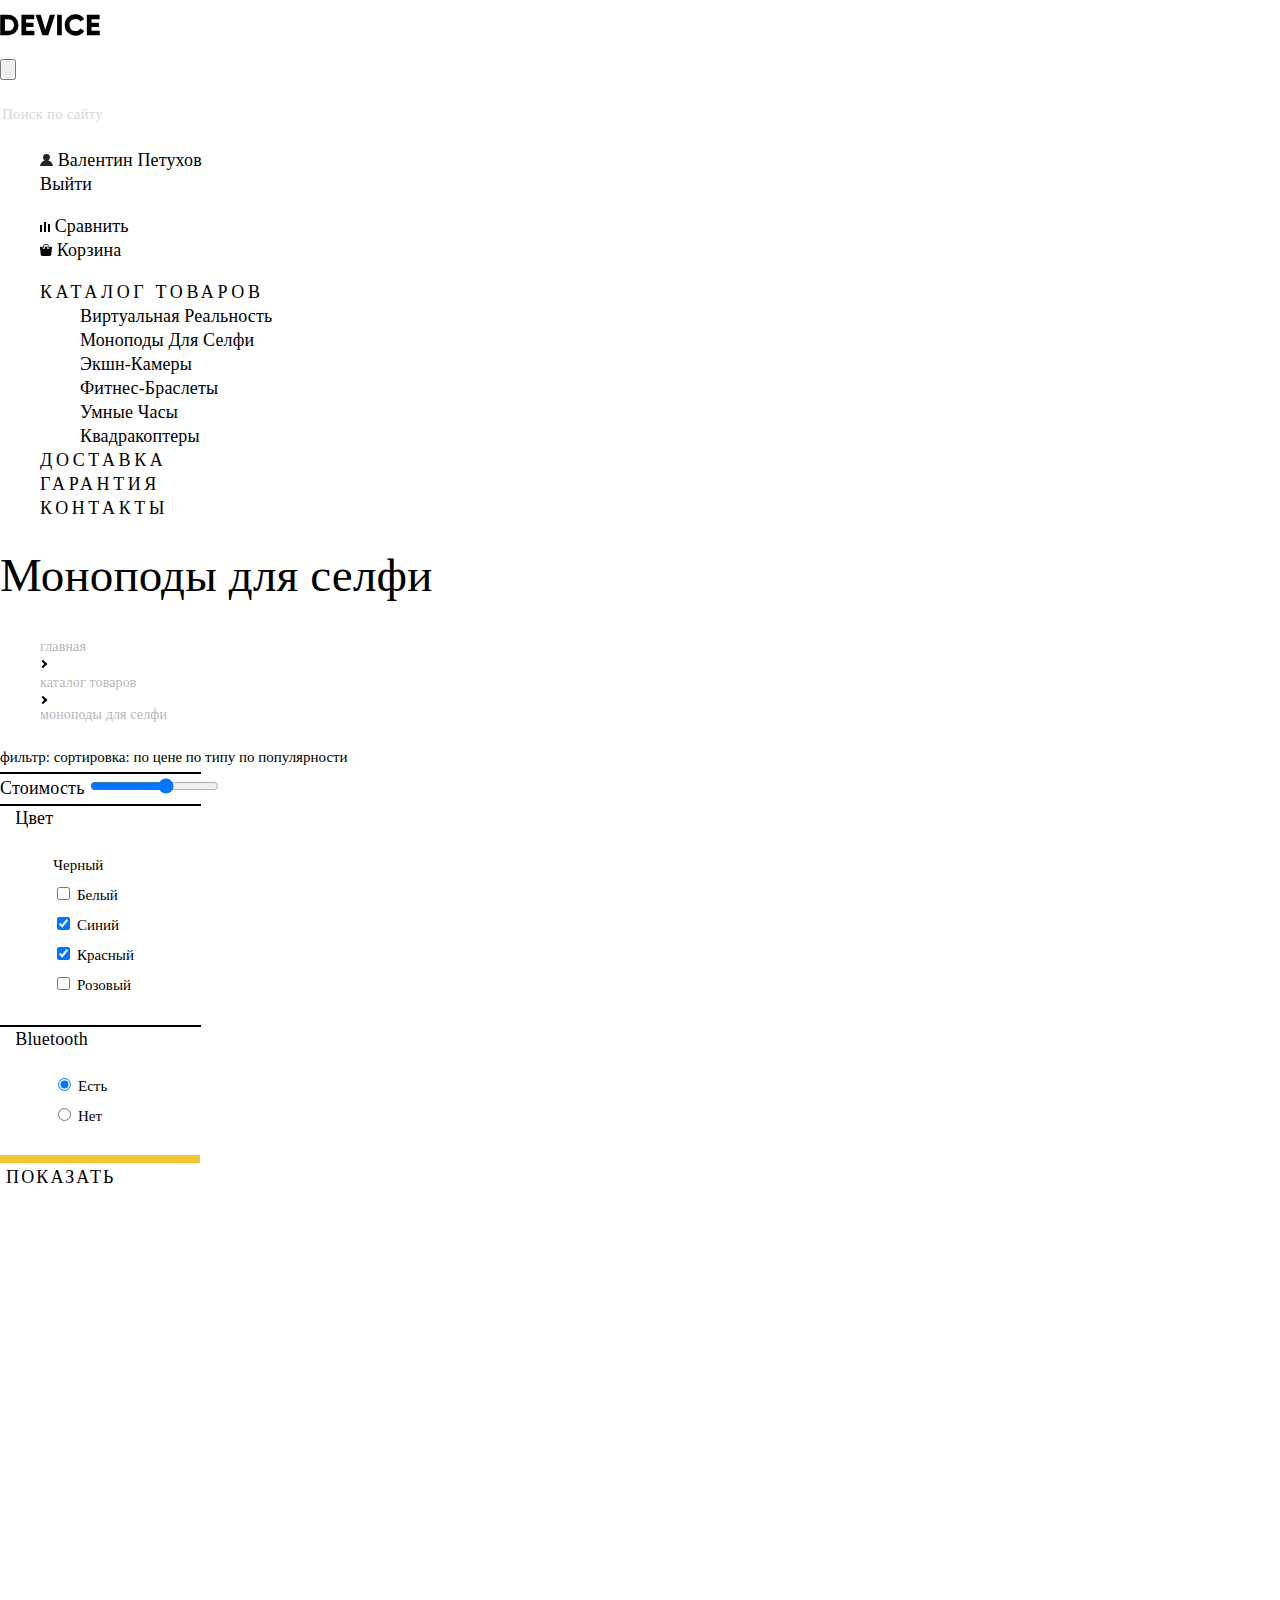
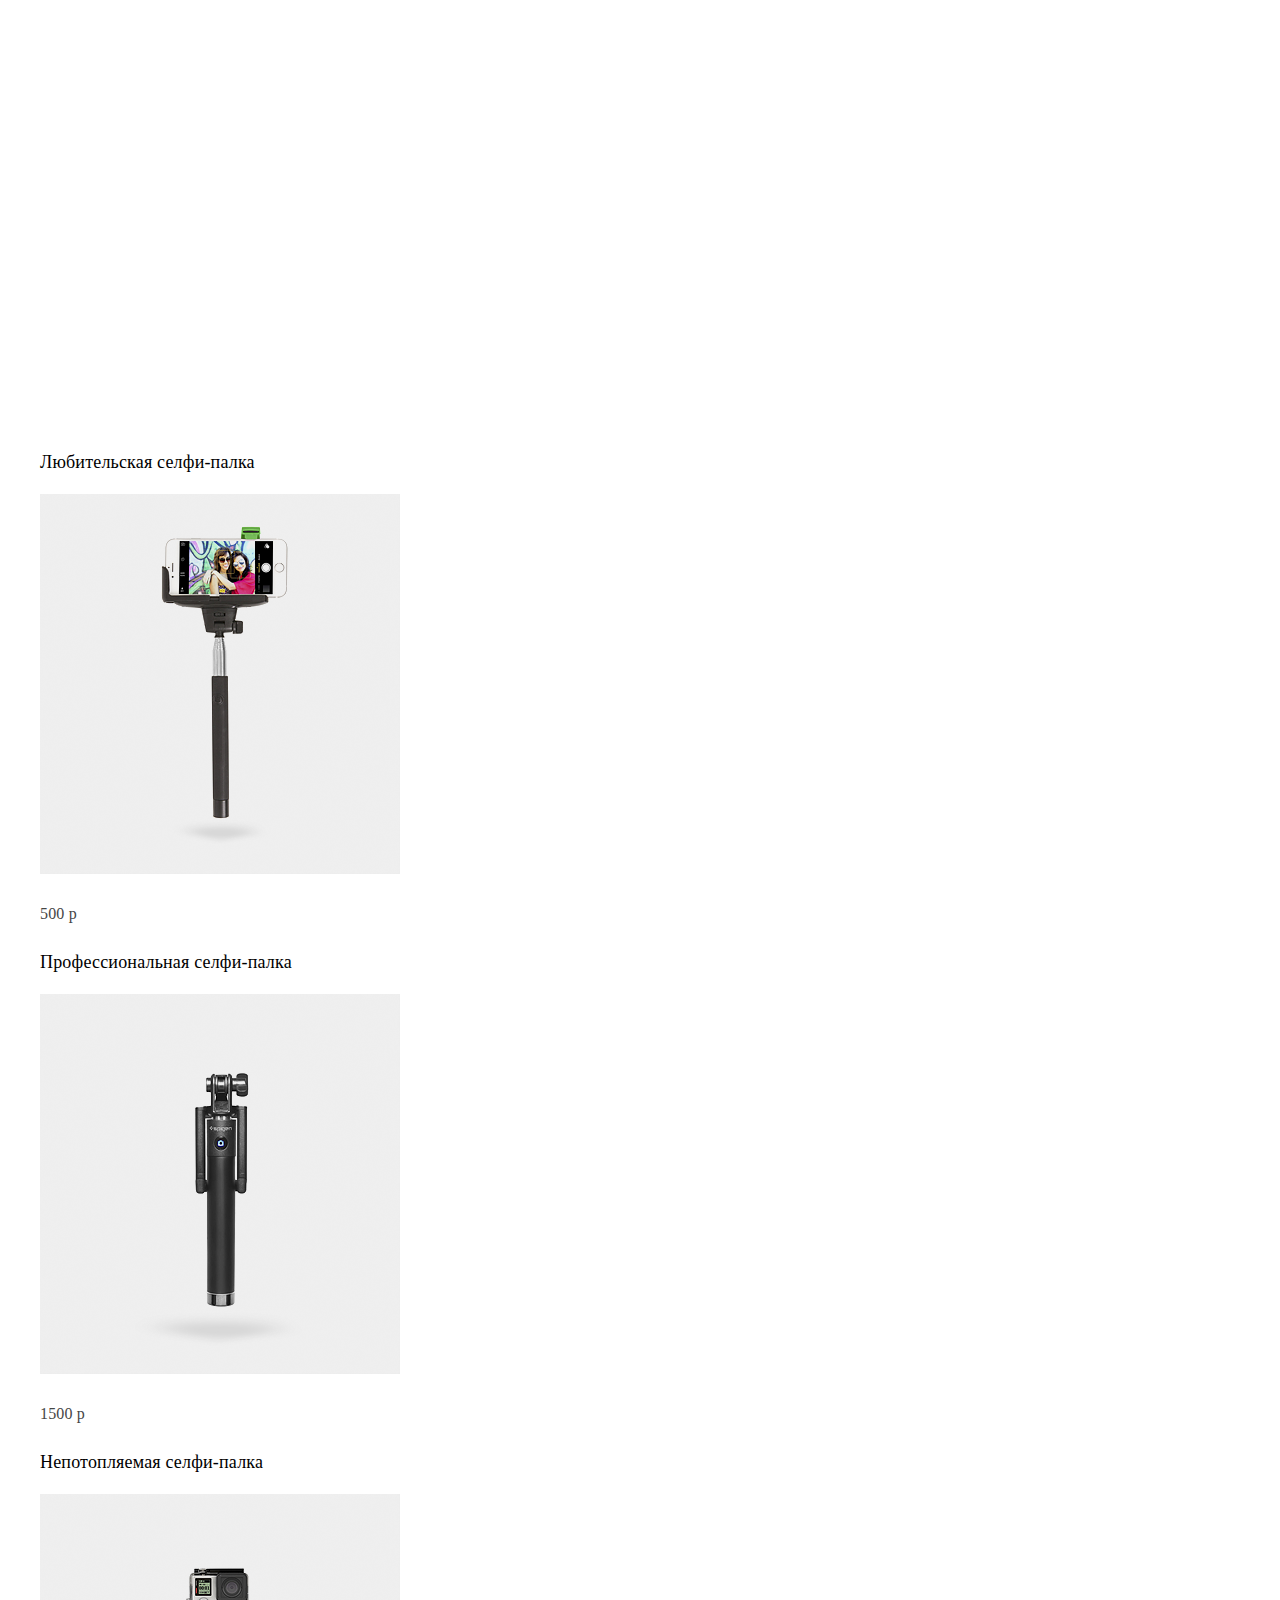
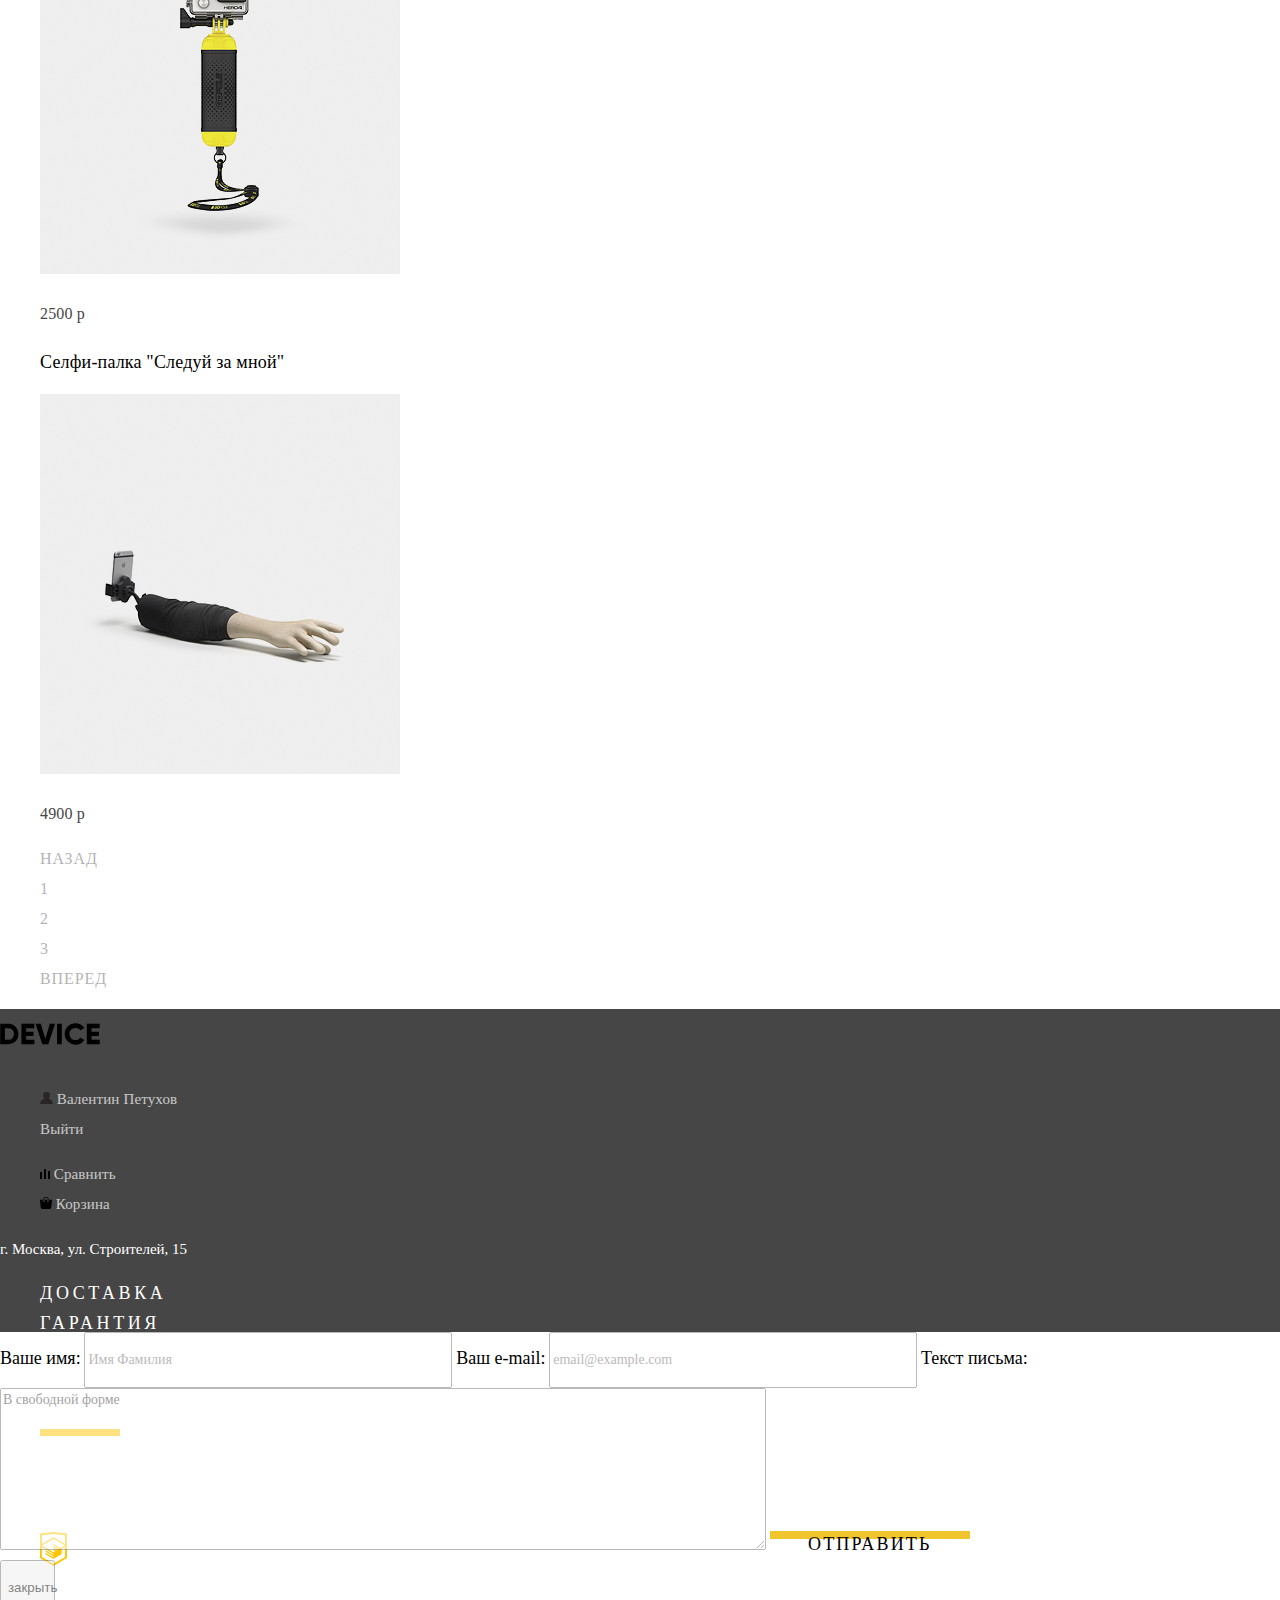
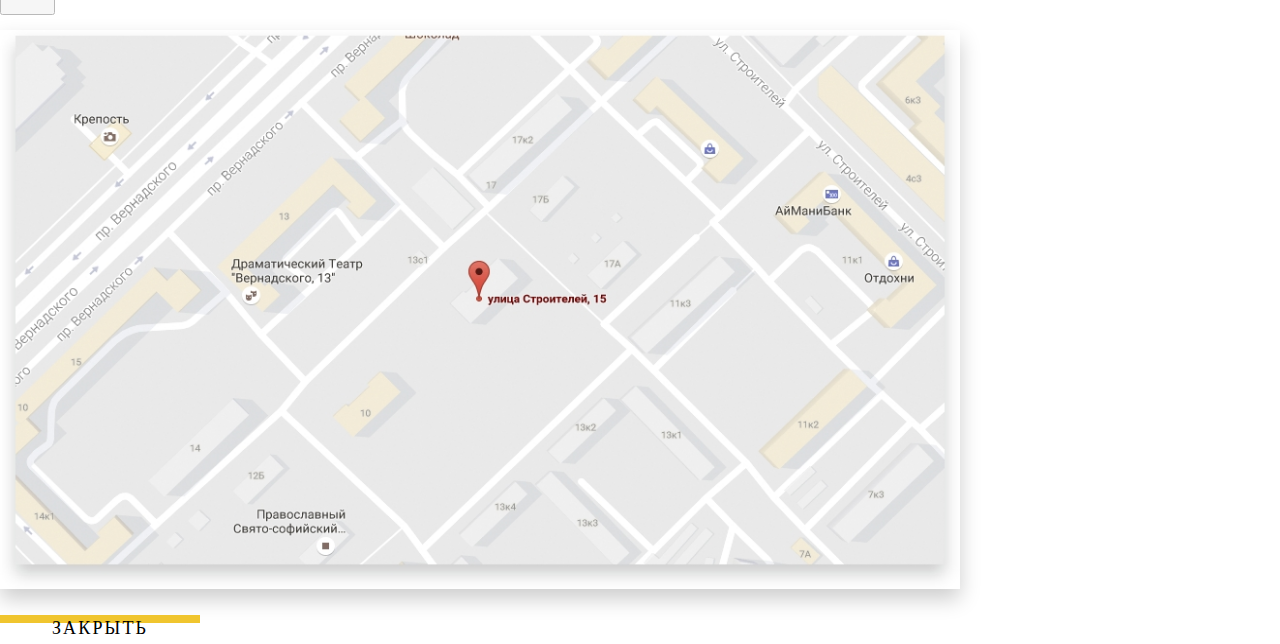
==== catalog.html @ fc9de6ec "стили для catalog" ====
<!DOCTYPE html>
<html lang="ru">
    <head>
    <meta charset="utf-8">
    <title>HTML Academy: Девайс</title>
    <link href="css/normalize.css" rel="stylesheet">
    <link href="css/style.css" rel="stylesheet">
</head>
    <body>
        <header class="main-header">
        <nav class="main-navigation">
            <a class="main-header-logo" href="index.html">
                <img class="logo-top" src="img/svg-device/logo-device.svg" alt="logo" width="100" height="50">
            </a>
            <div class="navigation-top">
                <form class="site-search">
                    <label class="visually-hidden" for="search">Поиск по сайту</label>
                    <input class="" id="search" type="submit" value="">
                    <p><input class="input-search" name="search" type="search" placeholder="Поиск по сайту"></p>
                </form>
                <ul class="user-navigation">
                    <li class="visually-hidden">
                        <img class="" src="img/svg-device/user.svg">
                        <a class="login-link" href="#">Войти</a>
                    </li>
                    <li class="">
                        <img class="" src="img/svg-device/user.svg">
                        <a class="" href="#">Валентин Петухов</a>
                    </li>
                    <li class="">
                        <a class="" href="#">Выйти</a>
                    </li>
                </ul>
                <ul class="right-navigation">
                    <li class="">
                        <img class="" src="img/svg-device/compare.svg">
                        <a class="" href="">сравнить</a>
                    </li>
                    <li class="">
                        <img class="" src="img/svg-device/cart.svg">
                        <a class="" href="#">корзина</a>
                    </li>
                </ul>
            </div>
            <div class="navigation-bottom">
                <ul class="site-navigation">
                    <li class="">
                        <a class="" href="catalog.html">каталог товаров</a>
                        <div class="drop-menu">
                            <ul class="drop-menu-navigation">
                                <li class=""><a class="" href="">виртуальная реальность</a></li>
                                <li class=""><a class="">моноподы для селфи</a></li>
                                <li class=""><a class="" href="">экшн-камеры</a></li>
                            </ul>
                            <ul class="drop-menu-navigation">
                                <li class=""><a class="" href="">фитнес-браслеты</a></li>
                                <li class=""><a class="" href="">умные часы</a></li>
                            </ul>
                            <ul class="drop-menu-navigation">
                                <li class=""><a class="" href="">квадракоптеры</a></li>
                            </ul>
                        </div>
                    </li>
                    <li class=""><a class="" href="#">доставка</a></li>
                    <li class=""><a class="" href="#">гарантия</a></li>
                    <li class=""><a class="" href="#">контакты</a></li>
                </ul>
            </div>
        </nav>
    </header>
        <main class="container">
        <h1 class="page-title">Моноподы для селфи</h1>
        <ul class="breadcrumbs">
            <li class="">
                <a class="" href="index.html">главная</a>
                <div class="breadcrumbs-line"></div>
            </li>
            <li class="">
                <a class="" href="catalog.html">каталог товаров</a>
                <div class="breadcrumbs-line"></div>
            </li>
            <li class="breadcrumbs-current">моноподы для селфи</li>
        </ul>
        <aside class="catalog-filter__wrap">
            <h1 class="visually-hidden">фильтр товаров</h1>
            <!--TODO-->
            фильтр:
            сортировка:
            по цене
            по типу
            по популярности
            <div class="up"></div>
            <div class="down"></div>

            <form class="catalog-form" method="get" action="#">
                <div class="form__line"></div>
                <label class="catalog-form__title" id="price">Стоимость</label>
                <input class="" for="price" type="range" min="0" max="5000" value="" step="1000">
                <div class="form__line"></div>
                <fieldset class="">
                    <legend class="catalog-form__title">Цвет</legend>
                    <ul class="catalog-form__checkboxes">
                        <li class="">
                            <div class="checkbox">
                                <input id="check" type="checkbox" name="black" checked>
                            </div>
                            <label for="check">Черный</label>
                        </li>
                        <li class="">
                            <input class="" id="colorWhite" type="checkbox" name="white">
                            <label class="" for="colorWhite">Белый</label>
                        </li>
                        <li class="">
                            <input class="" id="colorBlue" type="checkbox" name="blue" checked>
                            <label class="" for="colorBlue">Синий</label>
                        </li>
                        <li class="">
                            <input class="" id="colorRed" type="checkbox" name="red" checked>
                            <label class="" for="colorRed">Красный</label>
                        </li>
                        <li class="">
                            <input class="" id="colorPink" type="checkbox" name="pink">
                            <label class="" for="colorPink">Розовый</label>
                        </li>
                    </ul>
                </fieldset>
                <div class="form__line"></div>
                <fieldset class="">
                    <legend class="catalog-form__title">Bluetooth</legend>
                    <ul class="catalog-form__radio">
                        <li class="">
                            <input id="onBluetooth" type="radio" name="bluetoothOption" checked>
                            <label for="onBluetooth">Есть</label>
                        </li>
                        <li class="">
                            <input class="" id="offBluetooth" type="radio" name="bluetoothOption">
                            <label class="" for="offBluetooth">Нет</label>
                        </li>
                    </ul>
                </fieldset>
                <div class="form-button__line"></div>
                <button class="form-button" type="submit">Показать</button>
            </form>
        </aside>
        <section class="">
            <h1 class="visually-hidden">catalog товаров</h1>
            <ul class="catalog-list">
                <li class="catalog-item">
                    <h3 class="">
                        <a class="" href="#">
                            <span class="catalog-title">Любительская селфи-палка</span>
                        </a>
                    </h3>
                    <p class="">
                        <img class="" src="img/item-1.png" width="360px" height="380px" alt="набор для путешествий baxter of california">
                    </p>
                    <p class="catalog-item-price">
                        <b>500 p</b>
                    </p>
                </li>
                <li class="catalog-item">
                    <h3 class="">
                        <a class="" href="#">
                            <span class="catalog-title">Профессиональная селфи-палка</span>
                        </a>
                    </h3>
                    <p class="">
                        <img class="" src="img/item-2.png" width="360px" height="380px" alt="набор для путешествий baxter of california">
                    </p>
                    <p class="catalog-item-price">
                        <b>1500 p</b>
                    </p>
                </li>
                <li class="catalog-item">
                    <h3 class="">
                        <a class="" href="#">
                            <span class="catalog-title">Непотопляемая селфи-палка</span>
                        </a>
                    </h3>
                    <p class="">
                        <img class="" src="img/item-3.png" width="360px" height="380px" alt="набор для путешествий baxter of california">
                    </p>
                    <p class="catalog-item-price">
                        <b>2500 p</b>
                    </p>
                </li>
                <li class="catalog-item">
                    <h3 class="">
                        <a class="" href="#">
                            <span class="catalog-title">Селфи-палка "Следуй за мной"</span>
                        </a>
                    </h3>
                    <p class="">
                        <img class="" src="img/item-4.png" width="360px" height="380px" alt="набор для путешествий baxter of california">
                    </p>
                    <p class="catalog-item-price">
                        <b>4900 p</b>
                    </p>
                </li>
            </ul>
            <nav class="pagination">
                <ul class="pagination-list">
                    <li class="pagination-item next-page"><a class="" href="#">назад</a></li>
                    <li class="pagination-item active"><a class="">1</a></li>
                    <li class="pagination-item"><a class="" href="#">2</a></li>
                    <li class="pagination-item"><a class="" href="#">3</a></li>
                    <li class="pagination-item next-page"><a class="" href="#">вперед</a></li>
                </ul>
            </nav>
        </section>
    </main>
        <footer class="main-footer">
            <a class="footer-logo" href="index.html"><img class="" src="img/svg-device/logo-device.svg" width="100" height="50"></a>
            <ul class="footer-navigation">
                <li class="visually-hidden">
                    <img class="" src="img/svg-device/user.svg">
                    <a class="login-link" href="#">Войти</a>
                </li>
                <li class="">
                    <img class="" src="img/svg-device/user.svg">
                    <a class="" href="#">Валентин Петухов</a>
                </li>
                <li class="">
                    <a class="" href="#">Выйти</a>
                </li>
            </ul>
            <ul class="footer-navigation right-navigation">
                <li class="">
                    <img class="" src="img/svg-device/compare.svg">
                    <a class="" href="">сравнить</a>
                </li>
                <li class="">
                    <img class="" src="img/svg-device/cart.svg">
                    <a class="" href="#">корзина</a>
                </li>
            </ul>
            <p class="footer-contacts">г. Москва, ул. Строителей, 15</p>
            <ul class="footer-info-navigation">
                <li class=""><a class="" href="#">Доставка</a></li>
                <li class=""><a class="" href="#">Гарантия</a></li>
                <li class=""><a class="" href="#">Контакты</a></li>
            </ul>
            <p class="contact-phone">Тел.:<a class="" href="tel:+74954959595"> +7 (495) 495-95-95</a></p>
            <ul cl ass="footer-social">
                <li class="line"></li>
                <li class="social-button"><a href="#" aria-label="Фейсбук"><img  src="img/svg-device/fb.svg" alt="fb"></a></li>
                <li class="social-button"><a href="#" aria-label="Инстаграм"><img src="img/svg-device/instagram.svg" alt="instagram"></a></li>
                <li class="social-button"><a href="#" aria-label="Твиттер"><img src="img/svg-device/twitter.svg" alt="tw"></a></li>
                <li class="">
                    <a href="#" aria-label="HtmlAcademy"><img class="" src="img/svg-device/logo-html.svg" alt="HtmlAcademyLogo"></a>
                </li>
            </ul>
        </footer>
        <section class="modal modal-text">
            <h2 class="visually-hidden">написать нам письмо</h2>
            <form class="text-user" action="#" method="post">
                <label class="" for="userName">Ваше имя:</label>
                <input class="" id="userName" type="text" name="name" value="" placeholder="Имя Фамилия">
                <label class="" for="userMail">Ваш e-mail:</label>
                <input class="" id="userMail" type="email" name="email" value="" placeholder="email@example.com">
                <label class="" for="letter">Текст письма:</label>
                <textarea class="" id="letter" name="letter" >В свободной форме</textarea>
                <button class="modal-close" type="submit">Отправить</button>
            </form>
            <!--тут будет форма-->
            <button class="modal-button" type="button">закрыть</button>
        </section>
        <section class="modal modal-map">
            <h2 class="visually-hidden">как до нас добраться</h2>
            <p class="">
                <img class="" src="img/map-big.jpg" width="960px" height="559px" alt="г. Москва, ул. Строителей, 15">
            </p>
            <button class="modal-close" type="button">закрыть</button>
        </section>
    </body>
</html>

<!--<!--src: url('ofont.ru_Gliroy.ttf') format('');-->
---- css/style.css ----
body {
    margin: 0;
    padding: 0;
    font-family:"Gilroy - Extra Bold", "Open Sans";
    font-size: 15px;
    line-height: 30px;
    width: 1440px;
    color:  #000000;
    background-color: #ffffff;

}

@font-face {
    font-family: "Gilroy - Extra Bold";

}
/* header */
a {
    text-decoration: none;
}

.main-navigation {
    color: #000000;
    font-family: "Open Sans";
    font-size: 18px;
    font-weight: 400;
    line-height: 24px;
    letter-spacing: 0.15px;
}

.input-search{
    opacity: 0.3;
    color: #000000;
    font-family: "Open Sans";
    font-size: 15px;
    font-weight: 300;
    line-height: 30px;
    letter-spacing: 0.15px;
    border: none;
}
.site-navigation {
    text-transform: uppercase;
    letter-spacing: 3.6px;
}
.drop-menu {
    letter-spacing: 0.15px;
}
.drop-menu,
.right-navigation {
    text-transform: capitalize;
}

.site-navigation,
.user-navigation,
.drop-menu-navigation,
.right-navigation,
.features-info__list,
.items,
.delivery-list,
.delivery-option,
.brands,
.aboutUs,
.breadcrumbs,
.catalog-form__checkboxes,
.catalog-form__radio,
.catalog-list,
.pagination-list    {
    list-style: none;
}

.site-navigation a,
.user-navigation a,
.right-navigation a {
    color:  #000000;
}

.site-navigation a:hover,
.user-navigation a:hover,
.right-navigation a:hover,
.footer-info-navigation a:hover,
.social-button a:hover{
    opacity: 0.6;
}

.site-navigation a:focus,
.user-navigation a:focus,
.right-navigation a:focus,
.footer-info-navigation a:focus{
    opacity: 0.3;
}

.visually-hidden {
    position: absolute;
    overflow: hidden;
    clip: rect(0 0 0 0);
    width: 1px;
    height: 1px;
    border: 0;
    padding: 0;
    margin: 0;
}
    /* main */
.features img{
    width: 384px;
    height: 486px;
}
.features-number {
    list-style: none;
}
.features-number-line {
    width: 100px;
    height: 7px;
}
.features-number span{
    width: 166px;
    height: 131px;
    color: #ffffff;
    font-family: "Gilroy - Extra Bold";
    font-size: 179px;
    font-weight: 400;
    line-height: 179.2px;
    letter-spacing: 0.36px;
}
.features-title {
    width: 394px;
    height: 98px;
    color: #000000;
    font-family: "Gilroy - Extra Bold";
    font-size: 47px;
    font-weight: 400;
    line-height: 56px;
    letter-spacing: 0.17px;
}
.features-text  {
    width: 479px;
    height: 46px;
    color: #464646;
    font-family: "Open Sans";
    font-size: 15px;
    font-weight: 300;
    line-height: 30px;
    letter-spacing: 0.15px;
}
/* TODO */
/* vaihdetaan links*/
.features-more-info {
    width: 220px;
    height: 8px;
    background-color: #f0c52e;
}
.features-more-info a{
    color: #000000;
    font-family: "Gilroy - Extra Bold";
    font-size: 18px;
    font-weight: 400;
    line-height: 24px;
    text-transform: uppercase;
    letter-spacing: 2.15px;
}
.features-more-info:hover{
    width: 220px;
    height: 40px;
    background-color: #f0c52e;
}
.features-more-info:focus{
    width: 220px;
    height: 40px;
    background-color: #f0c52e;
}
.features-more-info a:focus{
    opacity: 0.3;
}


.features-info__text-big{
    width: 79px;
    height: 31px;
    color: #000000;
    font-family: Gilroy;
    font-size: 36px;
    font-weight: 300;
    line-height: 48px;
    letter-spacing: 0.36px;
}
.features-info__text{
    color: #464646;
    font-family: "Open Sans";
    font-size: 13px;
    font-weight: 300;
    line-height: 20px;
    letter-spacing: 0.13px;
}
.items a{
    color: #000000;
    font-family: "Gilroy - Extra Bold";
    font-size: 18px;
    font-weight: 400;
    line-height: 24px;
    letter-spacing: 0.18px;
}
.delivery   {
    width: 1445px;
    height: 288px;
    background-color: #e5e5e5;
}
.delivery-list p{
    width: 278px;
    height: 40px;
    border: none;
    color: #f7e184;
    font-family: "Gilroy - Extra Bold";
    font-size: 18px;
    font-weight: 400;
    line-height: 24px;
    text-transform: uppercase;
    letter-spacing: 2.15px;
    background-color: #e5e5e5;
}
.delivery-list__active {
    background-color: #000000 !important;
}
.delivery-title {
    color: #000000;
    font-family: "Gilroy - Extra Bold";
    font-size: 47px;
    font-weight: 400;
    line-height: 48px;
    letter-spacing: 0.21px;
}
.delivery-text  {
    color: #464646;
    font-family: "Open Sans";
    font-size: 15px;
    font-weight: 300;
    line-height: 30px;
    letter-spacing: 0.15px;
    width: 426px;
    height: 75px;
}
.aboutUs-title,
.contacts-title {
    width: 131px;
    height: 35px;
    color: #000000;
    font-family: "Gilroy - Extra Bold";
    font-size: 47px;
    font-weight: 400;
    line-height: 48px;
    letter-spacing: 0.21px;
}
.aboutUs-text,
.contacts-text  {
    color: #464646;
    font-family: "Open Sans";
    font-size: 15px;
    font-weight: 300;
    line-height: 30px;
}
.aboutUs-text span{
    font-family: "Open Sans Light";
    text-transform: uppercase;
}
.aboutUs-lists  {
    color: #000000;
    font-family: "Gilroy - Extra Bold";
    font-size: 16px;
    font-weight: 400;
    line-height: 40px;
}
.aboutUs a{
    color: #000000;
    font-family: "Gilroy - Extra Bold";
    font-size: 18px;
    font-weight: 400;
    line-height: 24px;
    text-transform: uppercase;
    letter-spacing: 2.15px;
}
.aboutUs-line,
.contacts-line  {
    width: 80px;
    height: 7px;
    background-color: #000000;
}
.aboutUs__orange-line   {
    width: 260px;
    height: 8px;
    background-color: #f0c52e;
}
    /* footer */
.main-footer {
    width: 1440px;
    height: 323px;
    background-color: #464646;
    color: #ffffff;
}
.contact-phone a{
    color: #ffffff;
    font-family: "Open Sans";
    font-size: 15px;
    font-weight: 300;
    line-height: 30px;
}
.footer-logo {
    width: 163px;
    height: 35px;
   /* background-color: #ffc600;*/
}
.footer-navigation a{
    height: 11px;
    opacity: 0.7;
    color: #ffffff;
    font-family: "Open Sans";
    font-size: 15px;
    font-weight: 300;
    line-height: 30px;
    letter-spacing: 0.15px;
}
.footer-navigation a:hover{
    opacity: 1;

}
.footer-navigation a:focus{
    opacity: 0.3;
}
.footer-navigation,
.footer-info-navigation,
.footer-social{
    list-style: none;
}
.footer-contacts {
    color: #ffffff;
    font-family: "Open Sans";
    font-size: 15px;
    font-weight: 300;
    line-height: 30px;
}
.footer-info-navigation a{
    height: 12px;
    color: #ffffff;
    font-family: "Gilroy - Extra Bold";
    font-size: 18px;
    font-weight: 400;
    line-height: 24px;
    text-transform: uppercase;
    letter-spacing: 3.6px;
}

.social-button {
    width: 32px;
    height: 32px;
}
.social-button a{
    opacity: 0.3;
}
.social-button a:focus{
    opacity: 0.1;
}
.line {
    width: 80px;
    height: 7px;
    background-color: #ffc600;
}
.social-button{}


    /* users letter and map */
.modal
.modal-text {
    width: 960px;
    height: 553px;
    box-shadow: 0 10px 20px rgba(4, 6, 6, 0.2);
}
.text-user label{
    color: #000000;
    font-family: "Gilroy - Extra Bold";
    font-size: 18px;
    font-weight: 400;
    line-height: 24px;
}

.text-user input,
.text-user textarea{
    height: 10px;
    opacity: 0.4;
    color: #464646;
    font-family: "Open Sans";
    font-size: 14px;
    font-weight: 400;
    line-height: 18px;
}
.text-user input{
    width: 360px;
    height: 50px;
    opacity: 0.5;
}
.text-user textarea{
    width: 760px;
    height: 156px;
    opacity: 0.5;
}
.modal-close{
    width: 200px;
    height: 8px;
    background-color: #f0c52e;
    border: none;
    color: #000000;
    font-family: "Gilroy - Extra Bold";
    font-size: 18px;
    font-weight: 400;
    line-height: 24px;
    text-transform: uppercase;
    letter-spacing: 2.15px;
}
.modal-button {
    width: 55px;
    height: 55px;
    opacity: 0.5;
}
.modal-map {
    width: 960px;
    height: 559px;
    box-shadow: 0 10px 20px rgba(4, 6, 6, 0.2);
}

    /* catalog */

.page-title {
    font-family: "Gilroy - Extra Bold";
    font-size: 47px;
    font-weight: 400;
    line-height: 48px;
    letter-spacing: 0.17px;
}

.breadcrumbs-current,
.breadcrumbs a{
    opacity: 0.3;
    color: #000000;
    font-family: "Open Sans";
    font-size: 14px;
    font-weight: 300;
    line-height: 24px;
    letter-spacing: 0.14px;
}
.breadcrumbs-line {
    width: 4px;
    height: 4px;
    border-right: 2px solid #000000;
    border-top: 2px solid #000000;
    transform: rotate(45deg);
}
.catalog-filter__wrap {
    width: 468px;
    height: 1287px;
}
.catalog-form__title  {
    font-family: "Gilroy - Extra Bold";
    font-size: 18px;
    font-weight: 400;
    line-height: 24px;
    letter-spacing: 0.18px;
}
.form__line {
    width: 201px;
    height: 2px;
    background-color: black;
}
.catalog-form fieldset  {
    border: none;
}
.checkbox {
    position:relative;
    padding-left:25px;
}

/*TODO*/
.checkbox input[type=checkbox] {
    display:none;
}

.form-button    {
    font-family: "Gilroy - Extra Bold";
    font-size: 18px;
    font-weight: 400;
    text-transform: uppercase;
    letter-spacing: 2.15px;
    border: none;
    background-color: white;
}
.form-button__line  {
    background-color: #f0c52e;
    width: 200px;
    height: 8px;
}
.catalog-item a{
    color: #000000;
    font-family: "Gilroy - Extra Bold";
    font-size: 18px;
    font-weight: 400;
    line-height: 24px;
    letter-spacing: 0.18px;
}
.catalog-item b{
    color: #464646;
    font-family: Gilroy;
    font-size: 16px;
    font-weight: 300;
    line-height: 24px;
    letter-spacing: 0.16px;
}
.pagination {
}

/*TODO*/
.pagination-list a{
    opacity: 0.3;
    color: #000000;
    font-family: "Gilroy - Extra Bold";
    font-size: 16px;
    font-weight: 400;
    line-height: 24px;
    text-transform: uppercase;
    letter-spacing: 0.91px;
}
.pagination-list a:hover{

}
.pagination-list a:hover{

}
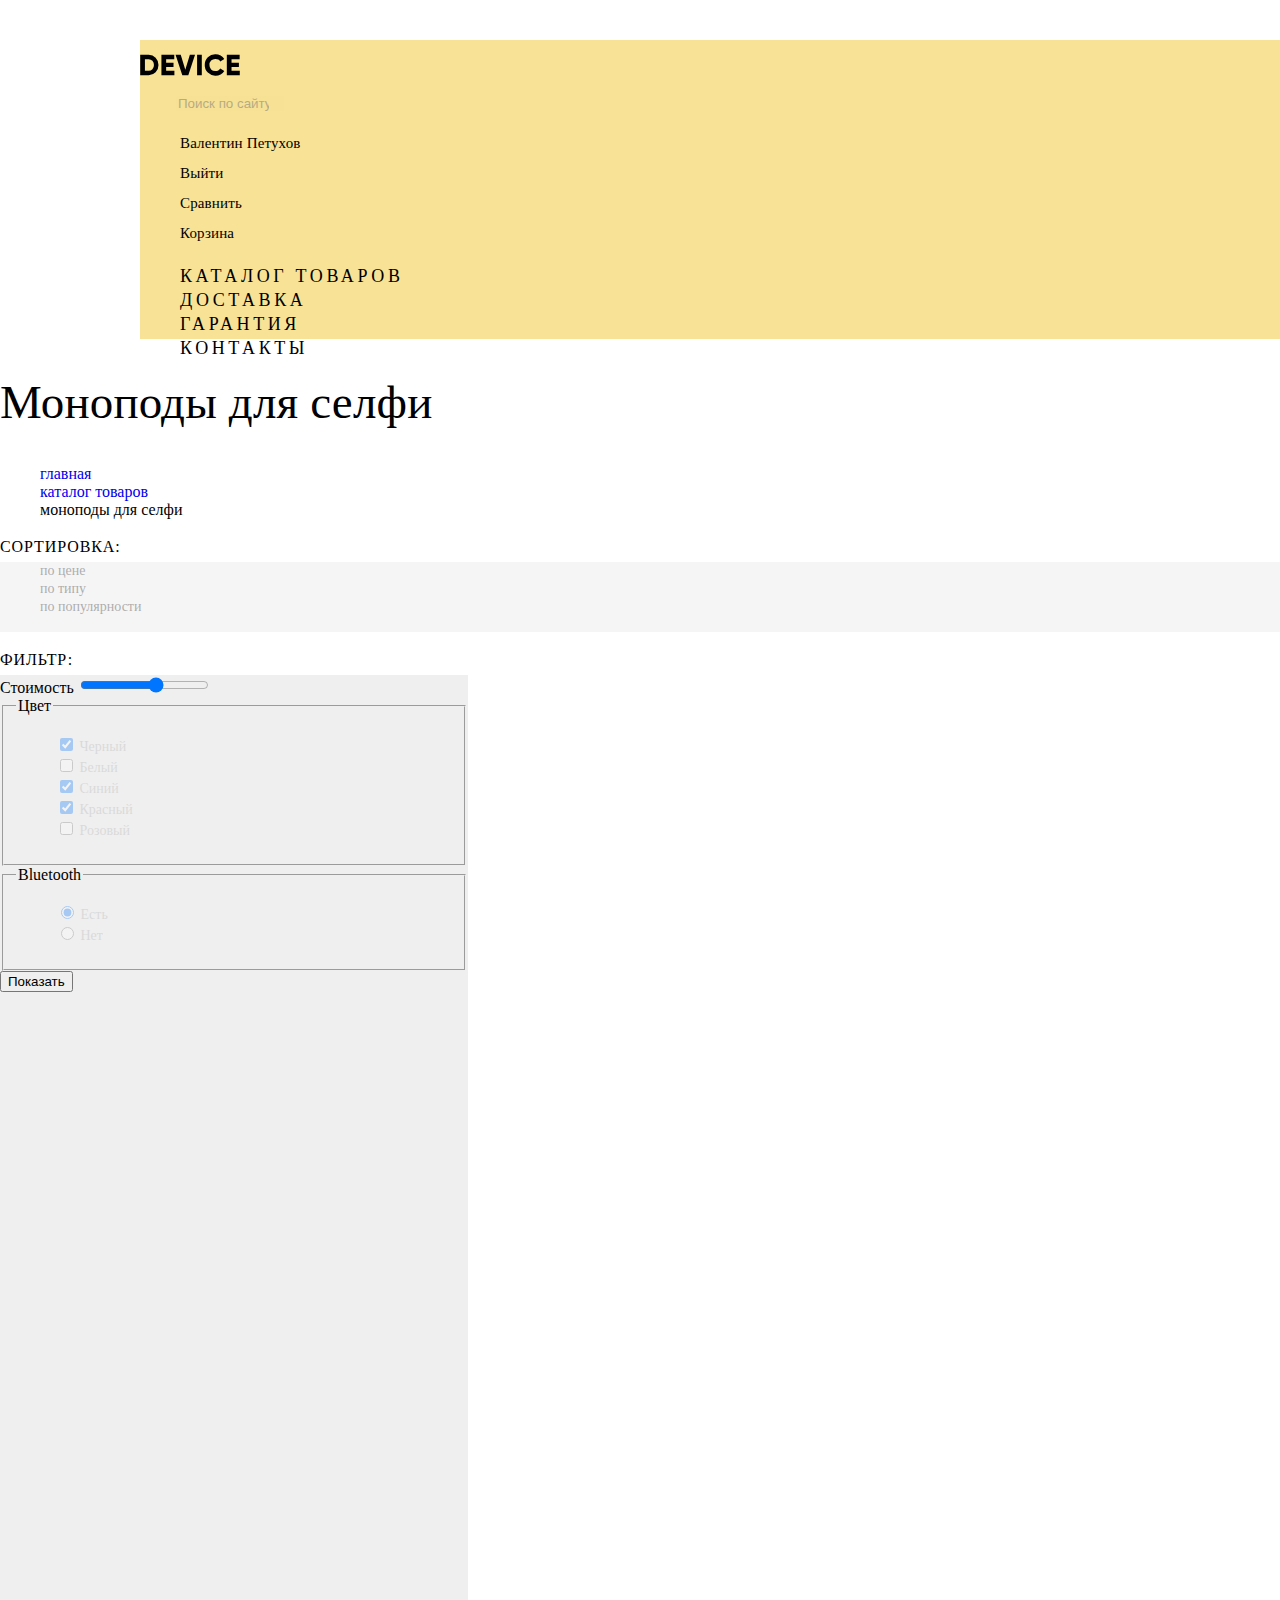
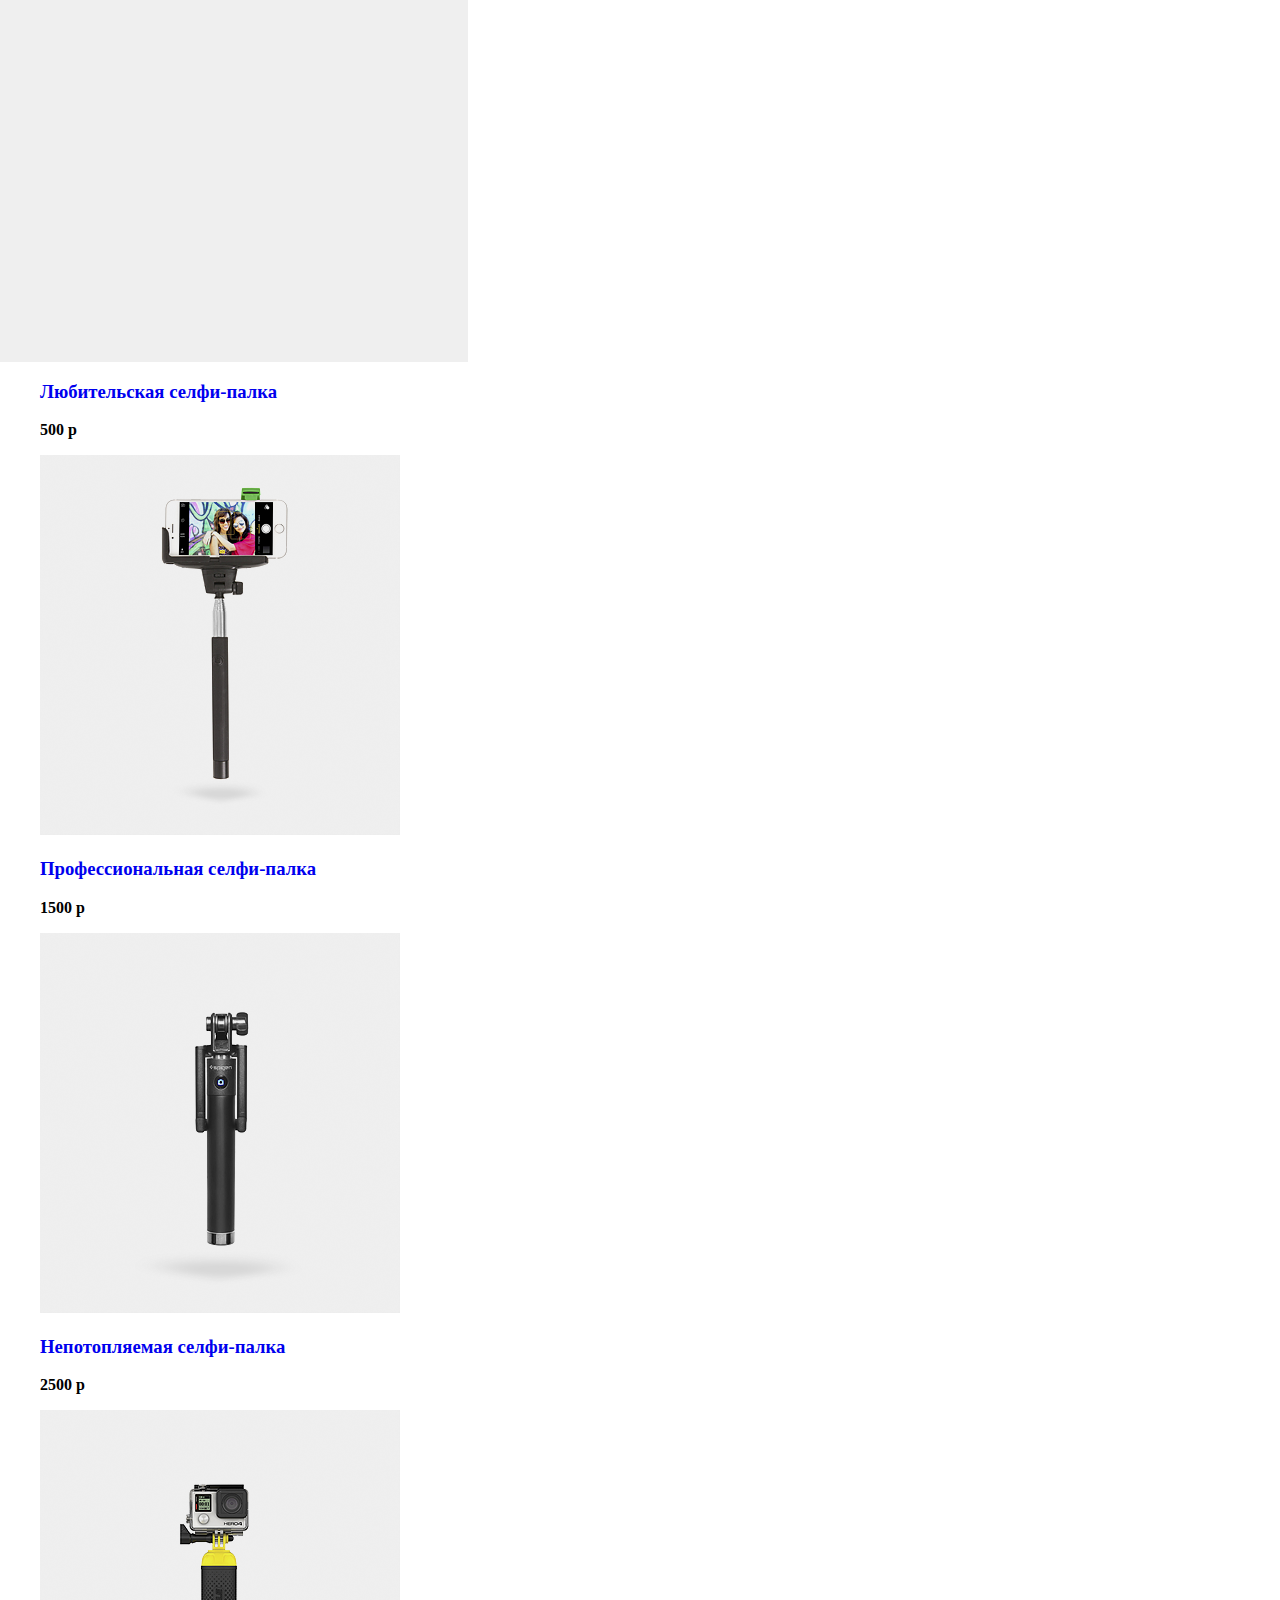
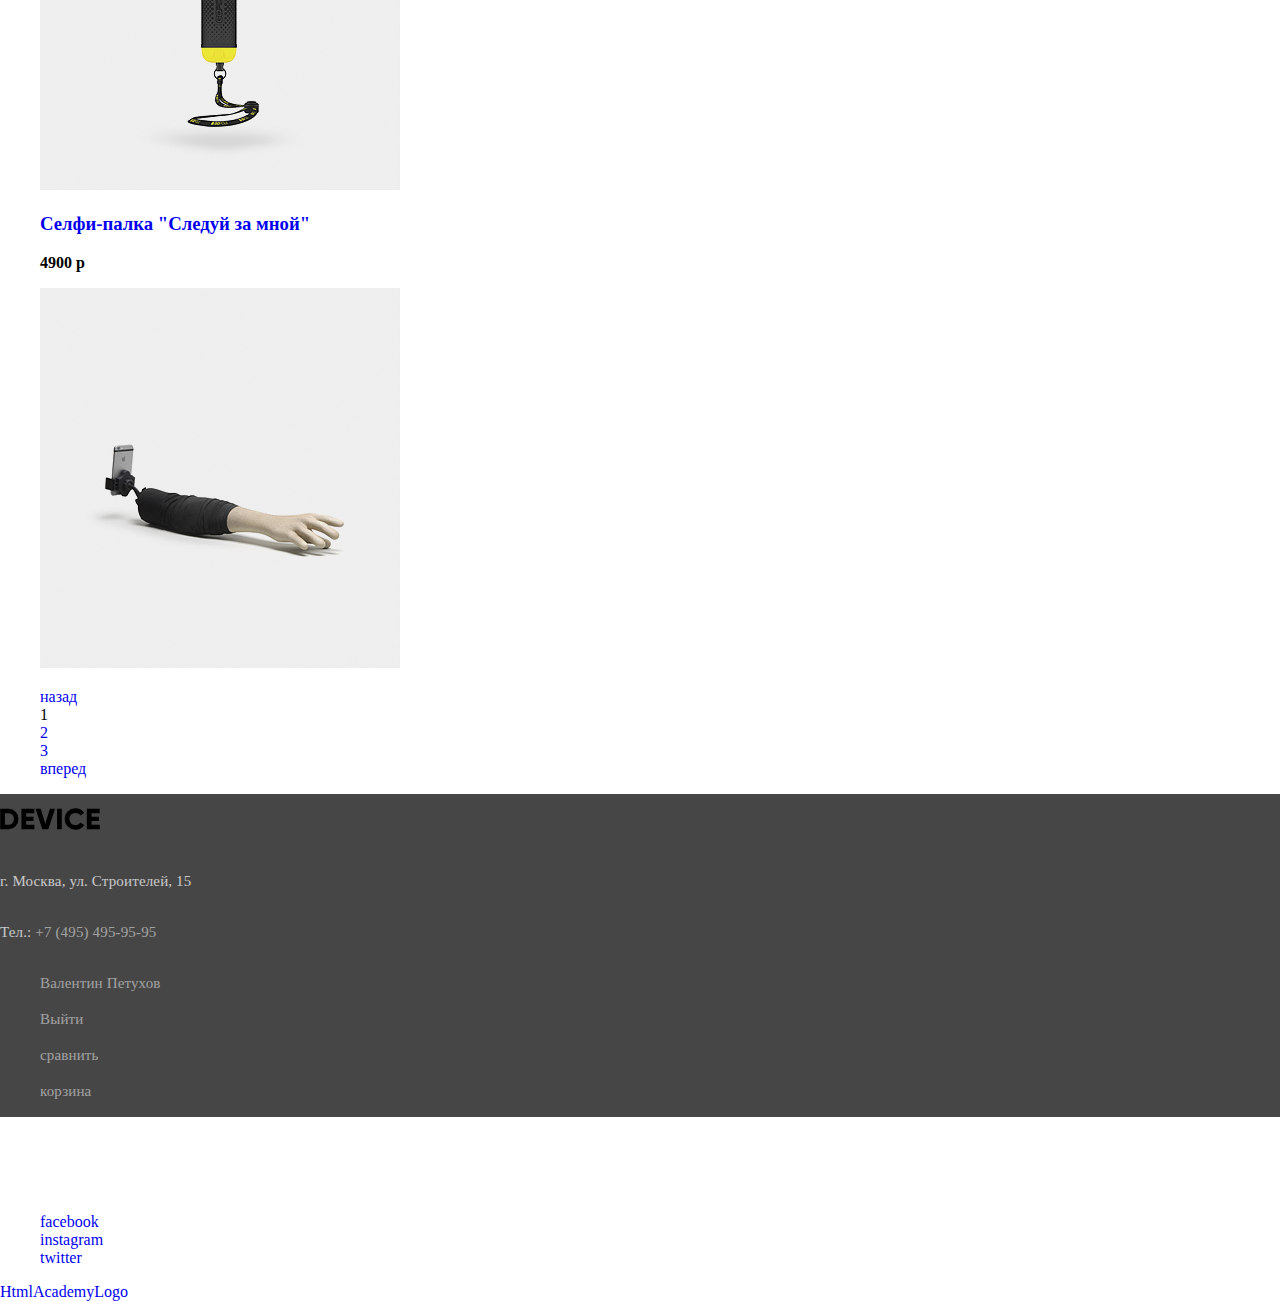
==== commit 4ce573b6: "Разметка и стилизация" ====
--- a/catalog.html
+++ b/catalog.html
@@ -1,201 +1,151 @@
 <!DOCTYPE html>
 <html lang="ru">
-    <head>
-    <meta charset="utf-8">
-    <title>HTML Academy: Девайс</title>
-    <link href="css/normalize.css" rel="stylesheet">
+<head>
+    <meta charset="UTF-8">
+    <title>Интернет магазине</title>
     <link href="css/style.css" rel="stylesheet">
 </head>
-    <body>
-        <header class="main-header">
+
+<body>
+    <header>
         <nav class="main-navigation">
-            <a class="main-header-logo" href="index.html">
+            <a href="index.html">
                 <img class="logo-top" src="img/svg-device/logo-device.svg" alt="logo" width="100" height="50">
             </a>
-            <div class="navigation-top">
-                <form class="site-search">
-                    <label class="visually-hidden" for="search">Поиск по сайту</label>
-                    <input class="" id="search" type="submit" value="">
-                    <p><input class="input-search" name="search" type="search" placeholder="Поиск по сайту"></p>
-                </form>
-                <ul class="user-navigation">
-                    <li class="visually-hidden">
-                        <img class="" src="img/svg-device/user.svg">
-                        <a class="login-link" href="#">Войти</a>
-                    </li>
-                    <li class="">
-                        <img class="" src="img/svg-device/user.svg">
-                        <a class="" href="#">Валентин Петухов</a>
-                    </li>
-                    <li class="">
-                        <a class="" href="#">Выйти</a>
-                    </li>
-                </ul>
-                <ul class="right-navigation">
-                    <li class="">
-                        <img class="" src="img/svg-device/compare.svg">
-                        <a class="" href="">сравнить</a>
-                    </li>
-                    <li class="">
-                        <img class="" src="img/svg-device/cart.svg">
-                        <a class="" href="#">корзина</a>
-                    </li>
-                </ul>
-            </div>
-            <div class="navigation-bottom">
-                <ul class="site-navigation">
-                    <li class="">
-                        <a class="" href="catalog.html">каталог товаров</a>
-                        <div class="drop-menu">
-                            <ul class="drop-menu-navigation">
-                                <li class=""><a class="" href="">виртуальная реальность</a></li>
-                                <li class=""><a class="">моноподы для селфи</a></li>
-                                <li class=""><a class="" href="">экшн-камеры</a></li>
-                            </ul>
-                            <ul class="drop-menu-navigation">
-                                <li class=""><a class="" href="">фитнес-браслеты</a></li>
-                                <li class=""><a class="" href="">умные часы</a></li>
-                            </ul>
-                            <ul class="drop-menu-navigation">
-                                <li class=""><a class="" href="">квадракоптеры</a></li>
-                            </ul>
-                        </div>
-                    </li>
-                    <li class=""><a class="" href="#">доставка</a></li>
-                    <li class=""><a class="" href="#">гарантия</a></li>
-                    <li class=""><a class="" href="#">контакты</a></li>
-                </ul>
-            </div>
+            <form class="search-form">
+                <input class="search-button" id="search" type="submit" value="">
+                <input class="search-text" name="search" type="search" placeholder="Поиск по сайту">
+            </form>
+            <ul class="user-navigation">
+                <li>
+                    <a href="#">Валентин Петухов</a>
+                </li>
+                <li>
+                    <a href="#">Выйти</a>
+                </li>
+                <li>
+                    <a href="#">Сравнить</a>
+                </li>
+                <li>
+                    <a href="#">Корзина</a>
+                </li>
+            </ul>
+            <ul class="site-navigation">
+                <li>
+                    <a class="site-navigation__link" href="catalog.html">каталог товаров</a>
+                    <div class="drop-menu visually-hidden">
+                        <ul>
+                            <li><a href="#">виртуальная реальность</a></li>
+                            <li><a>моноподы для селфи</a></li>
+                            <li><a href="#">экшн-камеры</a></li>
+                        </ul>
+                        <ul>
+                            <li><a href="#">фитнес-браслеты</a></li>
+                            <li><a href="#">умные часы</a></li>
+                        </ul>
+                        <ul>
+                            <li><a href="">квадракоптеры</a></li>
+                        </ul>
+                    </div>
+                </li>
+                <li><a class="site-navigation__link" href="#">доставка</a></li>
+                <li><a class="site-navigation__link" href="#">гарантия</a></li>
+                <li><a class="site-navigation__link" href="#">контакты</a></li>
+            </ul>
         </nav>
     </header>
-        <main class="container">
-        <h1 class="page-title">Моноподы для селфи</h1>
-        <ul class="breadcrumbs">
-            <li class="">
-                <a class="" href="index.html">главная</a>
-                <div class="breadcrumbs-line"></div>
-            </li>
-            <li class="">
-                <a class="" href="catalog.html">каталог товаров</a>
-                <div class="breadcrumbs-line"></div>
-            </li>
-            <li class="breadcrumbs-current">моноподы для селфи</li>
-        </ul>
-        <aside class="catalog-filter__wrap">
-            <h1 class="visually-hidden">фильтр товаров</h1>
-            <!--TODO-->
-            фильтр:
-            сортировка:
-            по цене
-            по типу
-            по популярности
-            <div class="up"></div>
-            <div class="down"></div>
-
-            <form class="catalog-form" method="get" action="#">
-                <div class="form__line"></div>
-                <label class="catalog-form__title" id="price">Стоимость</label>
-                <input class="" for="price" type="range" min="0" max="5000" value="" step="1000">
-                <div class="form__line"></div>
-                <fieldset class="">
-                    <legend class="catalog-form__title">Цвет</legend>
-                    <ul class="catalog-form__checkboxes">
-                        <li class="">
-                            <div class="checkbox">
-                                <input id="check" type="checkbox" name="black" checked>
-                            </div>
+    <main>
+        <h1 class="visually-hidden">Селфи-палки. Каталог</h1>
+        <section>
+        <h2 class="catalog-title">Моноподы для селфи</h2>
+            <ul class="breadcrumbs">
+                <li>
+                    <a href="index.html">главная</a>
+                </li>
+                <li>
+                    <a href="catalog.html">каталог товаров</a>
+                </li>
+                <li>моноподы для селфи</li>
+            </ul>
+        </section>
+        <section>
+            <h2 class="visually-hidden">Фильтр товаров</h2>
+            <h3 class="filter-titles">Сортировка:</h3>
+        <!-- TODO:  -->
+            <form class="form-sorting" action="index.html" method="get">
+                <ul class="catalog-links">
+                    <li>по цене</li>
+                    <li>по типу</li>
+                    <li>по популярности</li>
+                </ul>
+            </form>
+            <h3 class="filter-titles">Фильтр:</h3>
+            <form class="form-filter" method="get" action="#">
+                <label for="price">Стоимость</label>
+                <input id="price" type="range" min="0" max="5000" value="" step="1000">
+                <fieldset>
+                    <legend>Цвет</legend>
+                    <ul class="catalog-links">
+                        <li>
+                            <input id="check" type="checkbox" name="black" checked>
                             <label for="check">Черный</label>
                         </li>
-                        <li class="">
-                            <input class="" id="colorWhite" type="checkbox" name="white">
-                            <label class="" for="colorWhite">Белый</label>
+                        <li>
+                            <input id="colorWhite" type="checkbox" name="white">
+                            <label for="colorWhite">Белый</label>
                         </li>
-                        <li class="">
-                            <input class="" id="colorBlue" type="checkbox" name="blue" checked>
-                            <label class="" for="colorBlue">Синий</label>
+                        <li>
+                            <input id="colorBlue" type="checkbox" name="blue" checked>
+                            <label for="colorBlue">Синий</label>
                         </li>
-                        <li class="">
-                            <input class="" id="colorRed" type="checkbox" name="red" checked>
-                            <label class="" for="colorRed">Красный</label>
+                        <li>
+                            <input id="colorRed" type="checkbox" name="red" checked>
+                            <label for="colorRed">Красный</label>
                         </li>
-                        <li class="">
-                            <input class="" id="colorPink" type="checkbox" name="pink">
-                            <label class="" for="colorPink">Розовый</label>
+                        <li>
+                            <input id="colorPink" type="checkbox" name="pink">
+                            <label for="colorPink">Розовый</label>
                         </li>
                     </ul>
                 </fieldset>
-                <div class="form__line"></div>
-                <fieldset class="">
-                    <legend class="catalog-form__title">Bluetooth</legend>
-                    <ul class="catalog-form__radio">
-                        <li class="">
+                <fieldset>
+                    <legend>Bluetooth</legend>
+                    <ul class="catalog-links">
+                        <li>
                             <input id="onBluetooth" type="radio" name="bluetoothOption" checked>
                             <label for="onBluetooth">Есть</label>
                         </li>
-                        <li class="">
-                            <input class="" id="offBluetooth" type="radio" name="bluetoothOption">
-                            <label class="" for="offBluetooth">Нет</label>
+                        <li>
+                            <input id="offBluetooth" type="radio" name="bluetoothOption">
+                            <label for="offBluetooth">Нет</label>
                         </li>
                     </ul>
                 </fieldset>
-                <div class="form-button__line"></div>
-                <button class="form-button" type="submit">Показать</button>
+                <button type="submit">Показать</button>
             </form>
-        </aside>
-        <section class="">
-            <h1 class="visually-hidden">catalog товаров</h1>
-            <ul class="catalog-list">
-                <li class="catalog-item">
-                    <h3 class="">
-                        <a class="" href="#">
-                            <span class="catalog-title">Любительская селфи-палка</span>
-                        </a>
-                    </h3>
-                    <p class="">
-                        <img class="" src="img/item-1.png" width="360px" height="380px" alt="набор для путешествий baxter of california">
-                    </p>
-                    <p class="catalog-item-price">
-                        <b>500 p</b>
-                    </p>
+        </section>
+        <section>
+            <h2 class="visually-hidden">Каталог товаров</h2>
+            <ul>
+                <li>
+                    <h3><a href="#">Любительская селфи-палка</a></h3>
+                    <b>500 p</b>
+                    <p><img src="img/item-1.png" width="360px" height="380px" alt="Любительская селфи-палка"></p>
+                </li>
+                <li>
+                    <h3><a href="#">Профессиональная селфи-палка</a></h3>
+                    <b>1500 p</b>
+                    <p><img src="img/item-2.png" width="360px" height="380px" alt="Профессиональная селфи-палка"></p>
+                </li>
+                <li>
+                    <h3><a href="#">Непотопляемая селфи-палка</a></h3>
+                    <b>2500 p</b>
+                    <p><img src="img/item-3.png" width="360px" height="380px" alt="Непотопляемая селфи-палка"></p>
                 </li>
                 <li class="catalog-item">
-                    <h3 class="">
-                        <a class="" href="#">
-                            <span class="catalog-title">Профессиональная селфи-палка</span>
-                        </a>
-                    </h3>
-                    <p class="">
-                        <img class="" src="img/item-2.png" width="360px" height="380px" alt="набор для путешествий baxter of california">
-                    </p>
-                    <p class="catalog-item-price">
-                        <b>1500 p</b>
-                    </p>
-                </li>
-                <li class="catalog-item">
-                    <h3 class="">
-                        <a class="" href="#">
-                            <span class="catalog-title">Непотопляемая селфи-палка</span>
-                        </a>
-                    </h3>
-                    <p class="">
-                        <img class="" src="img/item-3.png" width="360px" height="380px" alt="набор для путешествий baxter of california">
-                    </p>
-                    <p class="catalog-item-price">
-                        <b>2500 p</b>
-                    </p>
-                </li>
-                <li class="catalog-item">
-                    <h3 class="">
-                        <a class="" href="#">
-                            <span class="catalog-title">Селфи-палка "Следуй за мной"</span>
-                        </a>
-                    </h3>
-                    <p class="">
-                        <img class="" src="img/item-4.png" width="360px" height="380px" alt="набор для путешествий baxter of california">
-                    </p>
-                    <p class="catalog-item-price">
-                        <b>4900 p</b>
-                    </p>
+                    <h3><a href="#">Селфи-палка "Следуй за мной"</a></h3>
+                    <b>4900 p</b>
+                    <p><img class="" src="img/item-4.png" width="360px" height="380px" alt="Селфи-палка Следуй за мной"></p>
                 </li>
             </ul>
             <nav class="pagination">
@@ -209,71 +159,41 @@
             </nav>
         </section>
     </main>
-        <footer class="main-footer">
-            <a class="footer-logo" href="index.html"><img class="" src="img/svg-device/logo-device.svg" width="100" height="50"></a>
-            <ul class="footer-navigation">
-                <li class="visually-hidden">
-                    <img class="" src="img/svg-device/user.svg">
-                    <a class="login-link" href="#">Войти</a>
-                </li>
-                <li class="">
-                    <img class="" src="img/svg-device/user.svg">
-                    <a class="" href="#">Валентин Петухов</a>
-                </li>
-                <li class="">
-                    <a class="" href="#">Выйти</a>
-                </li>
-            </ul>
-            <ul class="footer-navigation right-navigation">
-                <li class="">
-                    <img class="" src="img/svg-device/compare.svg">
-                    <a class="" href="">сравнить</a>
-                </li>
-                <li class="">
-                    <img class="" src="img/svg-device/cart.svg">
-                    <a class="" href="#">корзина</a>
-                </li>
-            </ul>
-            <p class="footer-contacts">г. Москва, ул. Строителей, 15</p>
-            <ul class="footer-info-navigation">
-                <li class=""><a class="" href="#">Доставка</a></li>
-                <li class=""><a class="" href="#">Гарантия</a></li>
-                <li class=""><a class="" href="#">Контакты</a></li>
-            </ul>
-            <p class="contact-phone">Тел.:<a class="" href="tel:+74954959595"> +7 (495) 495-95-95</a></p>
-            <ul cl ass="footer-social">
-                <li class="line"></li>
-                <li class="social-button"><a href="#" aria-label="Фейсбук"><img  src="img/svg-device/fb.svg" alt="fb"></a></li>
-                <li class="social-button"><a href="#" aria-label="Инстаграм"><img src="img/svg-device/instagram.svg" alt="instagram"></a></li>
-                <li class="social-button"><a href="#" aria-label="Твиттер"><img src="img/svg-device/twitter.svg" alt="tw"></a></li>
-                <li class="">
-                    <a href="#" aria-label="HtmlAcademy"><img class="" src="img/svg-device/logo-html.svg" alt="HtmlAcademyLogo"></a>
-                </li>
-            </ul>
-        </footer>
-        <section class="modal modal-text">
-            <h2 class="visually-hidden">написать нам письмо</h2>
-            <form class="text-user" action="#" method="post">
-                <label class="" for="userName">Ваше имя:</label>
-                <input class="" id="userName" type="text" name="name" value="" placeholder="Имя Фамилия">
-                <label class="" for="userMail">Ваш e-mail:</label>
-                <input class="" id="userMail" type="email" name="email" value="" placeholder="email@example.com">
-                <label class="" for="letter">Текст письма:</label>
-                <textarea class="" id="letter" name="letter" >В свободной форме</textarea>
-                <button class="modal-close" type="submit">Отправить</button>
-            </form>
-            <!--тут будет форма-->
-            <button class="modal-button" type="button">закрыть</button>
-        </section>
-        <section class="modal modal-map">
-            <h2 class="visually-hidden">как до нас добраться</h2>
-            <p class="">
-                <img class="" src="img/map-big.jpg" width="960px" height="559px" alt="г. Москва, ул. Строителей, 15">
-            </p>
-            <button class="modal-close" type="button">закрыть</button>
-        </section>
-    </body>
+
+    <footer>
+        <a href="index.html"><img class="" src="img/svg-device/logo-device.svg" width="100" height="50"></a>
+        <h2 class="visually-hidden">Контакты магазина</h2>
+        <p class="footer-link">г. Москва, ул. Строителей, 15</p>
+        <p class="footer-link">Тел.:<a  href="tel:+74954959595"> +7 (495) 495-95-95</a></p>
+        <h2 class="visually-hidden">Меню пользователя</h2>
+        <ul class="footer-link">
+            <li>
+                <a href="#">Валентин Петухов</a>
+            </li>
+            <li>
+                <a href="#">Выйти</a>
+            </li>
+            <li>
+                <a href="#">сравнить</a>
+            </li>
+            <li>
+                <a href="#">корзина</a>
+            </li>
+        </ul>
+        <h2 class="visually-hidden">Информация о покупке товара </h2>
+        <ul class="delivery-info">
+            <li><a href="#">Доставка</a></li>
+            <li><a href="#">Гарантия</a></li>
+            <li><a href="#">Контакты</a></li>
+        </ul>
+        <h2 class="visually-hidden">Ссылки на социальные страницы</h2>
+        <ul>
+            <li><a href="#" aria-label="Фейсбук">faсebook</a></li>
+            <li><a href="#" aria-label="Инстаграм">instagram</a></li>
+            <li><a href="#" aria-label="Твиттер">twitter</a></li>
+        </ul>
+        <h2 class="visually-hidden">Разработано HtmlAcademy</h2>
+        <a href="#" aria-label="HtmlAcademy">HtmlAcademyLogo</a>
+    </footer>
+</body>
 </html>
-
-<!--<!--src: url('ofont.ru_Gliroy.ttf') format('');-->
-
--- a/css/style.css
+++ b/css/style.css
@@ -1,531 +1,256 @@
-body {
-    margin: 0;
-    padding: 0;
-    font-family:"Gilroy - Extra Bold", "Open Sans";
-    font-size: 15px;
-    line-height: 30px;
-    width: 1440px;
-    color:  #000000;
-    background-color: #ffffff;
-
-}
-
-@font-face {
-    font-family: "Gilroy - Extra Bold";
-
-}
-/* header */
-a {
-    text-decoration: none;
-}
-
-.main-navigation {
-    color: #000000;
-    font-family: "Open Sans";
-    font-size: 18px;
-    font-weight: 400;
-    line-height: 24px;
-    letter-spacing: 0.15px;
-}
-
-.input-search{
-    opacity: 0.3;
-    color: #000000;
-    font-family: "Open Sans";
-    font-size: 15px;
-    font-weight: 300;
-    line-height: 30px;
-    letter-spacing: 0.15px;
-    border: none;
-}
-.site-navigation {
-    text-transform: uppercase;
-    letter-spacing: 3.6px;
-}
-.drop-menu {
-    letter-spacing: 0.15px;
-}
-.drop-menu,
-.right-navigation {
-    text-transform: capitalize;
-}
-
-.site-navigation,
-.user-navigation,
-.drop-menu-navigation,
-.right-navigation,
-.features-info__list,
-.items,
-.delivery-list,
-.delivery-option,
-.brands,
-.aboutUs,
-.breadcrumbs,
-.catalog-form__checkboxes,
-.catalog-form__radio,
-.catalog-list,
-.pagination-list    {
-    list-style: none;
-}
-
-.site-navigation a,
-.user-navigation a,
-.right-navigation a {
-    color:  #000000;
-}
-
-.site-navigation a:hover,
-.user-navigation a:hover,
-.right-navigation a:hover,
-.footer-info-navigation a:hover,
-.social-button a:hover{
-    opacity: 0.6;
-}
-
-.site-navigation a:focus,
-.user-navigation a:focus,
-.right-navigation a:focus,
-.footer-info-navigation a:focus{
-    opacity: 0.3;
-}
-
-.visually-hidden {
-    position: absolute;
-    overflow: hidden;
-    clip: rect(0 0 0 0);
-    width: 1px;
-    height: 1px;
-    border: 0;
-    padding: 0;
-    margin: 0;
-}
-    /* main */
-.features img{
-    width: 384px;
-    height: 486px;
-}
-.features-number {
-    list-style: none;
-}
-.features-number-line {
-    width: 100px;
-    height: 7px;
-}
-.features-number span{
-    width: 166px;
-    height: 131px;
-    color: #ffffff;
-    font-family: "Gilroy - Extra Bold";
-    font-size: 179px;
-    font-weight: 400;
-    line-height: 179.2px;
-    letter-spacing: 0.36px;
-}
-.features-title {
-    width: 394px;
-    height: 98px;
-    color: #000000;
-    font-family: "Gilroy - Extra Bold";
-    font-size: 47px;
-    font-weight: 400;
-    line-height: 56px;
-    letter-spacing: 0.17px;
-}
-.features-text  {
-    width: 479px;
-    height: 46px;
-    color: #464646;
-    font-family: "Open Sans";
-    font-size: 15px;
-    font-weight: 300;
-    line-height: 30px;
-    letter-spacing: 0.15px;
-}
-/* TODO */
-/* vaihdetaan links*/
-.features-more-info {
-    width: 220px;
-    height: 8px;
-    background-color: #f0c52e;
-}
-.features-more-info a{
-    color: #000000;
-    font-family: "Gilroy - Extra Bold";
-    font-size: 18px;
-    font-weight: 400;
-    line-height: 24px;
-    text-transform: uppercase;
-    letter-spacing: 2.15px;
-}
-.features-more-info:hover{
-    width: 220px;
-    height: 40px;
-    background-color: #f0c52e;
-}
-.features-more-info:focus{
-    width: 220px;
-    height: 40px;
-    background-color: #f0c52e;
-}
-.features-more-info a:focus{
-    opacity: 0.3;
-}
-
-
-.features-info__text-big{
-    width: 79px;
-    height: 31px;
-    color: #000000;
-    font-family: Gilroy;
-    font-size: 36px;
-    font-weight: 300;
-    line-height: 48px;
-    letter-spacing: 0.36px;
-}
-.features-info__text{
-    color: #464646;
-    font-family: "Open Sans";
-    font-size: 13px;
-    font-weight: 300;
-    line-height: 20px;
-    letter-spacing: 0.13px;
-}
-.items a{
-    color: #000000;
-    font-family: "Gilroy - Extra Bold";
-    font-size: 18px;
-    font-weight: 400;
-    line-height: 24px;
-    letter-spacing: 0.18px;
-}
-.delivery   {
-    width: 1445px;
-    height: 288px;
-    background-color: #e5e5e5;
-}
-.delivery-list p{
-    width: 278px;
-    height: 40px;
-    border: none;
-    color: #f7e184;
-    font-family: "Gilroy - Extra Bold";
-    font-size: 18px;
-    font-weight: 400;
-    line-height: 24px;
-    text-transform: uppercase;
-    letter-spacing: 2.15px;
-    background-color: #e5e5e5;
-}
-.delivery-list__active {
-    background-color: #000000 !important;
-}
-.delivery-title {
-    color: #000000;
-    font-family: "Gilroy - Extra Bold";
-    font-size: 47px;
-    font-weight: 400;
-    line-height: 48px;
-    letter-spacing: 0.21px;
-}
-.delivery-text  {
-    color: #464646;
-    font-family: "Open Sans";
-    font-size: 15px;
-    font-weight: 300;
-    line-height: 30px;
-    letter-spacing: 0.15px;
-    width: 426px;
-    height: 75px;
-}
-.aboutUs-title,
-.contacts-title {
-    width: 131px;
-    height: 35px;
-    color: #000000;
-    font-family: "Gilroy - Extra Bold";
-    font-size: 47px;
-    font-weight: 400;
-    line-height: 48px;
-    letter-spacing: 0.21px;
-}
-.aboutUs-text,
-.contacts-text  {
-    color: #464646;
-    font-family: "Open Sans";
-    font-size: 15px;
-    font-weight: 300;
-    line-height: 30px;
-}
-.aboutUs-text span{
-    font-family: "Open Sans Light";
-    text-transform: uppercase;
-}
-.aboutUs-lists  {
-    color: #000000;
-    font-family: "Gilroy - Extra Bold";
-    font-size: 16px;
-    font-weight: 400;
-    line-height: 40px;
-}
-.aboutUs a{
-    color: #000000;
-    font-family: "Gilroy - Extra Bold";
-    font-size: 18px;
-    font-weight: 400;
-    line-height: 24px;
-    text-transform: uppercase;
-    letter-spacing: 2.15px;
-}
-.aboutUs-line,
-.contacts-line  {
-    width: 80px;
-    height: 7px;
-    background-color: #000000;
-}
-.aboutUs__orange-line   {
-    width: 260px;
-    height: 8px;
-    background-color: #f0c52e;
-}
-    /* footer */
-.main-footer {
-    width: 1440px;
-    height: 323px;
-    background-color: #464646;
-    color: #ffffff;
-}
-.contact-phone a{
-    color: #ffffff;
-    font-family: "Open Sans";
-    font-size: 15px;
-    font-weight: 300;
-    line-height: 30px;
-}
-.footer-logo {
-    width: 163px;
-    height: 35px;
-   /* background-color: #ffc600;*/
-}
-.footer-navigation a{
-    height: 11px;
-    opacity: 0.7;
-    color: #ffffff;
-    font-family: "Open Sans";
-    font-size: 15px;
-    font-weight: 300;
-    line-height: 30px;
-    letter-spacing: 0.15px;
-}
-.footer-navigation a:hover{
-    opacity: 1;
-
-}
-.footer-navigation a:focus{
-    opacity: 0.3;
-}
-.footer-navigation,
-.footer-info-navigation,
-.footer-social{
-    list-style: none;
-}
-.footer-contacts {
-    color: #ffffff;
-    font-family: "Open Sans";
-    font-size: 15px;
-    font-weight: 300;
-    line-height: 30px;
-}
-.footer-info-navigation a{
-    height: 12px;
-    color: #ffffff;
-    font-family: "Gilroy - Extra Bold";
-    font-size: 18px;
-    font-weight: 400;
-    line-height: 24px;
-    text-transform: uppercase;
-    letter-spacing: 3.6px;
-}
-
-.social-button {
-    width: 32px;
-    height: 32px;
-}
-.social-button a{
-    opacity: 0.3;
-}
-.social-button a:focus{
-    opacity: 0.1;
-}
-.line {
-    width: 80px;
-    height: 7px;
-    background-color: #ffc600;
-}
-.social-button{}
-
-
-    /* users letter and map */
-.modal
-.modal-text {
-    width: 960px;
-    height: 553px;
-    box-shadow: 0 10px 20px rgba(4, 6, 6, 0.2);
-}
-.text-user label{
-    color: #000000;
-    font-family: "Gilroy - Extra Bold";
-    font-size: 18px;
-    font-weight: 400;
-    line-height: 24px;
-}
-
-.text-user input,
-.text-user textarea{
-    height: 10px;
-    opacity: 0.4;
-    color: #464646;
-    font-family: "Open Sans";
-    font-size: 14px;
-    font-weight: 400;
-    line-height: 18px;
-}
-.text-user input{
-    width: 360px;
-    height: 50px;
-    opacity: 0.5;
-}
-.text-user textarea{
-    width: 760px;
-    height: 156px;
-    opacity: 0.5;
-}
-.modal-close{
-    width: 200px;
-    height: 8px;
-    background-color: #f0c52e;
-    border: none;
-    color: #000000;
-    font-family: "Gilroy - Extra Bold";
-    font-size: 18px;
-    font-weight: 400;
-    line-height: 24px;
-    text-transform: uppercase;
-    letter-spacing: 2.15px;
-}
-.modal-button {
-    width: 55px;
-    height: 55px;
-    opacity: 0.5;
-}
-.modal-map {
-    width: 960px;
-    height: 559px;
-    box-shadow: 0 10px 20px rgba(4, 6, 6, 0.2);
-}
-
-    /* catalog */
-
-.page-title {
-    font-family: "Gilroy - Extra Bold";
-    font-size: 47px;
-    font-weight: 400;
-    line-height: 48px;
-    letter-spacing: 0.17px;
-}
-
-.breadcrumbs-current,
-.breadcrumbs a{
-    opacity: 0.3;
-    color: #000000;
-    font-family: "Open Sans";
-    font-size: 14px;
-    font-weight: 300;
-    line-height: 24px;
-    letter-spacing: 0.14px;
-}
-.breadcrumbs-line {
-    width: 4px;
-    height: 4px;
-    border-right: 2px solid #000000;
-    border-top: 2px solid #000000;
-    transform: rotate(45deg);
-}
-.catalog-filter__wrap {
-    width: 468px;
-    height: 1287px;
-}
-.catalog-form__title  {
-    font-family: "Gilroy - Extra Bold";
-    font-size: 18px;
-    font-weight: 400;
-    line-height: 24px;
-    letter-spacing: 0.18px;
-}
-.form__line {
-    width: 201px;
-    height: 2px;
-    background-color: black;
-}
-.catalog-form fieldset  {
-    border: none;
-}
-.checkbox {
-    position:relative;
-    padding-left:25px;
-}
-
-/*TODO*/
-.checkbox input[type=checkbox] {
-    display:none;
-}
-
-.form-button    {
-    font-family: "Gilroy - Extra Bold";
-    font-size: 18px;
-    font-weight: 400;
-    text-transform: uppercase;
-    letter-spacing: 2.15px;
-    border: none;
-    background-color: white;
-}
-.form-button__line  {
-    background-color: #f0c52e;
-    width: 200px;
-    height: 8px;
-}
-.catalog-item a{
-    color: #000000;
-    font-family: "Gilroy - Extra Bold";
-    font-size: 18px;
-    font-weight: 400;
-    line-height: 24px;
-    letter-spacing: 0.18px;
-}
-.catalog-item b{
-    color: #464646;
-    font-family: Gilroy;
-    font-size: 16px;
-    font-weight: 300;
-    line-height: 24px;
-    letter-spacing: 0.16px;
-}
-.pagination {
-}
-
-/*TODO*/
-.pagination-list a{
-    opacity: 0.3;
-    color: #000000;
-    font-family: "Gilroy - Extra Bold";
-    font-size: 16px;
-    font-weight: 400;
-    line-height: 24px;
-    text-transform: uppercase;
-    letter-spacing: 0.91px;
-}
-.pagination-list a:hover{
-
-}
-.pagination-list a:hover{
-
-}
+body {+    margin: 0;+    padding: 0;+    font-family: "Gilroy - Extra Bold", "Open Sans",  Gilroy;+    width: 1440px;+    height: 2795px;+}++@font-face {+    font-family: "Gilroy - Extra Bold";+    src: url("fonts/Gilroy-Extrabold.woff") format("woff");++}++a {+    text-decoration: none;+}++ol , li {+    list-style: none;+}++.visually-hidden {+    position: absolute;+    overflow: hidden;+    clip: rect(0 0 0 0);+    width: 1px;+    height: 1px;+    border: 0;+    padding: 0;+    margin: 0;+}++.main-navigation {+    width: 1160px;+    height: 299px;+    background-color: rgba(240, 197, 46, 0.5);+    margin-left: 140px;+    margin-top: 40px;+}+.search-form  {+    position: relative;++}++.search-text {+    width: 108px;+    height: 15px;+    border: none;+    background-color: rgba(240, 197, 46, 0.02);+    opacity: 0.5;+    color: #000000;+    margin-left: 36px;+}++.search-button {+    position: absolute;+    top: 0;+    left: 0;+    width: 16px;+    height: 16px;+    border: none;+    background: url("img/svg-devise/search.svg");+}++.user-navigation a{+    color: #000000;+    font-family: "Open Sans";+    font-size: 15px;+    font-weight: 300;+    line-height: 30px;+    letter-spacing: 0.15px;+}++.drop-menu a{+    color: #000000;+    font-family: "Open Sans";+    font-size: 15px;+    font-weight: 300;+    line-height: 36px;+    letter-spacing: 0.15px;+}++.site-navigation__link {+    color: #000000;+    font-family: "Gilroy - Extra Bold";+    font-size: 18px;+    font-weight: 400;+    line-height: 24px;+    text-transform: uppercase;+    letter-spacing: 3.6px;+}++.site-navigation__link:focus {+    opacity: 0.3;+}++.site-navigation__link:hover {+    opacity: 0.6;+}++.promo-title {+    width: 394px;+    height: 98px;+    color: #000000;+    font-family: "Gilroy - Extra Bold";+    font-size: 47px;+    font-weight: 400;+    line-height: 56px;+    letter-spacing: 0.17px;+}++.promo-text {+    width: 479px;+    height: 46px;+    color: #464646;+    font-family: "Open Sans";+    font-size: 15px;+    font-weight: 300;+    line-height: 30px;+    letter-spacing: 0.15px;+}++.button {+    width: 133px;+    height: 15px;+    color: #000000;+    font-family: "Gilroy - Extra Bold";+    font-size: 18px;+    font-weight: 400;+    line-height: 24px;+    text-transform: uppercase;+    letter-spacing: 2.15px;+}+.info-table {+    width: 78px;+    height: 11px;+    color: #464646;+    font-family: "Open Sans";+    font-size: 13px;+    font-weight: 300;+    line-height: 20px;+    letter-spacing: 0.13px;+}++.info-table__big {+    font-family: Gilroy;+    font-size: 36px;+    font-weight: 300;+    line-height: 48px;+    letter-spacing: 0.36px;+}++.category-items a{+    color: #000000;+    font-family: "Gilroy - Extra Bold";+    font-size: 18px;+    font-weight: 400;+    line-height: 24px;+    letter-spacing: 0.18px;+}++.category-item{+    width: 160px;+    height: 160px;+    background-color: #f0c52e;+    opacity: 0.5;+}++.title {+    font-family: "Gilroy - Extra Bold";+    font-size: 47px;+    font-weight: 400;+    line-height: 48px;+    letter-spacing: 0.21px;+}++.text {+    width: 426px;+    height: 75px;+    color: #464646;+    font-family: "Open Sans";+    font-size: 15px;+    font-weight: 300;+    line-height: 30px;+    letter-spacing: 0.15px;+}++footer {+    width: 1440px;+    height: 323px;+    background-color: #464646;+}++.footer-link,+.footer-link a{+    opacity: 0.7;+    color: #ffffff;+    font-family: "Open Sans";+    font-size: 15px;+    font-weight: 300;+    line-height: 36px;+    letter-spacing: 0.15px;+}++.delivery-info a{+    color: #ffffff;+    font-family: "Gilroy - Extra Bold";+    font-size: 18px;+    font-weight: 400;+    line-height: 24px;+    text-transform: uppercase;+    letter-spacing: 3.6px;+}++.catalog-title {+    color: #000000;+    font-family: "Gilroy - Extra Bold";+    font-size: 47px;+    font-weight: 400;+    line-height: 48px;+/* Text style for "М, оноподы" */+    letter-spacing: 0.17px;+}+.filter-titles {+    width: 145px;+    height: 11px;+    color: #000000;+    font-family: "Gilroy - Extra Bold";+    font-size: 16px;+    font-weight: 400;+    line-height: 24px;+    text-transform: uppercase;+    letter-spacing: 0.91px;+}++.catalog-links,+.catalog-links label{+    opacity: 0.3;+    color: #000000;+    font-family: "Open Sans";+    font-size: 14px;+    font-weight: 400;+    line-height: 18px;+}+.form-filter {+    width: 468px;+    height: 1287px;+    background-color: #efefef;+}++.form-sorting {+    width: 1440px;+    height: 70px;+    background-color: rgba(239, 239, 239, 0.6);+}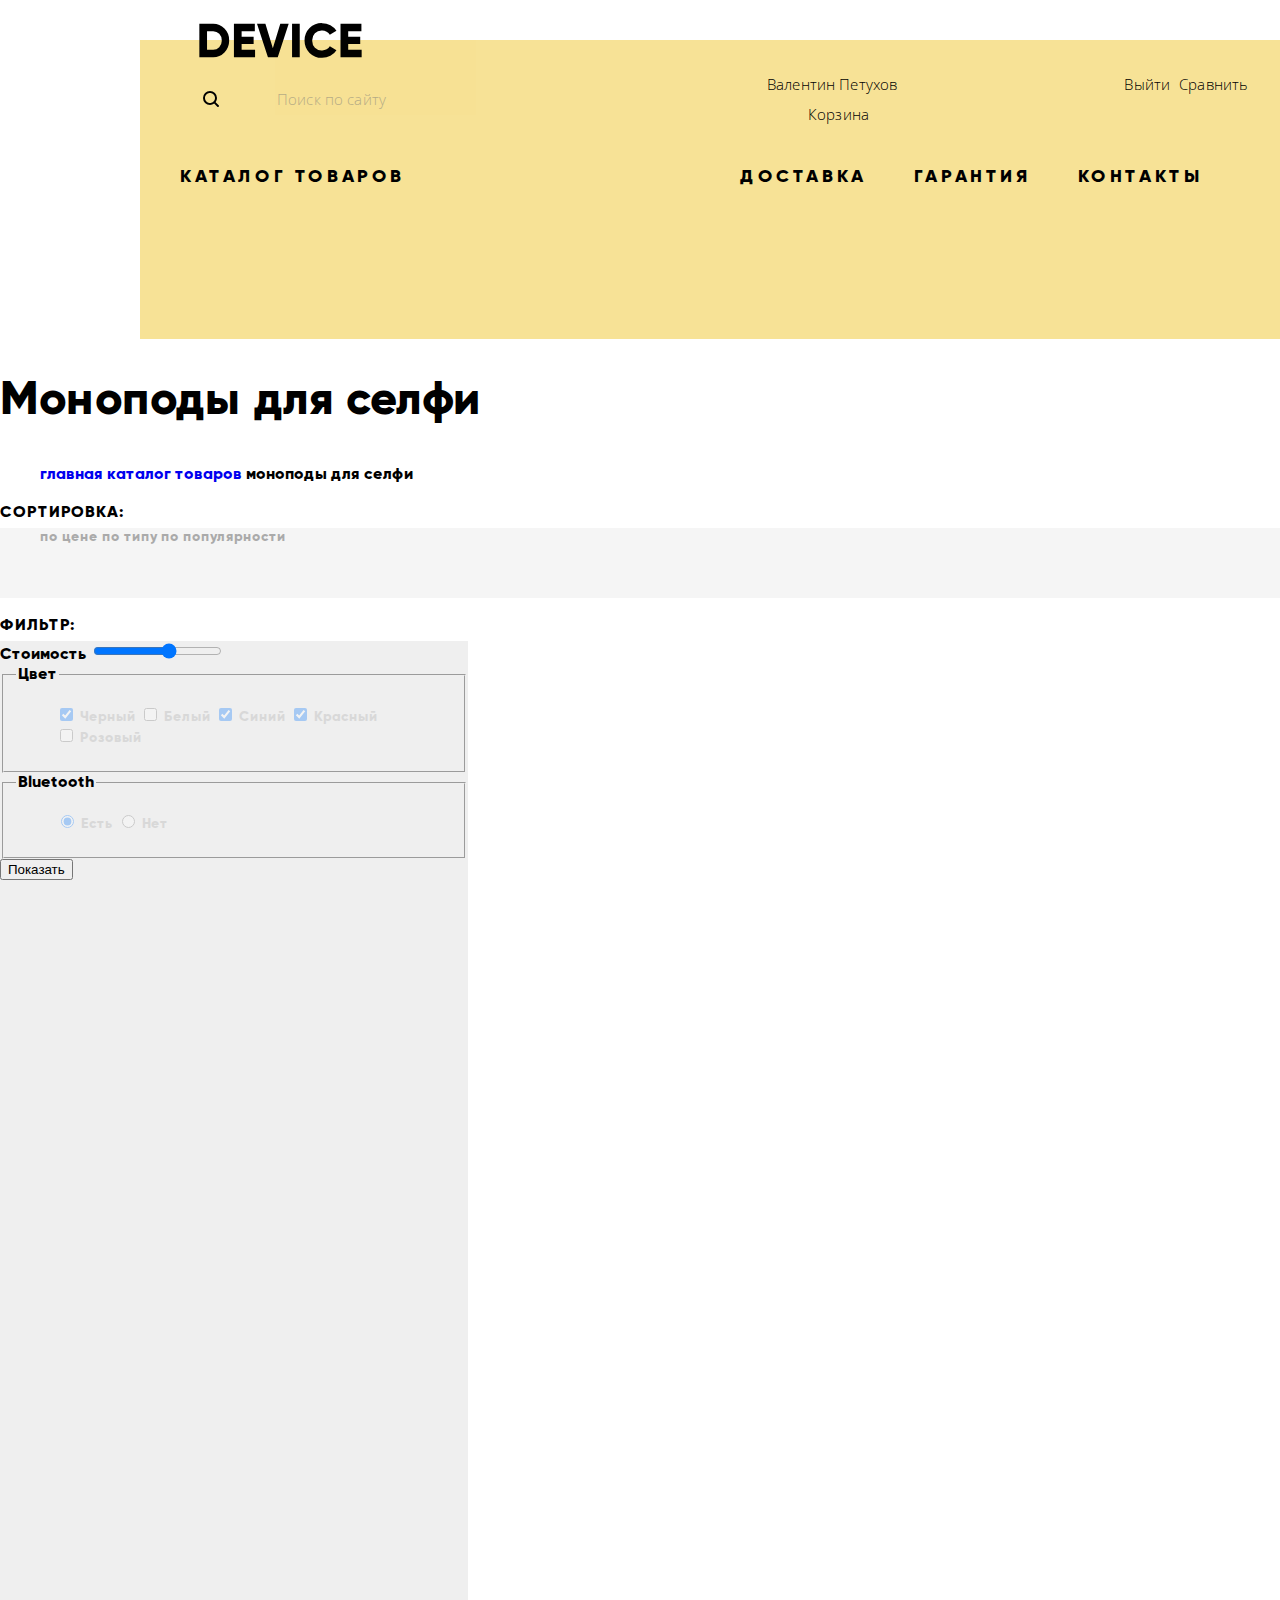
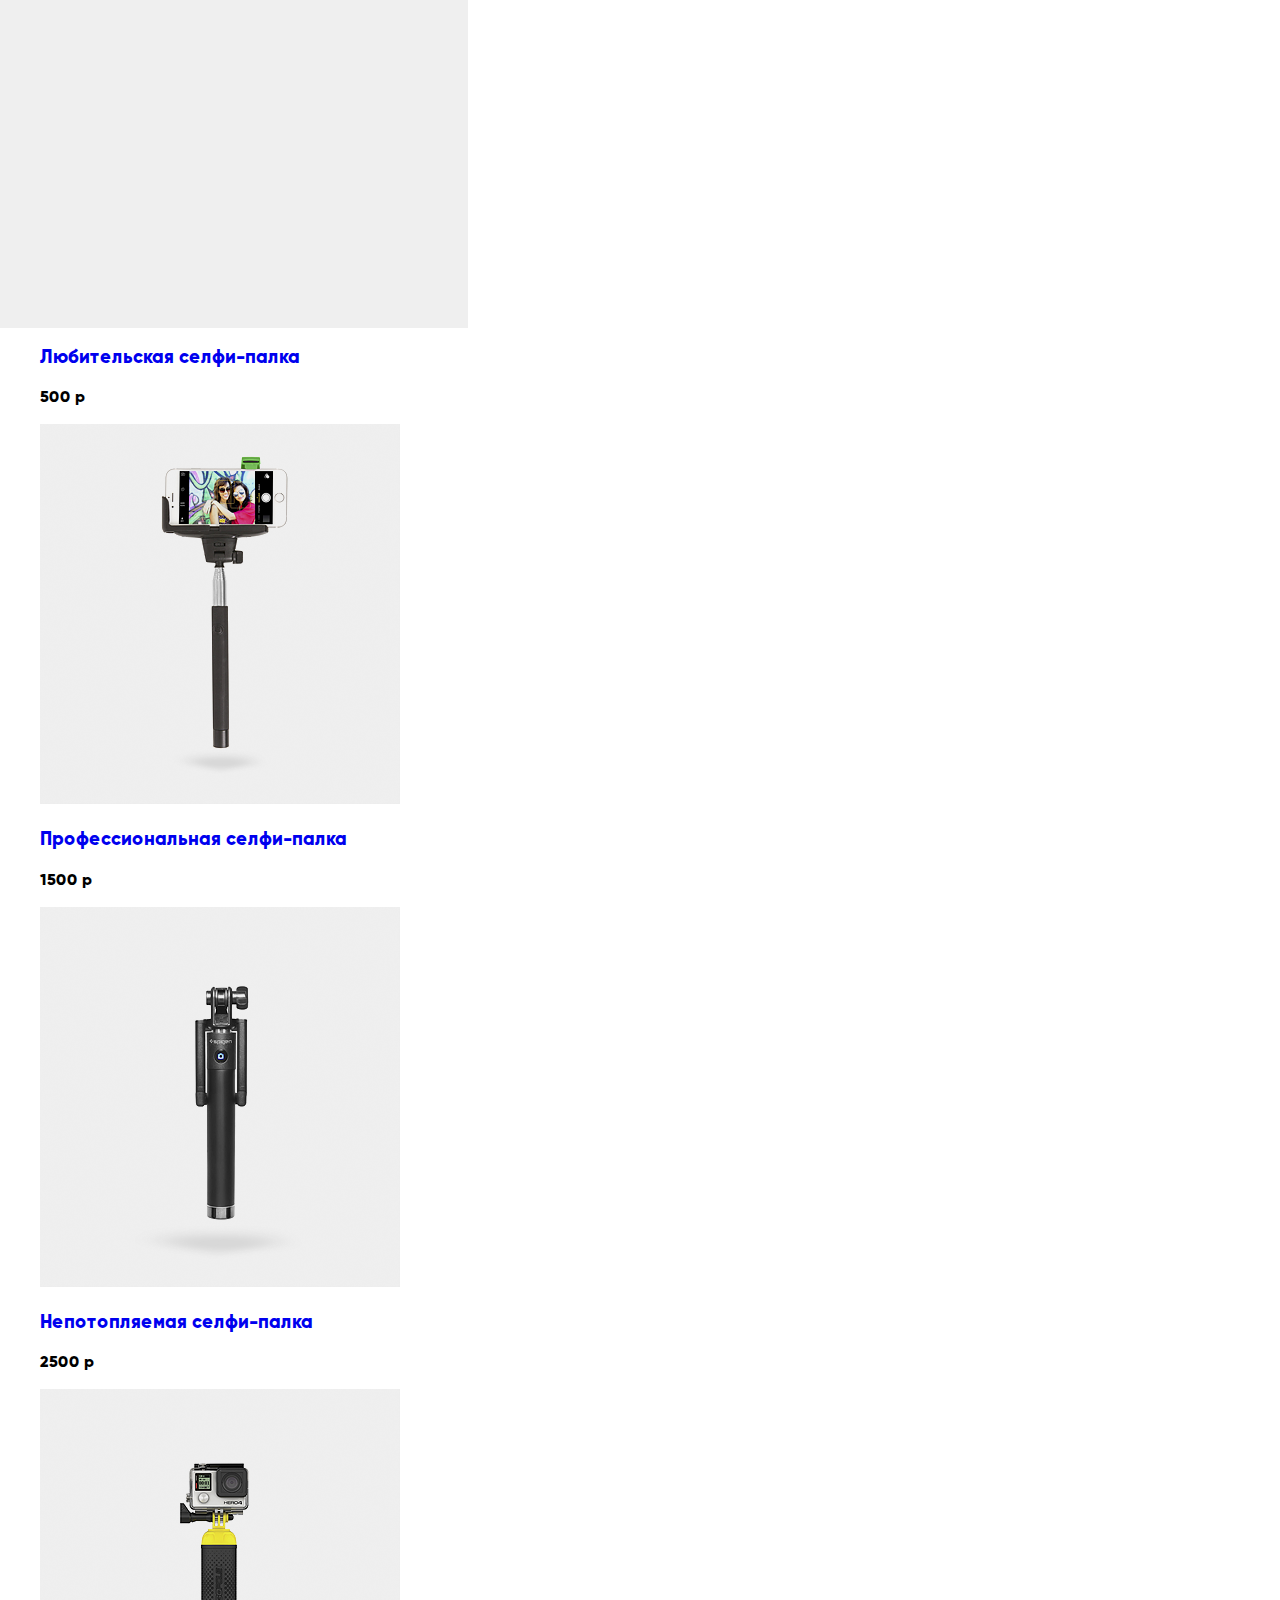
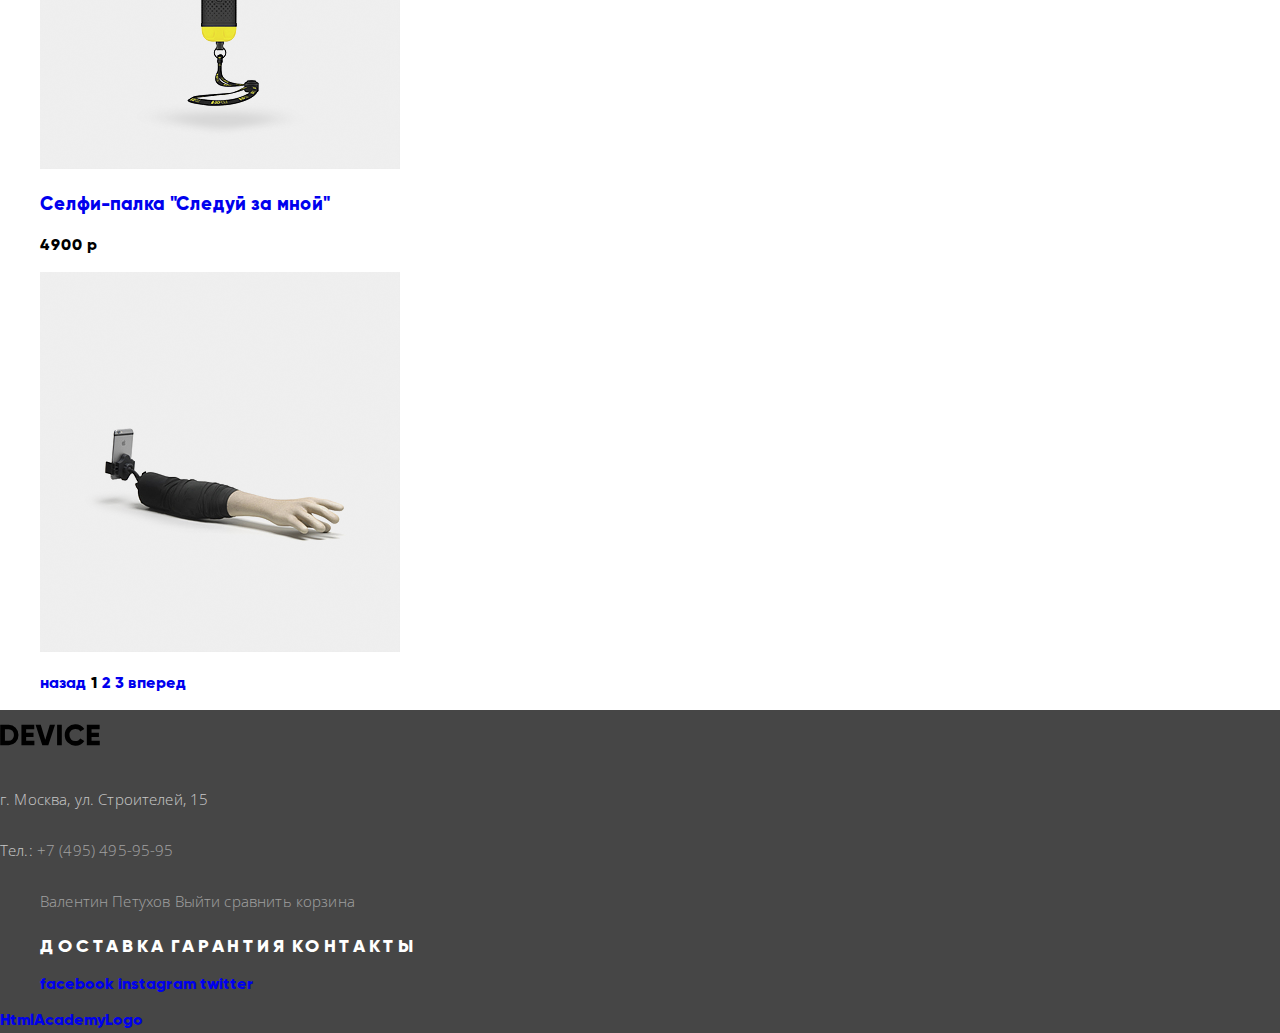
==== commit b4da5b14: "начало стилизации" ====
--- a/catalog.html
+++ b/catalog.html
@@ -4,13 +4,14 @@
     <meta charset="UTF-8">
     <title>Интернет магазине</title>
     <link href="css/style.css" rel="stylesheet">
+    <link href="https://fonts.googleapis.com/css?family=Open+Sans&display=swap" rel="stylesheet">
 </head>
 
 <body>
     <header>
         <nav class="main-navigation">
-            <a href="index.html">
-                <img class="logo-top" src="img/svg-device/logo-device.svg" alt="logo" width="100" height="50">
+            <a class="logo-header" href="index.html">
+                <img src="img/svg-device/logo-device.svg" alt="logo" width="163px" height="35px">
             </a>
             <form class="search-form">
                 <input class="search-button" id="search" type="submit" value="">
@@ -187,7 +188,7 @@
             <li><a href="#">Контакты</a></li>
         </ul>
         <h2 class="visually-hidden">Ссылки на социальные страницы</h2>
-        <ul>
+        <ul class="social-links">
             <li><a href="#" aria-label="Фейсбук">faсebook</a></li>
             <li><a href="#" aria-label="Инстаграм">instagram</a></li>
             <li><a href="#" aria-label="Твиттер">twitter</a></li>
--- a/css/style.css
+++ b/css/style.css
@@ -1,15 +1,17 @@
+@font-face {+  font-family: "gilroy";+  src:+    url("../fonts/Gilroy-Extrabold.woff2") format("woff2"),+    url("../fonts/Gilroy-Extrabold.woff") format("woff"),+    url("../fonts/Gilroy-Extrabold.ttf") format("truetype");+  font-weight: 800;+}+ body {     margin: 0;     padding: 0;-    font-family: "Gilroy - Extra Bold", "Open Sans",  Gilroy;+    font-family: "gilroy", "Open Sans", sans-serif;     width: 1440px;-    height: 2795px;-}--@font-face {-    font-family: "Gilroy - Extra Bold";-    src: url("fonts/Gilroy-Extrabold.woff") format("woff");- }  a {@@ -38,52 +40,127 @@
     margin-left: 140px;     margin-top: 40px; }++.main-navigation a{+    display: block;+}++.logo-header {+    position: absolute;+    top: 23px;+    left: 199px;+}++.logo-header:hover{+  opacity: 0.6;+}++.logo-header:active{+  opacity: 0.3;+}+ .search-form  {     position: relative;-+    padding-left: 99px; }  .search-text {-    width: 108px;-    height: 15px;+    font-family: "Open Sans", sans-serif;+    font-size: 15px;+    font-weight: 300;+    line-height: 30px;+    letter-spacing: 0.15px;     border: none;     background-color: rgba(240, 197, 46, 0.02);     opacity: 0.5;-    color: #000000;+    color: rgba(0, 0, 0, 0.38);+    padding-top: 44px;     margin-left: 36px;+ }  .search-button {     position: absolute;-    top: 0;-    left: 0;     width: 16px;     height: 16px;     border: none;-    background: url("img/svg-devise/search.svg");+    background: url("../img/svg-device/search.svg");+    top: 51px;+    left: 63px;+}++.user-navigation {+    position: absolute;+    left: 727px;+    top: 53px;+}++.user-navigation li:first-child{+    padding-right: 218px;+}++.user-navigation li:last-child{+    padding-left: 41px; }  .user-navigation a{     color: #000000;-    font-family: "Open Sans";+    font-family: "Open Sans", sans-serif;     font-size: 15px;     font-weight: 300;     line-height: 30px;     letter-spacing: 0.15px;+    display: block;+}+.user-navigation li,+.site-navigation li,+.breadcrumbs li,+.catalog-links li,+.pagination-list li,+.footer-link li,+.delivery-info li,+.social-links li,+.category-items li,+.partners li{+  display: inline-block;+}++.user-navigation li,+.site-navigation li,+.breadcrumbs li{+  white-space: nowrap;+}++.user-navigation a,+.site-navigation a{+  display: block;+  margin-right: 5px; }  .drop-menu a{     color: #000000;-    font-family: "Open Sans";+    font-family: "Open Sans", sans-serif;     font-size: 15px;     font-weight: 300;     line-height: 36px;     letter-spacing: 0.15px; } +.site-navigation {+    margin-top: 50px;+}++.site-navigation li{+    padding-right: 38px;+}++.site-navigation li:first-child{+    padding-right: 326px;+}+ .site-navigation__link {     color: #000000;-    font-family: "Gilroy - Extra Bold";+    font-family: "gilroy", sans-serif;     font-size: 18px;     font-weight: 400;     line-height: 24px;@@ -97,13 +174,45 @@
  .site-navigation__link:hover {     opacity: 0.6;+}++.promo {+    position: absolute;+    left: 200px;+    top: 228px;+}++.promo-description {+    position: absolute;+    left: 542px;+    top: 21px;+}++.promo-description b{+    position: absolute;+    color: #ffffff;+    font-family: "gilroy", sans-serif;+    font-size: 179px;+    font-weight: 400;+    line-height: 179.2px;+    letter-spacing: 0.36px;+    right: 0;+    top: -40px;+}++.promo-line {+    position: absolute;+    width: 100px;+    height: 7px;+    background: #ffffff;+ }  .promo-title {     width: 394px;     height: 98px;     color: #000000;-    font-family: "Gilroy - Extra Bold";+    font-family: "gilroy", sans-serif;     font-size: 47px;     font-weight: 400;     line-height: 56px;@@ -114,7 +223,7 @@
     width: 479px;     height: 46px;     color: #464646;-    font-family: "Open Sans";+    font-family: "Open Sans", sans-serif;     font-size: 15px;     font-weight: 300;     line-height: 30px;@@ -125,7 +234,7 @@
     width: 133px;     height: 15px;     color: #000000;-    font-family: "Gilroy - Extra Bold";+    font-family: "gilroy", sans-serif;     font-size: 18px;     font-weight: 400;     line-height: 24px;@@ -136,7 +245,7 @@
     width: 78px;     height: 11px;     color: #464646;-    font-family: "Open Sans";+    font-family: "Open Sans", sans-serif;     font-size: 13px;     font-weight: 300;     line-height: 20px;@@ -144,16 +253,19 @@
 }  .info-table__big {-    font-family: Gilroy;+    font-family: "gilroy", sans-serif;     font-size: 36px;     font-weight: 300;     line-height: 48px;     letter-spacing: 0.36px; }+.category-items {+    margin-top: 481px;+}  .category-items a{     color: #000000;-    font-family: "Gilroy - Extra Bold";+    font-family: "gilroy", sans-serif;     font-size: 18px;     font-weight: 400;     line-height: 24px;@@ -168,7 +280,7 @@
 }  .title {-    font-family: "Gilroy - Extra Bold";+    font-family: "gilroy", sans-serif;     font-size: 47px;     font-weight: 400;     line-height: 48px;@@ -179,7 +291,7 @@
     width: 426px;     height: 75px;     color: #464646;-    font-family: "Open Sans";+    font-family: "Open Sans", sans-serif;     font-size: 15px;     font-weight: 300;     line-height: 30px;@@ -196,7 +308,7 @@
 .footer-link a{     opacity: 0.7;     color: #ffffff;-    font-family: "Open Sans";+    font-family: "Open Sans", sans-serif;     font-size: 15px;     font-weight: 300;     line-height: 36px;@@ -205,7 +317,7 @@
  .delivery-info a{     color: #ffffff;-    font-family: "Gilroy - Extra Bold";+    font-family: "gilroy", sans-serif;     font-size: 18px;     font-weight: 400;     line-height: 24px;@@ -215,18 +327,17 @@
  .catalog-title {     color: #000000;-    font-family: "Gilroy - Extra Bold";+    font-family: "gilroy", sans-serif;     font-size: 47px;     font-weight: 400;     line-height: 48px;-/* Text style for "М, оноподы" */     letter-spacing: 0.17px; } .filter-titles {     width: 145px;     height: 11px;     color: #000000;-    font-family: "Gilroy - Extra Bold";+    font-family: "gilroy", sans-serif;     font-size: 16px;     font-weight: 400;     line-height: 24px;@@ -237,8 +348,7 @@
 .catalog-links, .catalog-links label{     opacity: 0.3;-    color: #000000;-    font-family: "Open Sans";+    color: #000000;"Open Sans", sans-serif;     font-size: 14px;     font-weight: 400;     line-height: 18px;@@ -253,4 +363,4 @@
     width: 1440px;     height: 70px;     background-color: rgba(239, 239, 239, 0.6);-}+}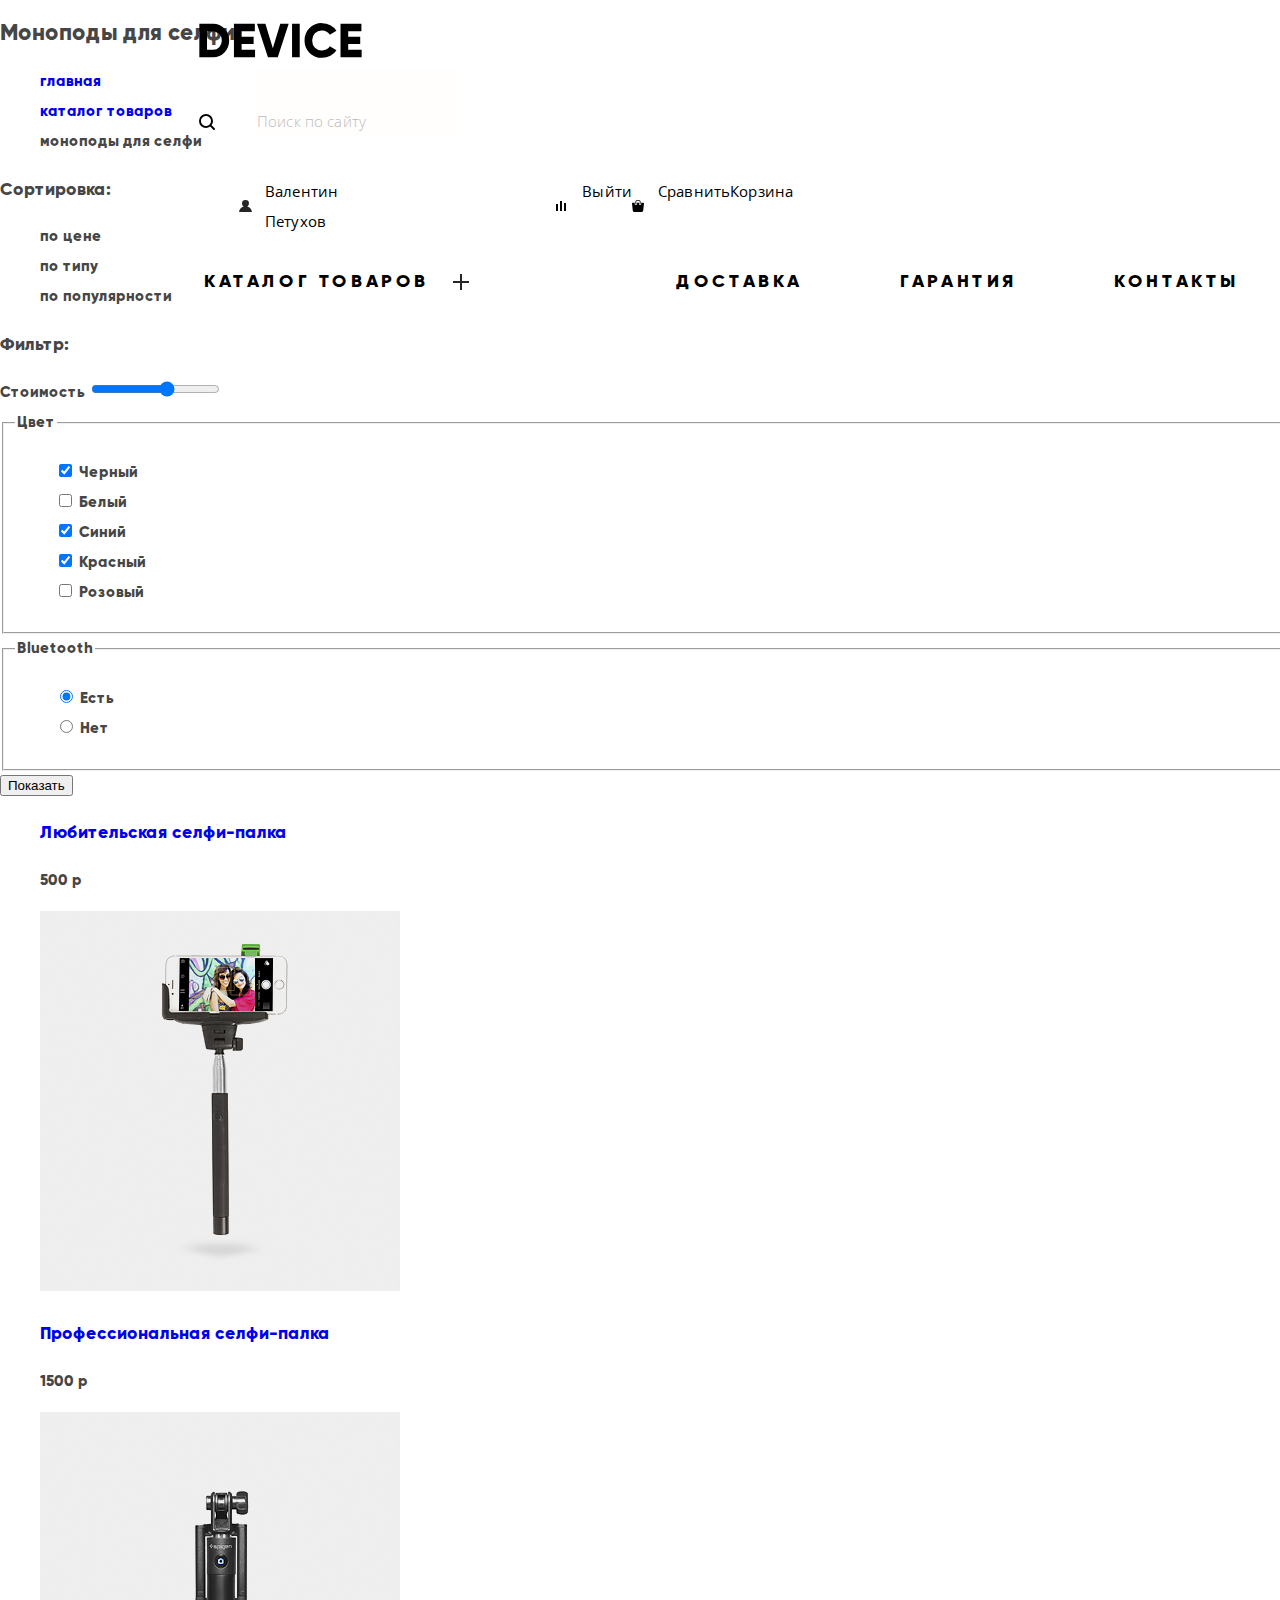
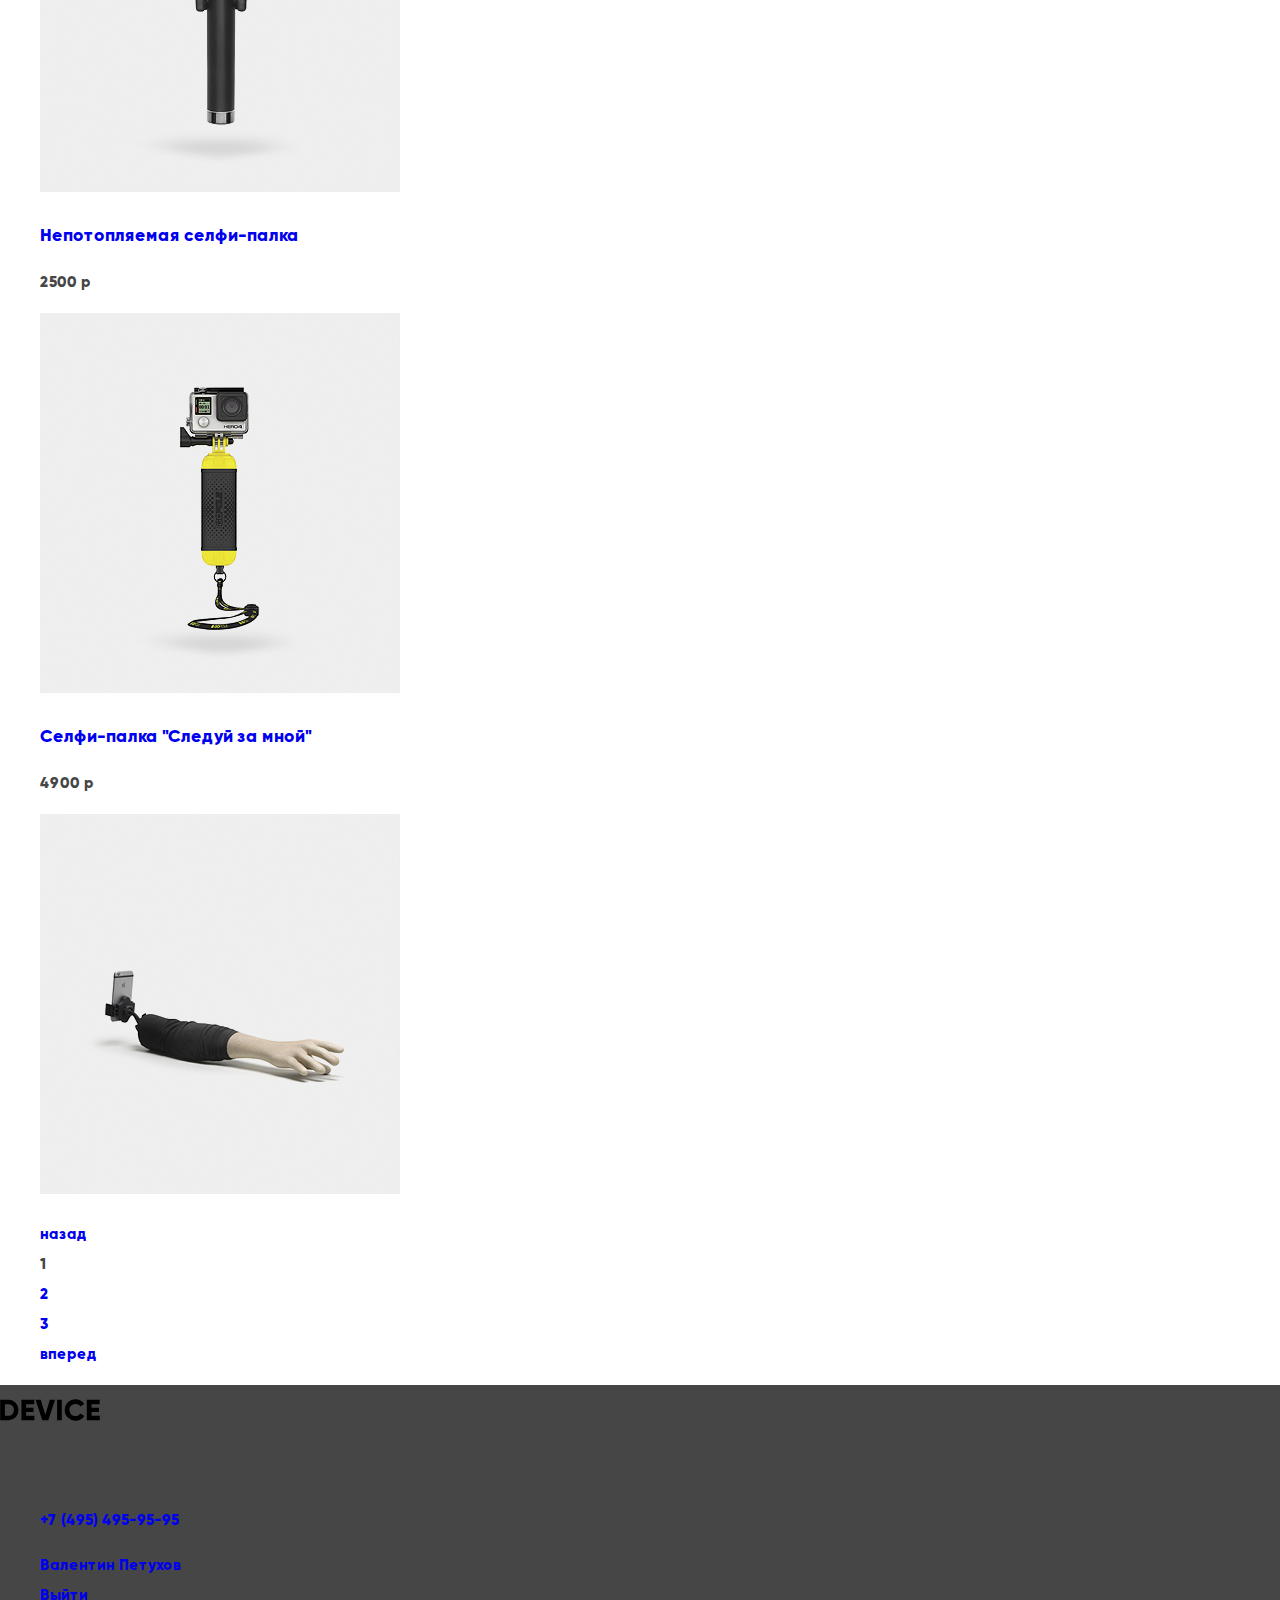
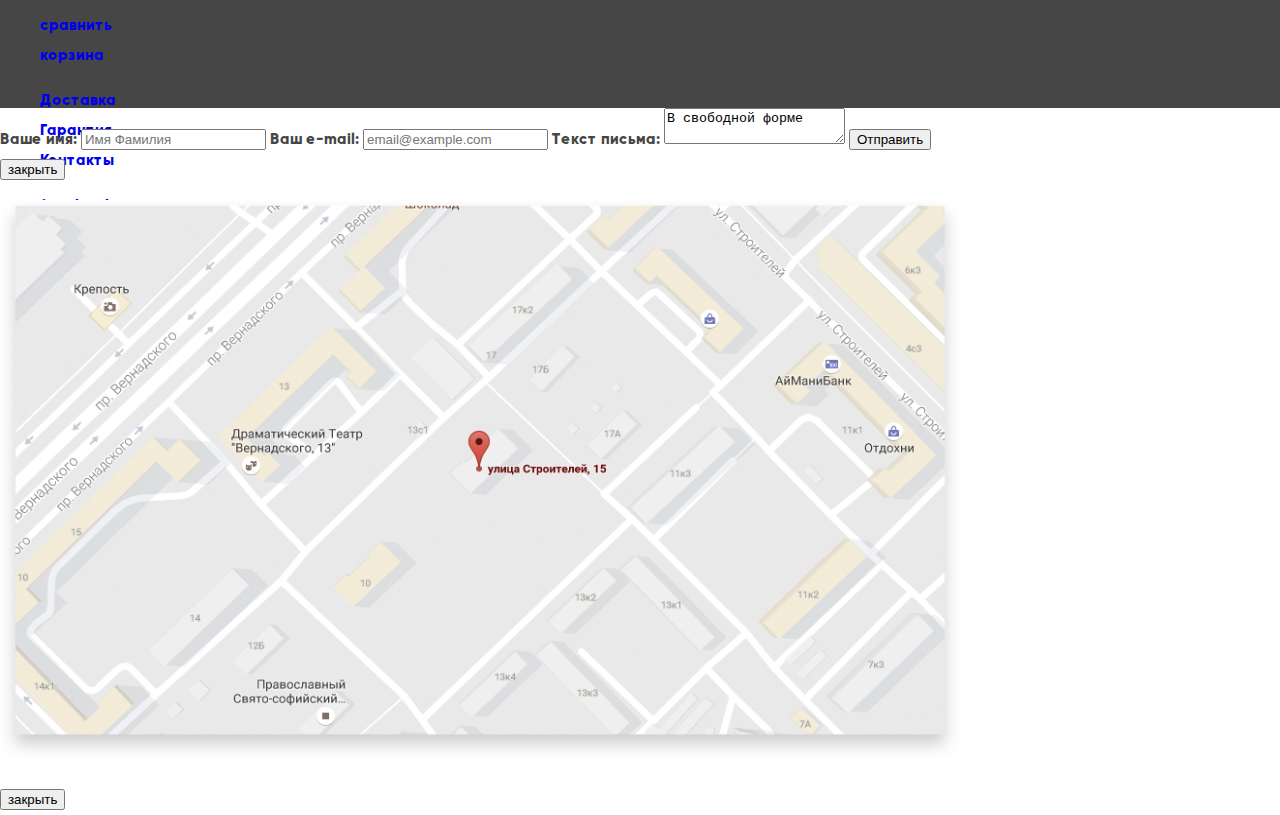
==== commit d9ed9b87: "начинаем строить сетку на флексах" ====
--- a/catalog.html
+++ b/catalog.html
@@ -11,7 +11,7 @@
     <header>
         <nav class="main-navigation">
             <a class="logo-header" href="index.html">
-                <img src="img/svg-device/logo-device.svg" alt="logo" width="163px" height="35px">
+                <img src="img/svg-device/logo-device.svg" alt="logo" width="163" height="35">
             </a>
             <form class="search-form">
                 <input class="search-button" id="search" type="submit" value="">
@@ -83,7 +83,7 @@
             <h3 class="filter-titles">Фильтр:</h3>
             <form class="form-filter" method="get" action="#">
                 <label for="price">Стоимость</label>
-                <input id="price" type="range" min="0" max="5000" value="" step="1000">
+                <input id="price" type="range" min="0" max="5000" step="1000">
                 <fieldset>
                     <legend>Цвет</legend>
                     <ul class="catalog-links">
@@ -131,22 +131,22 @@
                 <li>
                     <h3><a href="#">Любительская селфи-палка</a></h3>
                     <b>500 p</b>
-                    <p><img src="img/item-1.png" width="360px" height="380px" alt="Любительская селфи-палка"></p>
+                    <p><img src="img/item-1.png" width="360" height="380" alt="Любительская селфи-палка"></p>
                 </li>
                 <li>
                     <h3><a href="#">Профессиональная селфи-палка</a></h3>
                     <b>1500 p</b>
-                    <p><img src="img/item-2.png" width="360px" height="380px" alt="Профессиональная селфи-палка"></p>
+                    <p><img src="img/item-2.png" width="360" height="380" alt="Профессиональная селфи-палка"></p>
                 </li>
                 <li>
                     <h3><a href="#">Непотопляемая селфи-палка</a></h3>
                     <b>2500 p</b>
-                    <p><img src="img/item-3.png" width="360px" height="380px" alt="Непотопляемая селфи-палка"></p>
+                    <p><img src="img/item-3.png" width="360" height="380" alt="Непотопляемая селфи-палка"></p>
                 </li>
                 <li class="catalog-item">
                     <h3><a href="#">Селфи-палка "Следуй за мной"</a></h3>
                     <b>4900 p</b>
-                    <p><img class="" src="img/item-4.png" width="360px" height="380px" alt="Селфи-палка Следуй за мной"></p>
+                    <p><img class="" src="img/item-4.png" width="360" height="380" alt="Селфи-палка Следуй за мной"></p>
                 </li>
             </ul>
             <nav class="pagination">
@@ -162,7 +162,7 @@
     </main>
 
     <footer>
-        <a href="index.html"><img class="" src="img/svg-device/logo-device.svg" width="100" height="50"></a>
+        <a href="index.html"><img class="" src="img/svg-device/logo-device.svg" alt="logo-device" width="100" height="50"></a>
         <h2 class="visually-hidden">Контакты магазина</h2>
         <p class="footer-link">г. Москва, ул. Строителей, 15</p>
         <p class="footer-link">Тел.:<a  href="tel:+74954959595"> +7 (495) 495-95-95</a></p>
@@ -196,5 +196,23 @@
         <h2 class="visually-hidden">Разработано HtmlAcademy</h2>
         <a href="#" aria-label="HtmlAcademy">HtmlAcademyLogo</a>
     </footer>
+    <section class="modal modal-text">
+        <h2 class="visually-hidden">написать нам письмо</h2>
+        <form class="text-user" action="#" method="post">
+            <label for="userName">Ваше имя:</label>
+            <input id="userName" type="text" name="name" value="" placeholder="Имя Фамилия">
+            <label for="userMail">Ваш e-mail:</label>
+            <input id="userMail" type="email" name="email" value="" placeholder="email@example.com">
+            <label for="letter">Текст письма:</label>
+            <textarea id="letter" name="letter" >В свободной форме</textarea>
+            <button class="modal-close" type="submit">Отправить</button>
+        </form>
+        <button class="modal-button" type="button">закрыть</button>
+    </section>
+    <section class="modal modal-map">
+        <h2 class="visually-hidden">как до нас добраться</h2>
+        <p><img class="" src="img/map-big.jpg" width="960" height="559" alt="г. Москва, ул. Строителей, 15"></p>
+        <button class="modal-close" type="button">закрыть</button>
+    </section>
 </body>
 </html>
--- a/css/style.css
+++ b/css/style.css
@@ -1,27 +1,20 @@
 @font-face {-  font-family: "gilroy";-  src:-    url("../fonts/Gilroy-Extrabold.woff2") format("woff2"),-    url("../fonts/Gilroy-Extrabold.woff") format("woff"),-    url("../fonts/Gilroy-Extrabold.ttf") format("truetype");-  font-weight: 800;-}-+    font-family: "gilroy";+    src:+            url("../fonts/Gilroy-Extrabold.woff2") format("woff2"),+            url("../fonts/Gilroy-Extrabold.woff") format("woff"),+            url("../fonts/Gilroy-Extrabold.ttf") format("truetype");+    font-weight: 800;+} body {     margin: 0;     padding: 0;+    font-size: 15px;     font-family: "gilroy", "Open Sans", sans-serif;     width: 1440px;-}--a {-    text-decoration: none;-}--ol , li {-    list-style: none;-}-+    color: #464646;+    line-height: 30px;+} .visually-hidden {     position: absolute;     overflow: hidden;@@ -32,38 +25,92 @@
     padding: 0;     margin: 0; }-+a {+    text-decoration: none;+}+ol , li {+    list-style: none;+}+.container {+    width: 1160px;+}+.main-header {+    min-height: 299px;+    background-color: rgba(240, 197, 46, 0.5);+    margin-top: 40px;+    margin-left: 140px;+} .main-navigation {     width: 1160px;-    height: 299px;-    background-color: rgba(240, 197, 46, 0.5);-    margin-left: 140px;-    margin-top: 40px;-}--.main-navigation a{-    display: block;-}--.logo-header {+    min-height: 299px;     position: absolute;     top: 23px;     left: 199px;-}--.logo-header:hover{-  opacity: 0.6;-}--.logo-header:active{-  opacity: 0.3;-}--.search-form  {-    position: relative;-    padding-left: 99px;-}-+    flex-direction: column;+}+.main-logo-header {+    width: 163px;+    height: 35px;+}+.main-logo-header:hover{+    opacity: 0.6;+}+.main-logo-header:active{+    opacity: 0.3;+}+.main-navigation a{+    color: #000000;+}+.main-navigation a:hover{+    opacity: 0.6;+}+.main-navigation a:active{+    opacity: 0.3;+}+.main-navigation-wrapper .navigation-container {+    display: flex;+    justify-content: space-between;+}+.user-navigation {+    width: 547px;+    display: flex;+    justify-content: space-between;+    margin-top: 38px;+    margin-right: 61px;+    font-family: "Open Sans",sans-serif;+    font-size: 15px;+    line-height: 30px;+    letter-spacing: 0.15px;+}+.user-navigation li:first-child{+    margin-right: 218px;+    padding-left: 26px;+    background: url("../img/svg-device/user.svg") no-repeat left;+}+.user-navigation li:nth-child(2){+    padding-left: 26px;+    background: url("../img/svg-device/compare.svg") no-repeat left;+}+.user-navigation li:nth-child(3){+    padding-left: 26px;+    background: url("../img/svg-device/cart.svg") no-repeat left;+}+.site-navigation {+    display: flex;+    justify-content: space-between;+    width: 1000px;+    font-size: 18px;+    line-height: 24px;+    text-transform: uppercase;+    letter-spacing: 3.6px;+    margin-top: 34px;+}+.site-navigation li:first-child{+    background: url("../img/svg-device/plus.svg") no-repeat right;+    padding-right: 40px;+    margin-left: -35px;+    margin-right: 110px;+} .search-text {     font-family: "Open Sans", sans-serif;     font-size: 15px;@@ -74,13 +121,11 @@
     background-color: rgba(240, 197, 46, 0.02);     opacity: 0.5;     color: rgba(0, 0, 0, 0.38);-    padding-top: 44px;+    padding-top: 37px;     margin-left: 36px;  }- .search-button {-    position: absolute;     width: 16px;     height: 16px;     border: none;@@ -88,106 +133,24 @@
     top: 51px;     left: 63px; }--.user-navigation {-    position: absolute;-    left: 727px;-    top: 53px;-}--.user-navigation li:first-child{-    padding-right: 218px;-}--.user-navigation li:last-child{-    padding-left: 41px;-}--.user-navigation a{-    color: #000000;-    font-family: "Open Sans", sans-serif;-    font-size: 15px;-    font-weight: 300;-    line-height: 30px;-    letter-spacing: 0.15px;-    display: block;-}-.user-navigation li,-.site-navigation li,-.breadcrumbs li,-.catalog-links li,-.pagination-list li,-.footer-link li,-.delivery-info li,-.social-links li,-.category-items li,-.partners li{-  display: inline-block;-}--.user-navigation li,-.site-navigation li,-.breadcrumbs li{-  white-space: nowrap;-}--.user-navigation a,-.site-navigation a{-  display: block;-  margin-right: 5px;-}--.drop-menu a{-    color: #000000;-    font-family: "Open Sans", sans-serif;-    font-size: 15px;-    font-weight: 300;-    line-height: 36px;-    letter-spacing: 0.15px;-}--.site-navigation {-    margin-top: 50px;-}--.site-navigation li{-    padding-right: 38px;-}--.site-navigation li:first-child{-    padding-right: 326px;-}--.site-navigation__link {-    color: #000000;-    font-family: "gilroy", sans-serif;-    font-size: 18px;-    font-weight: 400;-    line-height: 24px;-    text-transform: uppercase;-    letter-spacing: 3.6px;-}--.site-navigation__link:focus {-    opacity: 0.3;-}--.site-navigation__link:hover {-    opacity: 0.6;-}-+.promo-wrap{+    margin-left: 140px;+    width: 1160px;+    height: 486px;++} .promo {     position: absolute;     left: 200px;     top: 228px; }-+.promo-container {+    display: flex;+} .promo-description {-    position: absolute;-    left: 542px;-    top: 21px;-}-+    width: 60%;+    padding-left: 125px;+} .promo-description b{     position: absolute;     color: #ffffff;@@ -199,7 +162,6 @@
     right: 0;     top: -40px; }- .promo-line {     position: absolute;     width: 100px;@@ -207,7 +169,6 @@
     background: #ffffff;  }- .promo-title {     width: 394px;     height: 98px;@@ -218,7 +179,6 @@
     line-height: 56px;     letter-spacing: 0.17px; }- .promo-text {     width: 479px;     height: 46px;@@ -229,7 +189,6 @@
     line-height: 30px;     letter-spacing: 0.15px; }- .button {     width: 133px;     height: 15px;@@ -251,7 +210,6 @@
     line-height: 20px;     letter-spacing: 0.13px; }- .info-table__big {     font-family: "gilroy", sans-serif;     font-size: 36px;@@ -259,34 +217,80 @@
     line-height: 48px;     letter-spacing: 0.36px; }+.category-items-wrap {+    height: 238px;+    width: 1160px;+    background: bisque;+    margin-left: 140px;+} .category-items {-    margin-top: 481px;-}--.category-items a{-    color: #000000;-    font-family: "gilroy", sans-serif;+    display: flex;+    justify-content: space-around;+}+.category-items li{+    height: 160px;+    width: 160px;+}+.category-items li:first-child{+    background: rgba(240, 197, 46, 0.5) url("../img/svg-device/popular-1.svg") 50% 50% no-repeat;+}+.category-items li:nth-child(2){+    background: rgba(240, 197, 46, 0.5) url("../img/svg-device/popular-2.svg") 50% 50% no-repeat;+}+.category-items li:nth-child(3){+    background: rgba(240, 197, 46, 0.5) url("../img/svg-device/popular-3.svg") 50% 50% no-repeat;+}+.category-items li:nth-child(4){+    background: rgba(240, 197, 46, 0.5) url("../img/svg-device/popular-4.svg") 50% 50% no-repeat;+}+.category-items li:nth-child(5){+    background: rgba(240, 197, 46, 0.5) url("../img/svg-device/popular-5.svg") 50% 50% no-repeat;+}+.category-items li:nth-child(6){+    background: rgba(240, 197, 46, 0.5) url("../img/svg-device/popular-6.svg") 50% 50% no-repeat;+}+.advantages-wrap {+    width: 1445px;+    height: 288px;+    background-color: #e5e5e5;+    margin-top: 184px;+}+.advantages-block {+    border-right: 7px solid  #000000;+    margin-right: 145px;+}+.advantages-blocks {+    margin-left: 100px;+    display: flex;+}+.advantages-list  li:first-child{+    width: 278px;+    height: 40px;+    background-color: #000000;+    color: #f7e184;     font-size: 18px;     font-weight: 400;     line-height: 24px;-    letter-spacing: 0.18px;-}--.category-item{-    width: 160px;-    height: 160px;-    background-color: #f0c52e;-    opacity: 0.5;-}-+    text-transform: uppercase;+    letter-spacing: 2.15px;+}+.advantages-list li{+    color: #000000;+    font-size: 18px;+    font-weight: 400;+    line-height: 24px;+    text-transform: uppercase;+    letter-spacing: 2.15px;+} .title {-    font-family: "gilroy", sans-serif;+    width: 217px;+    height: 39px;+    color: #000000;     font-size: 47px;     font-weight: 400;     line-height: 48px;     letter-spacing: 0.21px; }- .text {     width: 426px;     height: 75px;@@ -297,70 +301,32 @@
     line-height: 30px;     letter-spacing: 0.15px; }- footer {     width: 1440px;     height: 323px;     background-color: #464646; } -.footer-link,-.footer-link a{-    opacity: 0.7;-    color: #ffffff;-    font-family: "Open Sans", sans-serif;-    font-size: 15px;-    font-weight: 300;-    line-height: 36px;-    letter-spacing: 0.15px;-}--.delivery-info a{-    color: #ffffff;-    font-family: "gilroy", sans-serif;-    font-size: 18px;-    font-weight: 400;-    line-height: 24px;-    text-transform: uppercase;-    letter-spacing: 3.6px;-}--.catalog-title {-    color: #000000;-    font-family: "gilroy", sans-serif;-    font-size: 47px;-    font-weight: 400;-    line-height: 48px;-    letter-spacing: 0.17px;-}-.filter-titles {-    width: 145px;-    height: 11px;-    color: #000000;-    font-family: "gilroy", sans-serif;-    font-size: 16px;-    font-weight: 400;-    line-height: 24px;-    text-transform: uppercase;-    letter-spacing: 0.91px;-}--.catalog-links,-.catalog-links label{-    opacity: 0.3;-    color: #000000;"Open Sans", sans-serif;-    font-size: 14px;-    font-weight: 400;-    line-height: 18px;-}-.form-filter {-    width: 468px;-    height: 1287px;-    background-color: #efefef;-}--.form-sorting {-    width: 1440px;-    height: 70px;-    background-color: rgba(239, 239, 239, 0.6);-}+.partners-wrap {+    width: 1157px;+    height: 100px;+    background: azure;+    margin-left: 140px;+}+.partners li {+    display: inline-block;+    margin:10px auto;+}+.aboutUs-wrap {+    width: 1161px;+    height: 562px;+    margin-left: 140px;+    background: cornsilk;+    display: flex;+}+.aboutUs-wrap div{+    margin:10px auto;+}+++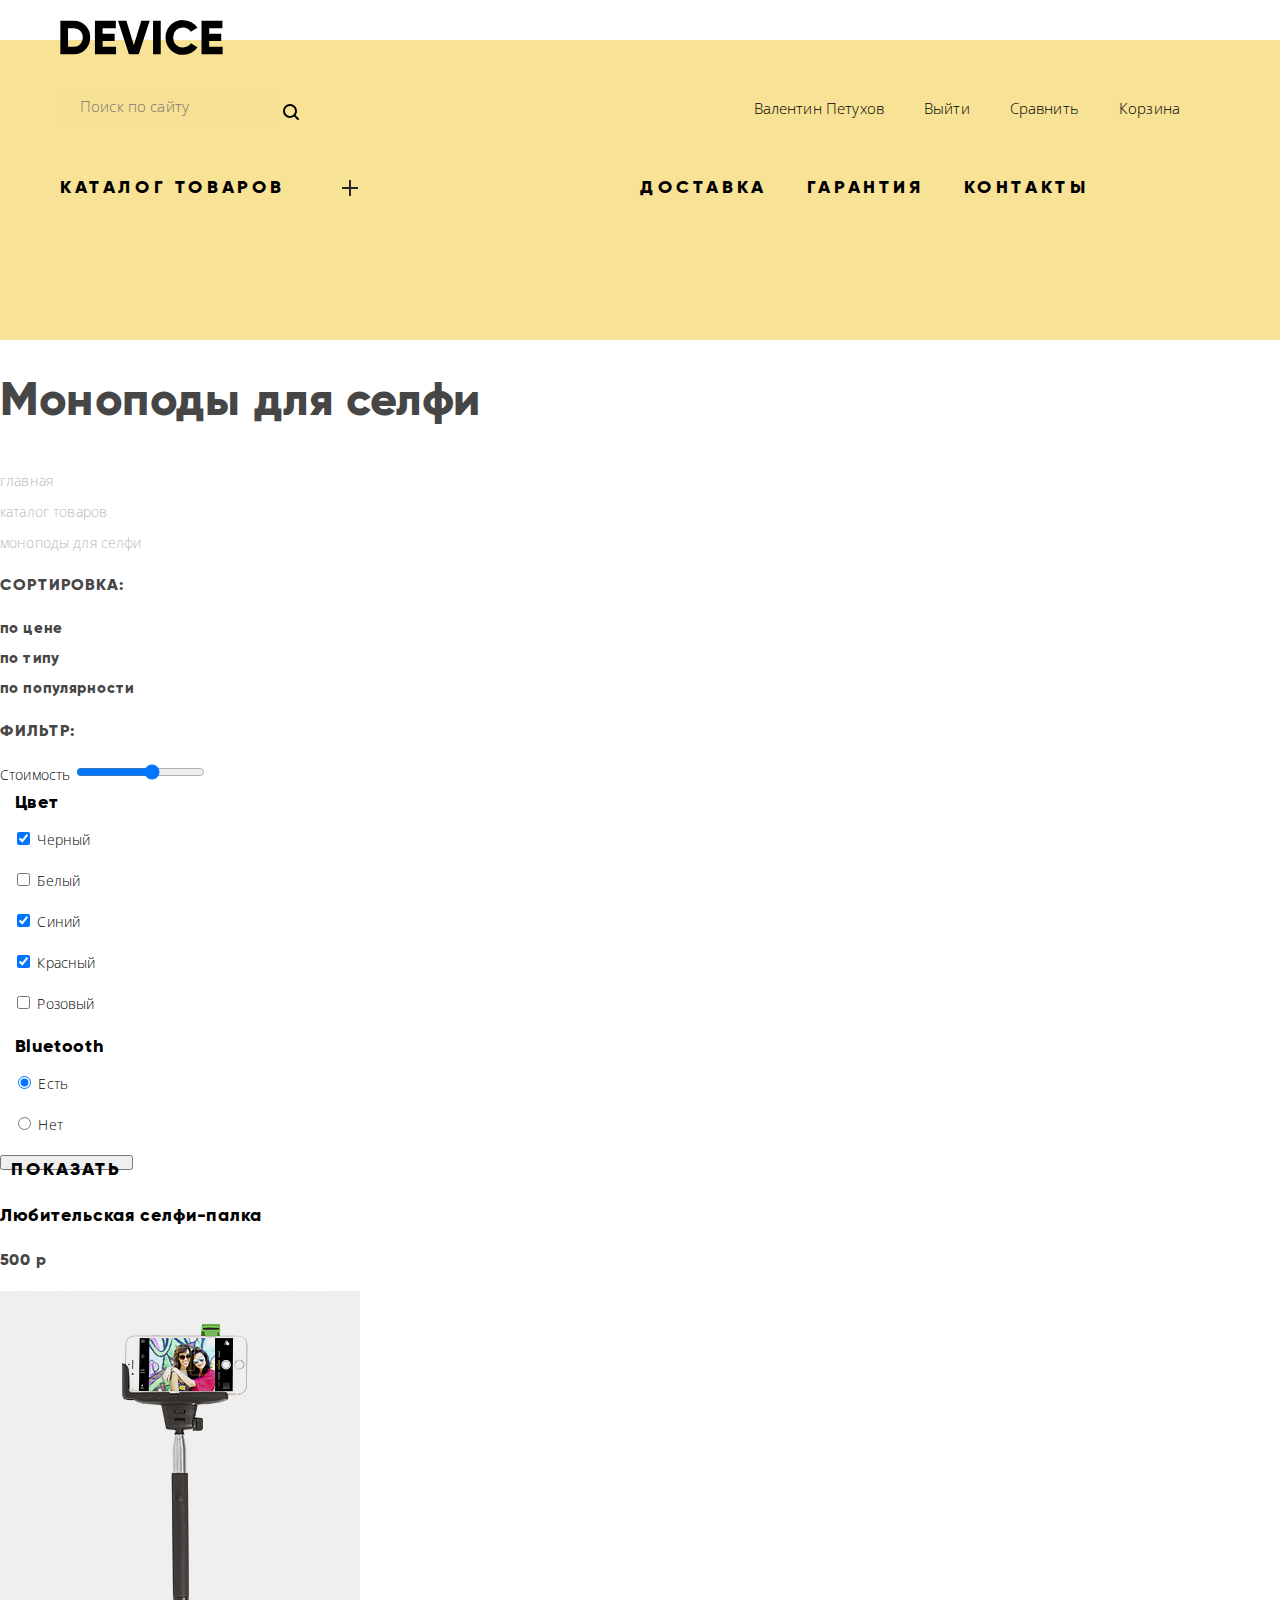
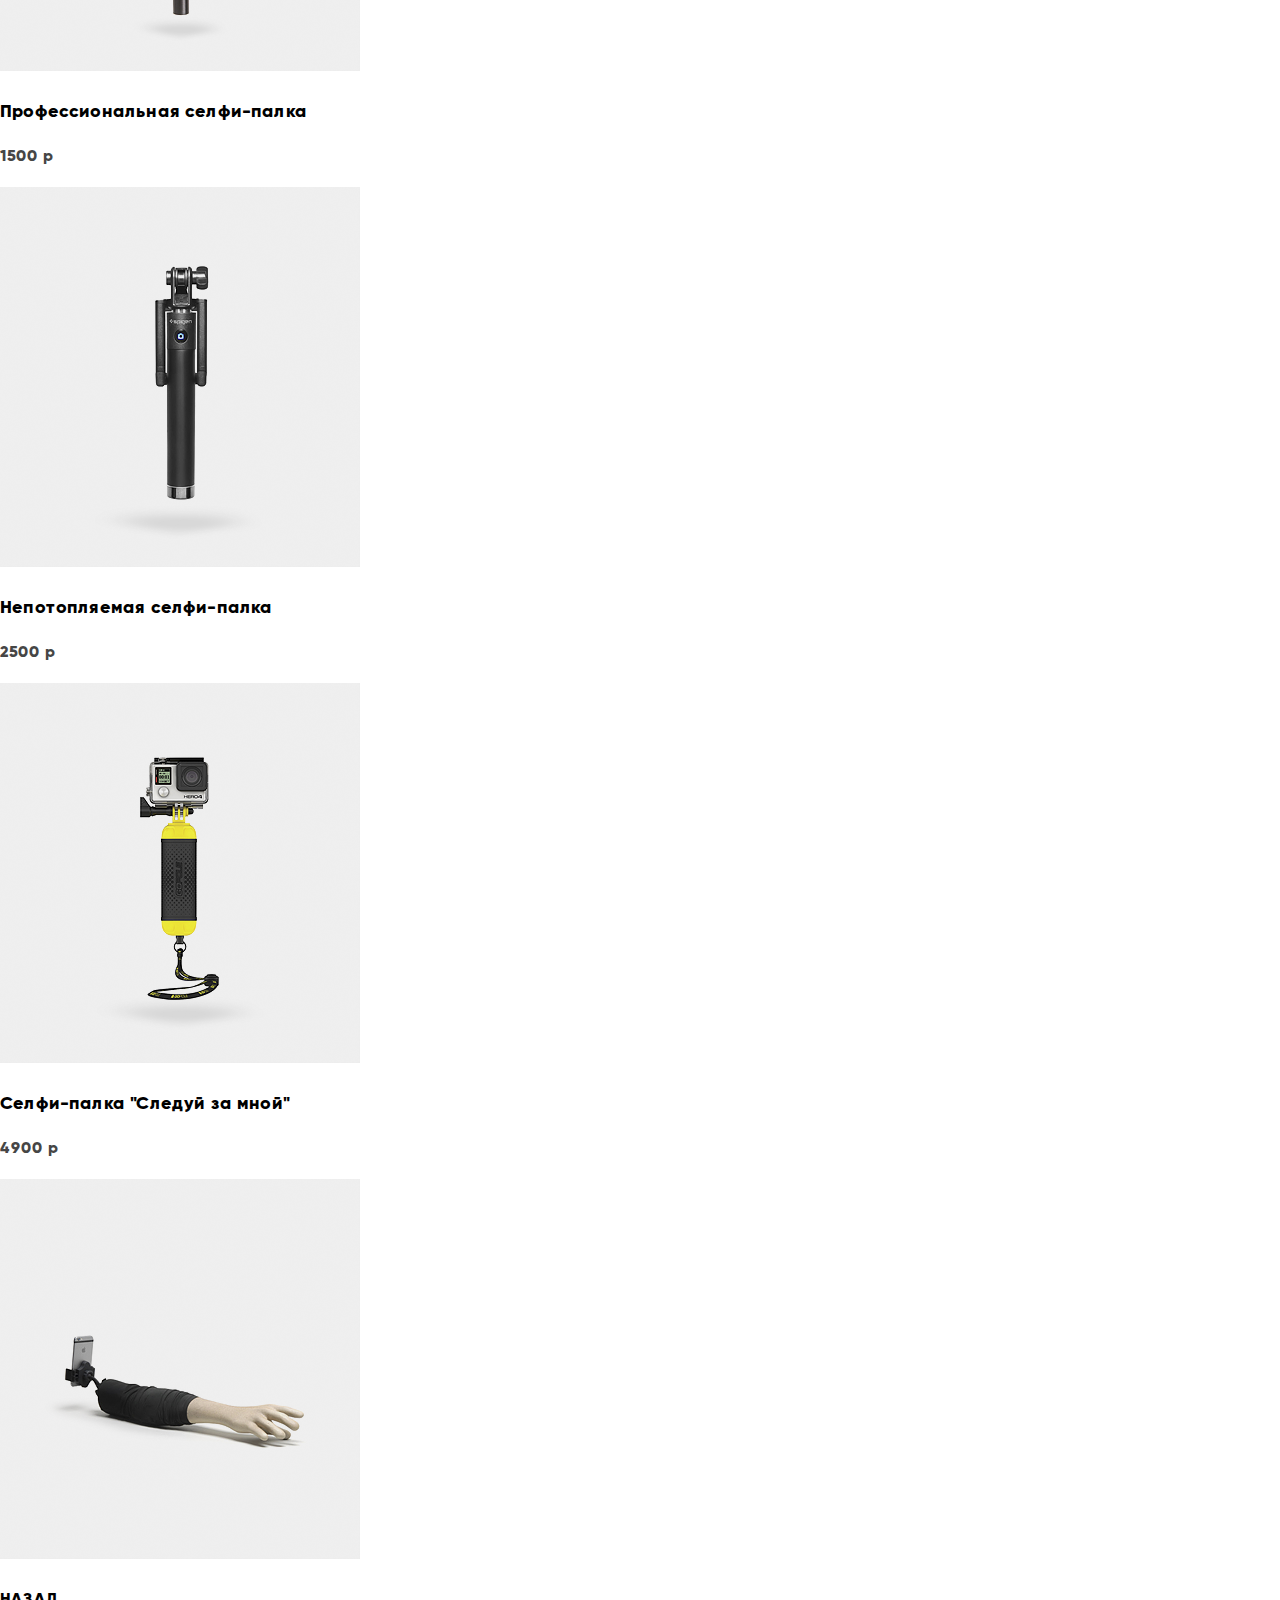
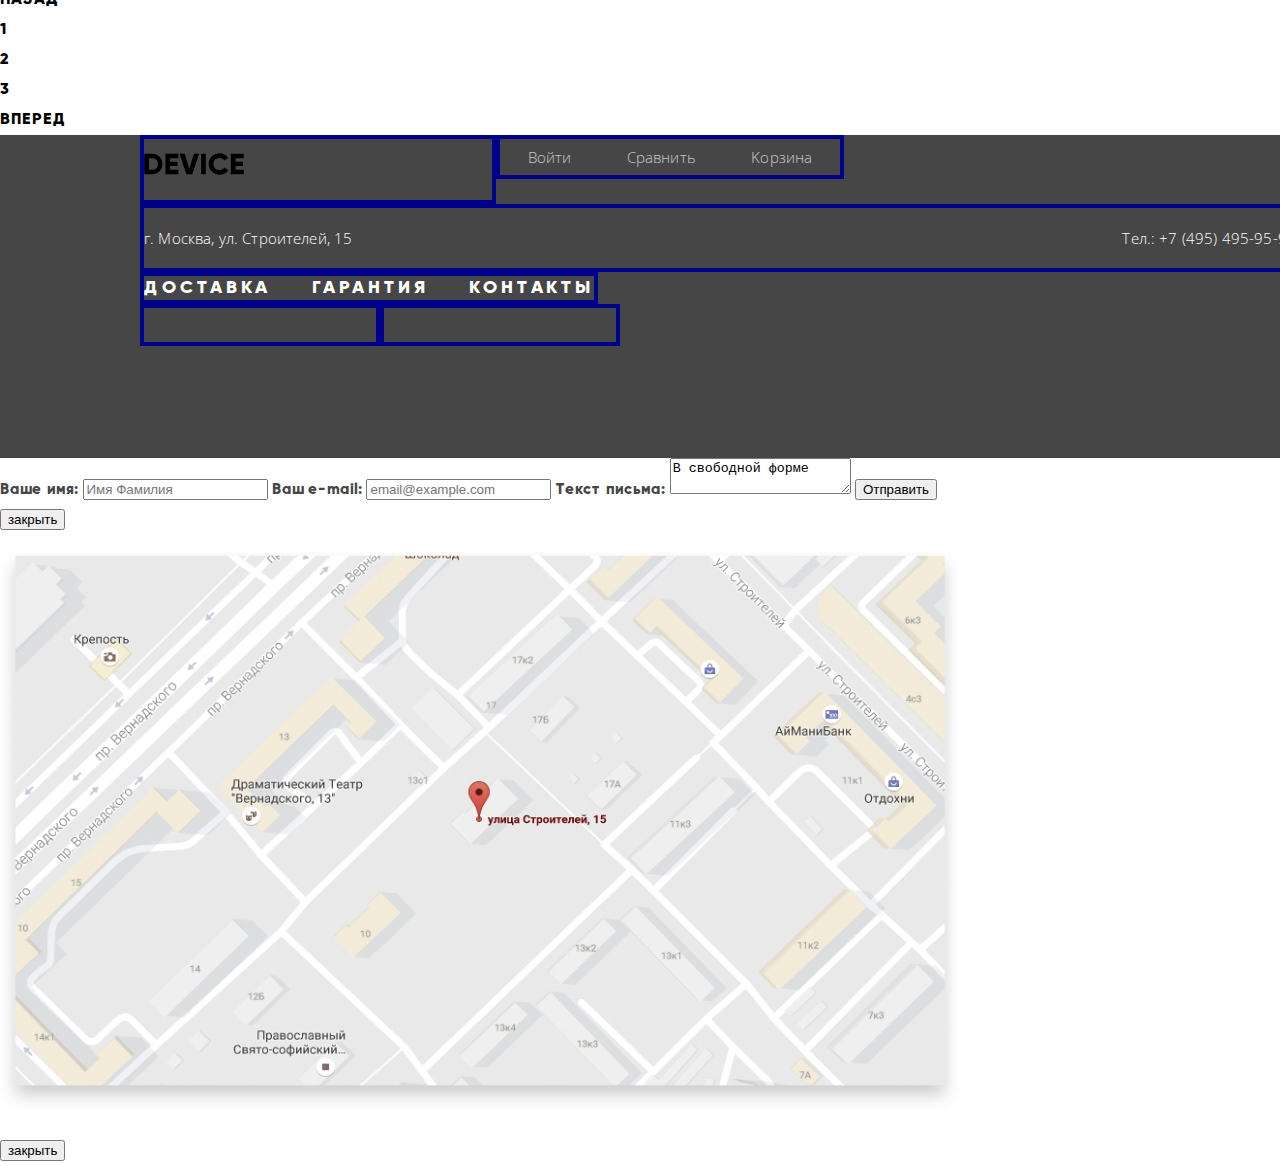
==== commit d3a96dda: "Стилизация Каталога" ====
--- a/catalog.html
+++ b/catalog.html
@@ -8,56 +8,90 @@
 </head>
 
 <body>
-    <header>
-        <nav class="main-navigation">
-            <a class="logo-header" href="index.html">
-                <img src="img/svg-device/logo-device.svg" alt="logo" width="163" height="35">
-            </a>
-            <form class="search-form">
-                <input class="search-button" id="search" type="submit" value="">
-                <input class="search-text" name="search" type="search" placeholder="Поиск по сайту">
-            </form>
-            <ul class="user-navigation">
-                <li>
-                    <a href="#">Валентин Петухов</a>
-                </li>
-                <li>
-                    <a href="#">Выйти</a>
-                </li>
-                <li>
-                    <a href="#">Сравнить</a>
-                </li>
-                <li>
-                    <a href="#">Корзина</a>
-                </li>
-            </ul>
-            <ul class="site-navigation">
-                <li>
-                    <a class="site-navigation__link" href="catalog.html">каталог товаров</a>
-                    <div class="drop-menu visually-hidden">
-                        <ul>
-                            <li><a href="#">виртуальная реальность</a></li>
-                            <li><a>моноподы для селфи</a></li>
-                            <li><a href="#">экшн-камеры</a></li>
-                        </ul>
-                        <ul>
-                            <li><a href="#">фитнес-браслеты</a></li>
-                            <li><a href="#">умные часы</a></li>
-                        </ul>
-                        <ul>
-                            <li><a href="">квадракоптеры</a></li>
-                        </ul>
-                    </div>
-                </li>
-                <li><a class="site-navigation__link" href="#">доставка</a></li>
-                <li><a class="site-navigation__link" href="#">гарантия</a></li>
-                <li><a class="site-navigation__link" href="#">контакты</a></li>
-            </ul>
-        </nav>
-    </header>
+
+    <header class="main-header container">
+
+        <a class="main-logo" href="index.html">
+            <img src="img/svg-device/logo-device.svg" alt="logo" width="163" height="35">
+        </a>
+
+            <nav class="main-navigation">
+
+            <div class="row">
+
+                <div class="column">
+
+                    <form class="form-search">
+                        <input type="search" placeholder="Поиск по сайту">
+                        <button type="submit">Искать</button>
+                    </form>
+
+                </div>
+
+                <div class="column">
+
+                    <ul class="user-navigation">
+                        <li>
+                            <a href="#">Валентин Петухов</a>
+                        </li>
+                        <li>
+                            <a href="#">Выйти</a>
+                        </li>
+                        <li>
+                            <a href="#">Сравнить</a>
+                        </li>
+                        <li>
+                            <a href="#">Корзина</a>
+                        </li>
+                    </ul>
+
+                </div>
+
+            </div>
+
+            <div class="row">
+
+                <div class="column">
+
+                    <ul class="catalog-navigation">
+                         <li>
+                            <a href="catalog.html">Каталог товаров</a>
+                            <ul class="dropdown-navigation visually-hidden">
+                                <li><a href="#">Виртуальная реальность</a></li>
+                                <li><a href="catalog.html">Моноподы для селфи</a></li>
+                                <li><a href="#">Экшн-камеры</a></li>
+                                <li><a href="#">Фитнес-браслеты</a></li>
+                                <li><a href="#">Умные часы</a></li>
+                                <li><a href="#">Квадрокоптеры</a></li>
+                            </ul>
+                         </li>
+                    </ul>
+
+                </div>
+
+                <div class="column">
+
+                    <ul class="site-navigation">
+                        <li><a href="#">Доставка</a></li>
+                        <li><a href="#">Гарантия</a></li>
+                        <li><a href="#">Контакты</a></li>
+                    </ul>
+
+                </div>
+
+        </div>
+
+    </nav>
+
+</header>
+
+
     <main>
+
         <h1 class="visually-hidden">Селфи-палки. Каталог</h1>
+
         <section>
+
         <h2 class="catalog-title">Моноподы для селфи</h2>
             <ul class="breadcrumbs">
                 <li>
@@ -66,26 +100,36 @@
                 <li>
                     <a href="catalog.html">каталог товаров</a>
                 </li>
-                <li>моноподы для селфи</li>
+                <li class="breadcrumbs-current">моноподы для селфи</li>
             </ul>
+
         </section>
+
         <section>
+
             <h2 class="visually-hidden">Фильтр товаров</h2>
             <h3 class="filter-titles">Сортировка:</h3>
         <!-- TODO:  -->
             <form class="form-sorting" action="index.html" method="get">
+
                 <ul class="catalog-links">
                     <li>по цене</li>
                     <li>по типу</li>
                     <li>по популярности</li>
                 </ul>
+
             </form>
+
             <h3 class="filter-titles">Фильтр:</h3>
             <form class="form-filter" method="get" action="#">
+
                 <label for="price">Стоимость</label>
                 <input id="price" type="range" min="0" max="5000" step="1000">
+
                 <fieldset>
+
                     <legend>Цвет</legend>
+
                     <ul class="catalog-links">
                         <li>
                             <input id="check" type="checkbox" name="black" checked>
@@ -109,8 +153,11 @@
                         </li>
                     </ul>
                 </fieldset>
+
                 <fieldset>
+
                     <legend>Bluetooth</legend>
+
                     <ul class="catalog-links">
                         <li>
                             <input id="onBluetooth" type="radio" name="bluetoothOption" checked>
@@ -121,35 +168,44 @@
                             <label for="offBluetooth">Нет</label>
                         </li>
                     </ul>
+
                 </fieldset>
-                <button type="submit">Показать</button>
+
+                <button class="button" type="submit">Показать</button>
+
             </form>
+
         </section>
-        <section>
+
+        <section class="catalog">
+
             <h2 class="visually-hidden">Каталог товаров</h2>
-            <ul>
-                <li>
+
+            <ul class="catalog-list">
+                <li class="catalog-item">
                     <h3><a href="#">Любительская селфи-палка</a></h3>
-                    <b>500 p</b>
-                    <p><img src="img/item-1.png" width="360" height="380" alt="Любительская селфи-палка"></p>
-                </li>
-                <li>
+                    <b class="catalog-item-price">500 p</b>
+                    <p class="catalog-item-image"><img src="img/item-1.png" width="360" height="380" alt="Любительская селфи-палка"></p>
+                </li>
+                <li class="catalog-item">
                     <h3><a href="#">Профессиональная селфи-палка</a></h3>
-                    <b>1500 p</b>
-                    <p><img src="img/item-2.png" width="360" height="380" alt="Профессиональная селфи-палка"></p>
-                </li>
-                <li>
+                    <b class="catalog-item-price">1500 p</b>
+                    <p class="catalog-item-image"><img src="img/item-2.png" width="360" height="380" alt="Профессиональная селфи-палка"></p>
+                </li>
+                <li class="catalog-item">
                     <h3><a href="#">Непотопляемая селфи-палка</a></h3>
-                    <b>2500 p</b>
-                    <p><img src="img/item-3.png" width="360" height="380" alt="Непотопляемая селфи-палка"></p>
+                    <b class="catalog-item-price">2500 p</b>
+                    <p class="catalog-item-image"><img src="img/item-3.png" width="360" height="380" alt="Непотопляемая селфи-палка"></p>
                 </li>
                 <li class="catalog-item">
                     <h3><a href="#">Селфи-палка "Следуй за мной"</a></h3>
-                    <b>4900 p</b>
-                    <p><img class="" src="img/item-4.png" width="360" height="380" alt="Селфи-палка Следуй за мной"></p>
+                    <b class="catalog-item-price">4900 p</b>
+                    <p class="catalog-item-image"><img class="" src="img/item-4.png" width="360" height="380" alt="Селфи-палка Следуй за мной"></p>
                 </li>
             </ul>
+
             <nav class="pagination">
+
                 <ul class="pagination-list">
                     <li class="pagination-item next-page"><a class="" href="#">назад</a></li>
                     <li class="pagination-item active"><a class="">1</a></li>
@@ -157,47 +213,77 @@
                     <li class="pagination-item"><a class="" href="#">3</a></li>
                     <li class="pagination-item next-page"><a class="" href="#">вперед</a></li>
                 </ul>
+
             </nav>
+
         </section>
+
     </main>
 
     <footer>
-        <a href="index.html"><img class="" src="img/svg-device/logo-device.svg" alt="logo-device" width="100" height="50"></a>
-        <h2 class="visually-hidden">Контакты магазина</h2>
-        <p class="footer-link">г. Москва, ул. Строителей, 15</p>
-        <p class="footer-link">Тел.:<a  href="tel:+74954959595"> +7 (495) 495-95-95</a></p>
-        <h2 class="visually-hidden">Меню пользователя</h2>
-        <ul class="footer-link">
-            <li>
-                <a href="#">Валентин Петухов</a>
-            </li>
-            <li>
-                <a href="#">Выйти</a>
-            </li>
-            <li>
-                <a href="#">сравнить</a>
-            </li>
-            <li>
-                <a href="#">корзина</a>
-            </li>
-        </ul>
-        <h2 class="visually-hidden">Информация о покупке товара </h2>
-        <ul class="delivery-info">
-            <li><a href="#">Доставка</a></li>
-            <li><a href="#">Гарантия</a></li>
-            <li><a href="#">Контакты</a></li>
-        </ul>
-        <h2 class="visually-hidden">Ссылки на социальные страницы</h2>
-        <ul class="social-links">
-            <li><a href="#" aria-label="Фейсбук">faсebook</a></li>
-            <li><a href="#" aria-label="Инстаграм">instagram</a></li>
-            <li><a href="#" aria-label="Твиттер">twitter</a></li>
-        </ul>
-        <h2 class="visually-hidden">Разработано HtmlAcademy</h2>
-        <a href="#" aria-label="HtmlAcademy">HtmlAcademyLogo</a>
+
+        <div class="container">
+
+            <div class="row">
+
+                <a class="footer-logo cow" href="index.html"><img class="" src="img/svg-device/logo-device.svg" alt="logo-device" width="100" height="50"></a>
+
+                <div class="user-navigation--footer">
+                    <ul class="footer-link">
+                        <li>
+                            <a href="#">Войти</a>
+                        </li>
+                        <li>
+                            <a href="">Cравнить</a>
+                        </li>
+                        <li>
+                            <a href="#">Kорзина</a>
+                        </li>
+                    </ul>
+                </div>
+            </div>
+
+            <div class="shop-contacts row">
+                <h2 class="visually-hidden">Контакты магазина</h2>
+                <p class="address">г. Москва, ул. Строителей, 15</p>
+                <p class="phone-number">Тел.:<a  href="tel:+74954959595"> +7 (495) 495-95-95</a></p>
+            </div>
+
+            <div class="sale-info row">
+                <h2 class="visually-hidden">Информация о покупке товара </h2>
+                <ul class="delivery-info">
+                    <li><a href="#">Доставка</a></li>
+                    <li><a href="#">Гарантия</a></li>
+                    <li><a href="#">Контакты</a></li>
+                </ul>
+            </div>
+
+            <div class="social">
+
+                <div class="social-block">
+                    <h2 class="visually-hidden">Ссылки на социальные страницы</h2>
+                    <ul class="social-links">
+                        <li><a class="social-links--fb" href="#" aria-label="Фейсбук">faсebook</a></li>
+                        <li><a class="social-links--in" href="#" aria-label="Инстаграм">instagram</a></li>
+                        <li><a class="social-links--tw" href="#" aria-label="Твиттер">twitter</a></li>
+                    </ul>
+                </div>
+
+                <div class="copyright row">
+                    <h2 class="visually-hidden">Разработано HtmlAcademy</h2>
+                    <a href="#" aria-label="HtmlAcademy">HtmlAcademyLogo</a>
+                </div>
+
+            </div>
+
+        </div>
+
     </footer>
+
     <section class="modal modal-text">
+
         <h2 class="visually-hidden">написать нам письмо</h2>
+
         <form class="text-user" action="#" method="post">
             <label for="userName">Ваше имя:</label>
             <input id="userName" type="text" name="name" value="" placeholder="Имя Фамилия">
@@ -207,12 +293,17 @@
             <textarea id="letter" name="letter" >В свободной форме</textarea>
             <button class="modal-close" type="submit">Отправить</button>
         </form>
+
         <button class="modal-button" type="button">закрыть</button>
+
     </section>
+
     <section class="modal modal-map">
+
         <h2 class="visually-hidden">как до нас добраться</h2>
-        <p><img class="" src="img/map-big.jpg" width="960" height="559" alt="г. Москва, ул. Строителей, 15"></p>
+        <p><img class="" src="img/map-big.jpg" width="960" height="560" alt="г. Москва, ул. Строителей, 15"></p>
         <button class="modal-close" type="button">закрыть</button>
+
     </section>
 </body>
 </html>
--- a/css/style.css
+++ b/css/style.css
@@ -1,332 +1,754 @@
-@font-face {-    font-family: "gilroy";-    src:-            url("../fonts/Gilroy-Extrabold.woff2") format("woff2"),-            url("../fonts/Gilroy-Extrabold.woff") format("woff"),-            url("../fonts/Gilroy-Extrabold.ttf") format("truetype");-    font-weight: 800;-}-body {-    margin: 0;-    padding: 0;-    font-size: 15px;-    font-family: "gilroy", "Open Sans", sans-serif;-    width: 1440px;-    color: #464646;-    line-height: 30px;-}-.visually-hidden {-    position: absolute;-    overflow: hidden;-    clip: rect(0 0 0 0);-    width: 1px;-    height: 1px;-    border: 0;-    padding: 0;-    margin: 0;-}-a {-    text-decoration: none;-}-ol , li {-    list-style: none;-}-.container {-    width: 1160px;-}-.main-header {-    min-height: 299px;-    background-color: rgba(240, 197, 46, 0.5);-    margin-top: 40px;-    margin-left: 140px;-}-.main-navigation {-    width: 1160px;-    min-height: 299px;-    position: absolute;-    top: 23px;-    left: 199px;-    flex-direction: column;-}-.main-logo-header {-    width: 163px;-    height: 35px;-}-.main-logo-header:hover{-    opacity: 0.6;-}-.main-logo-header:active{-    opacity: 0.3;-}-.main-navigation a{-    color: #000000;-}-.main-navigation a:hover{-    opacity: 0.6;-}-.main-navigation a:active{-    opacity: 0.3;-}-.main-navigation-wrapper .navigation-container {-    display: flex;-    justify-content: space-between;-}-.user-navigation {-    width: 547px;-    display: flex;-    justify-content: space-between;-    margin-top: 38px;-    margin-right: 61px;-    font-family: "Open Sans",sans-serif;-    font-size: 15px;-    line-height: 30px;-    letter-spacing: 0.15px;-}-.user-navigation li:first-child{-    margin-right: 218px;-    padding-left: 26px;-    background: url("../img/svg-device/user.svg") no-repeat left;-}-.user-navigation li:nth-child(2){-    padding-left: 26px;-    background: url("../img/svg-device/compare.svg") no-repeat left;-}-.user-navigation li:nth-child(3){-    padding-left: 26px;-    background: url("../img/svg-device/cart.svg") no-repeat left;-}-.site-navigation {-    display: flex;-    justify-content: space-between;-    width: 1000px;-    font-size: 18px;-    line-height: 24px;-    text-transform: uppercase;-    letter-spacing: 3.6px;-    margin-top: 34px;-}-.site-navigation li:first-child{-    background: url("../img/svg-device/plus.svg") no-repeat right;-    padding-right: 40px;-    margin-left: -35px;-    margin-right: 110px;-}-.search-text {-    font-family: "Open Sans", sans-serif;-    font-size: 15px;-    font-weight: 300;-    line-height: 30px;-    letter-spacing: 0.15px;-    border: none;-    background-color: rgba(240, 197, 46, 0.02);-    opacity: 0.5;-    color: rgba(0, 0, 0, 0.38);-    padding-top: 37px;-    margin-left: 36px;--}-.search-button {-    width: 16px;-    height: 16px;-    border: none;-    background: url("../img/svg-device/search.svg");-    top: 51px;-    left: 63px;-}-.promo-wrap{-    margin-left: 140px;-    width: 1160px;-    height: 486px;--}-.promo {-    position: absolute;-    left: 200px;-    top: 228px;-}-.promo-container {-    display: flex;-}-.promo-description {-    width: 60%;-    padding-left: 125px;-}-.promo-description b{-    position: absolute;-    color: #ffffff;-    font-family: "gilroy", sans-serif;-    font-size: 179px;-    font-weight: 400;-    line-height: 179.2px;-    letter-spacing: 0.36px;-    right: 0;-    top: -40px;-}-.promo-line {-    position: absolute;-    width: 100px;-    height: 7px;-    background: #ffffff;--}-.promo-title {-    width: 394px;-    height: 98px;-    color: #000000;-    font-family: "gilroy", sans-serif;-    font-size: 47px;-    font-weight: 400;-    line-height: 56px;-    letter-spacing: 0.17px;-}-.promo-text {-    width: 479px;-    height: 46px;-    color: #464646;-    font-family: "Open Sans", sans-serif;-    font-size: 15px;-    font-weight: 300;-    line-height: 30px;-    letter-spacing: 0.15px;-}-.button {-    width: 133px;-    height: 15px;-    color: #000000;-    font-family: "gilroy", sans-serif;-    font-size: 18px;-    font-weight: 400;-    line-height: 24px;-    text-transform: uppercase;-    letter-spacing: 2.15px;-}-.info-table {-    width: 78px;-    height: 11px;-    color: #464646;-    font-family: "Open Sans", sans-serif;-    font-size: 13px;-    font-weight: 300;-    line-height: 20px;-    letter-spacing: 0.13px;-}-.info-table__big {-    font-family: "gilroy", sans-serif;-    font-size: 36px;-    font-weight: 300;-    line-height: 48px;-    letter-spacing: 0.36px;-}-.category-items-wrap {-    height: 238px;-    width: 1160px;-    background: bisque;-    margin-left: 140px;-}-.category-items {-    display: flex;-    justify-content: space-around;-}-.category-items li{-    height: 160px;-    width: 160px;-}-.category-items li:first-child{-    background: rgba(240, 197, 46, 0.5) url("../img/svg-device/popular-1.svg") 50% 50% no-repeat;-}-.category-items li:nth-child(2){-    background: rgba(240, 197, 46, 0.5) url("../img/svg-device/popular-2.svg") 50% 50% no-repeat;-}-.category-items li:nth-child(3){-    background: rgba(240, 197, 46, 0.5) url("../img/svg-device/popular-3.svg") 50% 50% no-repeat;-}-.category-items li:nth-child(4){-    background: rgba(240, 197, 46, 0.5) url("../img/svg-device/popular-4.svg") 50% 50% no-repeat;-}-.category-items li:nth-child(5){-    background: rgba(240, 197, 46, 0.5) url("../img/svg-device/popular-5.svg") 50% 50% no-repeat;-}-.category-items li:nth-child(6){-    background: rgba(240, 197, 46, 0.5) url("../img/svg-device/popular-6.svg") 50% 50% no-repeat;-}-.advantages-wrap {-    width: 1445px;-    height: 288px;-    background-color: #e5e5e5;-    margin-top: 184px;-}-.advantages-block {-    border-right: 7px solid  #000000;-    margin-right: 145px;-}-.advantages-blocks {-    margin-left: 100px;-    display: flex;-}-.advantages-list  li:first-child{-    width: 278px;-    height: 40px;-    background-color: #000000;-    color: #f7e184;-    font-size: 18px;-    font-weight: 400;-    line-height: 24px;-    text-transform: uppercase;-    letter-spacing: 2.15px;-}-.advantages-list li{-    color: #000000;-    font-size: 18px;-    font-weight: 400;-    line-height: 24px;-    text-transform: uppercase;-    letter-spacing: 2.15px;-}-.title {-    width: 217px;-    height: 39px;-    color: #000000;-    font-size: 47px;-    font-weight: 400;-    line-height: 48px;-    letter-spacing: 0.21px;-}-.text {-    width: 426px;-    height: 75px;-    color: #464646;-    font-family: "Open Sans", sans-serif;-    font-size: 15px;-    font-weight: 300;-    line-height: 30px;-    letter-spacing: 0.15px;-}-footer {-    width: 1440px;-    height: 323px;-    background-color: #464646;-}--.partners-wrap {-    width: 1157px;-    height: 100px;-    background: azure;-    margin-left: 140px;-}-.partners li {-    display: inline-block;-    margin:10px auto;-}-.aboutUs-wrap {-    width: 1161px;-    height: 562px;-    margin-left: 140px;-    background: cornsilk;-    display: flex;-}-.aboutUs-wrap div{-    margin:10px auto;-}---+@font-face {
+    font-family: "gilroy";
+    src:
+            url("../fonts/Gilroy-Extrabold.woff2") format("woff2"),
+            url("../fonts/Gilroy-Extrabold.woff") format("woff");
+    font-weight: 800;
+}
+body {
+    margin: 0;
+
+    padding: 0;
+
+    font-family: "gilroy", "Open Sans", sans-serif;
+    font-size: 15px;
+    font-weight: 300;
+    line-height: 30px;
+    letter-spacing: 0.15px;
+    color: #464646;
+}
+.visually-hidden {
+    position: absolute;
+    overflow: hidden;
+    clip: rect(0 0 0 0);
+    width: 1px;
+    height: 1px;
+    border: 0;
+    padding: 0;
+    margin: 0;
+}
+a {
+    text-decoration: none;
+}
+ol , li {
+    list-style: none;
+}
+
+ol, ul {
+  margin: 0;
+  padding: 0;
+}
+
+.container {
+    width: 1160px;
+    margin-left: auto;
+    margin-right: auto;
+    padding-left: 20px;
+    padding-right: 20px;
+}
+
+/* MAIN HEADER */
+
+.main-header {
+  position: relative;
+  margin-left: auto;
+  margin-right: auto;
+  margin-top: 40px;
+
+  display: flex;
+  flex-direction: row;
+
+  height: 300px;
+  padding-left: 60px;
+  padding-right: 60px;
+
+  background-color: rgba(240, 197, 46, 0.5);
+}
+
+.main-logo {
+  position: absolute;
+  top: -20px;
+
+  display: block;
+  width: 163px;
+  height: 35px;
+}
+
+.main-logo:hover {
+  opacity: 0.6;
+}
+
+.main-logo:active {
+  opacity: 0.3;
+}
+
+/* MAIN NAVIGATION */
+
+.main-navigation {
+    display: flex;
+    flex-direction: column;
+
+    width: 1160px;
+}
+
+.row {
+    display: flex;
+    flex-direction: row;
+}
+
+.column {
+    margin-top: 50px;
+
+    width: 50%;
+
+}
+
+.form-search button{
+    top: 51px;
+    left: 63px;
+
+    width: 16px;
+    height: 16px;
+
+    font-size: 0;
+    border: none;
+    background: url("../img/svg-device/search.svg");
+}
+
+.form-search input {
+    padding-left: 20px;
+
+    font-family: "Open Sans", sans-serif;
+    font-size: 15px;
+    font-weight: 300;
+    line-height: 30px;
+    letter-spacing: 0.15px;
+    color: rgba(0, 0, 0, 0.38);
+
+    border: none;
+    background-color: rgba(240, 197, 46, 0.02);
+}
+
+.user-navigation {
+    display: flex;
+    justify-content: flex-end;
+}
+
+.user-navigation a {
+    margin-right: 40px;
+}
+
+.catalog-navigation {
+    background: url("../img/svg-device/plus.svg") no-repeat center;
+}
+
+.catalog-navigation > li > a,
+.site-navigation li > a {
+    display: block;
+
+    font-family: "gilroy", sans-serif;
+    font-size: 18px;
+    font-weight: 400;
+    line-height: 24px;
+    text-transform: uppercase;
+    letter-spacing: 3.6px;
+    color: #000000;
+}
+
+.form-search input:focus {
+    color: #000000;
+}
+
+.form-search input:hover,
+.user-navigation a:hover,
+.catalog-navigation li > a:hover,
+.site-navigation li > a:hover {
+    opacity: 0.6;
+}
+
+.user-navigation a:active,
+.catalog-navigation li > a:active,
+.site-navigation li > a:active {
+    opacity: 0.3;
+}
+
+.user-navigation a,
+.dropdown-navigation a{
+    display: block;
+
+    font-family: "Open Sans", sans-serif;
+    font-size: 15px;
+    font-weight: 300;
+    line-height: 36px;
+    letter-spacing: 0.15px;
+    color: #000000;
+}
+
+.site-navigation {
+    display: flex;
+}
+
+.site-navigation a {
+    margin-right: 40px;
+}
+
+/* BLOCK PROMO */
+
+.promo {
+    display: flex;
+    justify-content: center;
+    position: relative;
+
+    height: 486px;
+}
+
+.promo-block {
+    position: absolute;
+    top: -100px;
+}
+
+.promo-list {
+    display: flex;
+    justify-content: space-between;
+    padding-left: 90px;
+    padding-right: auto;
+
+    width: 1010px;
+    height: 486px;
+}
+
+.promo-block {
+    display: flex;
+}
+
+.promo-line {
+    margin-top: 40px;
+
+    width: 100px;
+    height: 7px;
+
+    background: #ffffff;
+}
+
+.promo-number-block {
+   display: flex;
+   justify-content: space-between;
+}
+
+.promo-number {
+    width: 166px;
+    height: 131px;
+
+    font-family: "gilroy", sans-serif;
+    font-size: 179px;
+    font-weight: 400;
+    line-height: 179.2px;
+    letter-spacing: 0.36px;
+    color: #ffffff;
+}
+
+.promo-title {
+    width: 394px;
+    height: 98px;
+
+    font-family: "gilroy", sans-serif;
+    font-size: 47px;
+    font-weight: 400;
+    line-height: 56px;
+    letter-spacing: 0.17px;
+}
+
+.promo-text {
+    width: 479px;
+    height: 46px;
+
+    font-family: "Open Sans", sans-serif;
+    font-size: 15px;
+    font-weight: 300;
+    line-height: 30px;
+    letter-spacing: 0.15px;
+    color: #464646;
+}
+
+.button {
+    width: 133px;
+    height: 15px;
+
+    font-family: "gilroy", sans-serif;
+    font-size: 18px;
+    font-weight: 400;
+    line-height: 24px;
+    text-transform: uppercase;
+    letter-spacing: 2.15px;
+}
+
+.info-table {
+    margin-top: 75px;
+
+    font-family: "Open Sans", sans-serif;
+    font-size: 13px;
+    font-weight: 300;
+    line-height: 20px;
+    letter-spacing: 0.13px;
+    color: #464646;
+}
+
+.info-table__big {
+    font-family: "gilroy", sans-serif;
+    font-size: 36px;
+    font-weight: 300;
+    line-height: 48px;
+    letter-spacing: 0.36px;
+}
+
+/* BLOCK CATEGORY */
+
+.category {
+    display: flex;
+    justify-content: center;
+}
+
+.category-items {
+    display: flex;
+    justify-content: space-between;
+    padding: 100px 0 0 0;
+}
+
+.category-list {
+    width: 160px;
+}
+
+.category-icon {
+    display: block;
+
+    width: 160px;
+    height: 160px;
+
+    background-position: center;
+    background-repeat: no-repeat;
+    background-color: rgba(240, 197, 46, 0.5);
+}
+
+.category-icon--vr {
+    background-image: url("../img/svg-device/popular-1.svg");
+}
+
+.category-icon--selfy {
+    background-image: url("../img/svg-device/popular-2.svg");
+}
+
+.category-icon--camera {
+    background-image: url("../img/svg-device/popular-3.svg");
+}
+
+.category-icon--bracelet {
+    background-image: url("../img/svg-device/popular-4.svg");
+}
+
+.category-icon--watch {
+    background-image: url("../img/svg-device/popular-5.svg");
+}
+
+.category-icon--quadro {
+    background-image: url("../img/svg-device/popular-6.svg");
+}
+
+.category-text {
+    display: block;
+    margin-top: 40px;
+
+    width: 157px;
+    height: 16px;
+
+    font-family: "gilroy", sans-serif;
+    font-size: 18px;
+    font-weight: 400;
+    line-height: 24px;
+    letter-spacing: 0.18px;
+    color: #000000;
+}
+
+/* BLOCK PARTNERS */
+
+.partners {
+    display: flex;
+    justify-content: center;
+}
+.partners-items {
+    display: flex;
+    justify-content: space-between;
+    padding: 94px 0 0 0;
+}
+.partners-list {
+    font-size: 0;
+}
+.partners-icon {
+    display: block;
+
+    width: 260px;
+    height: 100px;
+
+    background-position: center;
+    background-repeat: no-repeat;
+}
+
+.partners-icon--dji {
+    background-image: url("../img/logo-1.png");
+}
+
+.partners-icon--spgadgets {
+    background-image: url("../img/logo-2.png");
+}
+
+.partners-icon--gopro {
+    background-image: url("../img/logo-3.png");
+}
+
+.partners-icon--vive {
+    background-image: url("../img/logo-4.png");
+}
+
+/* BLOCK ADVANTAGES */
+
+.advantages {
+    display: block;
+    position: relative;
+    margin-left: auto;
+    margin-right: auto;
+    margin-top: 180px;
+
+    width: 1445px;
+    height: 288px;
+
+    background-color: #e5e5e5;
+    background-position: center;
+}
+
+.advantages-wrap {
+    display: flex;
+    position: absolute;
+    margin-left: 140px;
+    margin-right: 140px;
+    top: -84px;
+}
+
+.advantages-navigation {
+    padding-top: 30px;
+
+    height: 320px;
+    width: 278px;
+
+    border-right: 7px solid #000000;
+}
+
+.advantages-content {
+    display: block;
+    margin-left: 116px;
+}
+
+.advantages-lists {
+    font-family: "gilroy",sans-serif;
+    font-size: 18px;
+    font-weight: 400;
+    line-height: 24px;
+    text-transform: uppercase;
+    letter-spacing: 2.15px;
+}
+
+.advantages-list {
+    display: block;
+
+    width: 278px;
+    height: 40px;
+}
+
+.advantages-list--activ {
+    color: #f7e184;
+    background-color: #000000;
+}
+.advantages-content {
+    width: 426px;
+    height: 157px;
+    position: relative;
+}
+.advantages-title {
+    font-family: "gilroy",sans-serif;
+    font-size: 47px;
+    font-weight: 400;
+    line-height: 48px;
+    letter-spacing: 0.21px;
+}
+.advantages-text {
+    color: #464646;
+
+    font-family: "Open Sans",sans-serif;
+    font-size: 15px;
+    font-weight: 300;
+    line-height: 30px;
+    letter-spacing: 0.15px;
+}
+.advantages-icon {
+    display: block;
+    position: absolute;
+    left: 534px;
+    top: -10px;
+
+    width: 200px;
+    height: 200px;
+
+    background-position: center;
+    background-repeat: no-repeat;
+}
+.advantages-icon--delivery {
+    background-image: url("../img/svg-device/delivery.svg");
+}
+
+/* BLOCK ABOUTUS */
+
+.aboutUs-wrap {
+    display: flex;
+    justify-content: space-between;
+    margin-left: auto;
+    margin-right: auto;
+    margin-top: 93px;
+}
+.aboutUs-title {
+    font-family: "gilroy",sans-serif;
+    font-size: 47px;
+    font-weight: 400;
+    line-height: 48px;
+    letter-spacing: 0.21px;
+}
+.aboutUs-text {
+    color: #464646;
+    font-size: 15px;
+    font-weight: 300;
+    font-family: "Open Sans - Light",sans-serif;
+    line-height: 30px;
+}
+.button {
+    color: #000000;
+    font-family: "gilroy",sans-serif;
+    font-size: 18px;
+    font-weight: 400;
+    line-height: 24px;
+    text-transform: uppercase;
+    letter-spacing: 2.15px;
+}
+
+/* BLOCK FOOTER */
+
+footer {
+    width: 1440px;
+    height: 323px;
+
+    background-color: #464646;
+}
+
+.footer-logo {
+    width: 30%;
+    border:  4px solid darkblue;
+}
+
+.user-navigation--footer {
+    width: 30%;
+}
+
+.footer-link {
+    display: flex;
+    justify-content: space-around;
+
+    border:  4px solid darkblue;
+}
+.footer-link li a{
+    display: block;
+
+    font-family: "Open Sans",sans-serif;
+    font-size: 15px;
+    line-height: 36px;
+    letter-spacing: 0.15px;
+    color: #ffffff;
+    opacity: 0.7;
+}
+
+.footer-link li a:hover {
+    opacity: 1;
+}
+
+.footer-link li a:active {
+    opacity: 0.3;
+}
+
+.shop-contacts {
+    justify-content: space-between;
+
+    border:  4px solid darkblue;
+}
+
+.shop-contacts,
+.shop-contacts a {
+    font-family: "Open Sans",sans-serif;
+    font-size: 15px;
+    line-height: 30px;
+    color: #ffffff;
+}
+
+.delivery-info {
+    display: flex;
+    justify-content: space-between;
+
+    width: 450px;
+
+    border:  4px solid darkblue;
+}
+
+.delivery-info li a {
+    display: block;
+
+    font-family: "gilroy",sans-serif;
+    font-size: 18px;
+    line-height: 24px;
+    text-transform: uppercase;
+    letter-spacing: 3.6px;
+    color: #ffffff;
+}
+
+.social {
+    display: flex;
+}
+
+.social-block {
+    width: 20%;
+
+    border:  4px solid darkblue;
+}
+
+.social-links {
+    display: flex;
+}
+
+.social-links li a {
+    font-size: 0;
+}
+
+.social-links--fb {
+
+}
+
+.copyright {
+    width: 20%;
+
+    border:  4px solid darkblue;
+}
+
+.copyright {
+    font-size: 0;
+}
+
+/* BLOCK CATALOG */
+
+.catalog-title {
+    font-size: 47px;
+    font-weight: 400;
+    line-height: 48px;
+    letter-spacing: 0.17px;
+    font-family: "gilroy", sans-serif;
+}
+
+.breadcrumbs a,
+.breadcrumbs-current {
+    font-family: "Open Sans",sans-serif;
+    font-size: 14px;
+    font-weight: 300;
+    letter-spacing: 0.14px;
+    color: #000000;
+    opacity: 0.3;
+}
+
+.breadcrumbs a:hover {
+    opacity: 0.6;
+}
+
+.breadcrumbs a:active{
+    opacity: 0.1;
+}
+
+.filter-titles {
+    font-family: "gilroy", sans-serif;
+    font-size: 16px;
+    font-weight: 400;
+    line-height: 24px;
+    text-transform: uppercase;
+    letter-spacing: 0.91px;
+}
+
+.form-filter fieldset {
+    border: none;
+}
+
+.form-filter legend {
+    color: #000000;
+    font-family: "gilroy", sans-serif;
+    font-size: 18px;
+    font-weight: 400;
+    line-height: 24px;
+    letter-spacing: 0.18px;
+}
+
+.form-filter label {
+    color: #000000;
+    font-family: "Open Sans",sans-serif;
+    font-size: 14px;
+    font-weight: 300;
+    letter-spacing: 0.14px;
+}
+
+.form-filter ul {
+    line-height: 40px;
+}
+
+.form-filter-input:hover + label,
+.form-filter-input:focus + label {
+    color: #000000;
+}
+
+.form-filter-input:disabled + label {
+    color: #a6a6a6;
+}
+
+.catalog-item a {
+    color: #000000;
+}
+
+.catalog-item h3 {
+    font-family: "gilroy", sans-serif;
+    font-size: 18px;
+    font-weight: 400;
+    line-height: 24px;
+    letter-spacing: 0.18px;
+}
+
+.catalog-item-price {
+    color: #464646;
+    font-family: Gilroy, sans-serif;
+    font-size: 16px;
+    font-weight: 300;
+    line-height: 24px;
+    letter-spacing: 0.16px;
+}
+
+.pagination a {
+    font-family: "gilroy", sans-serif;
+    font-size: 16px;
+    font-weight: 400;
+    line-height: 24px;
+    text-transform: uppercase;
+    letter-spacing: 0.91px;
+    color: #000000;
+}
+
+.pagination a:focus,
+.pagination-item a:active {
+    opacity: 0.08;
+}
+
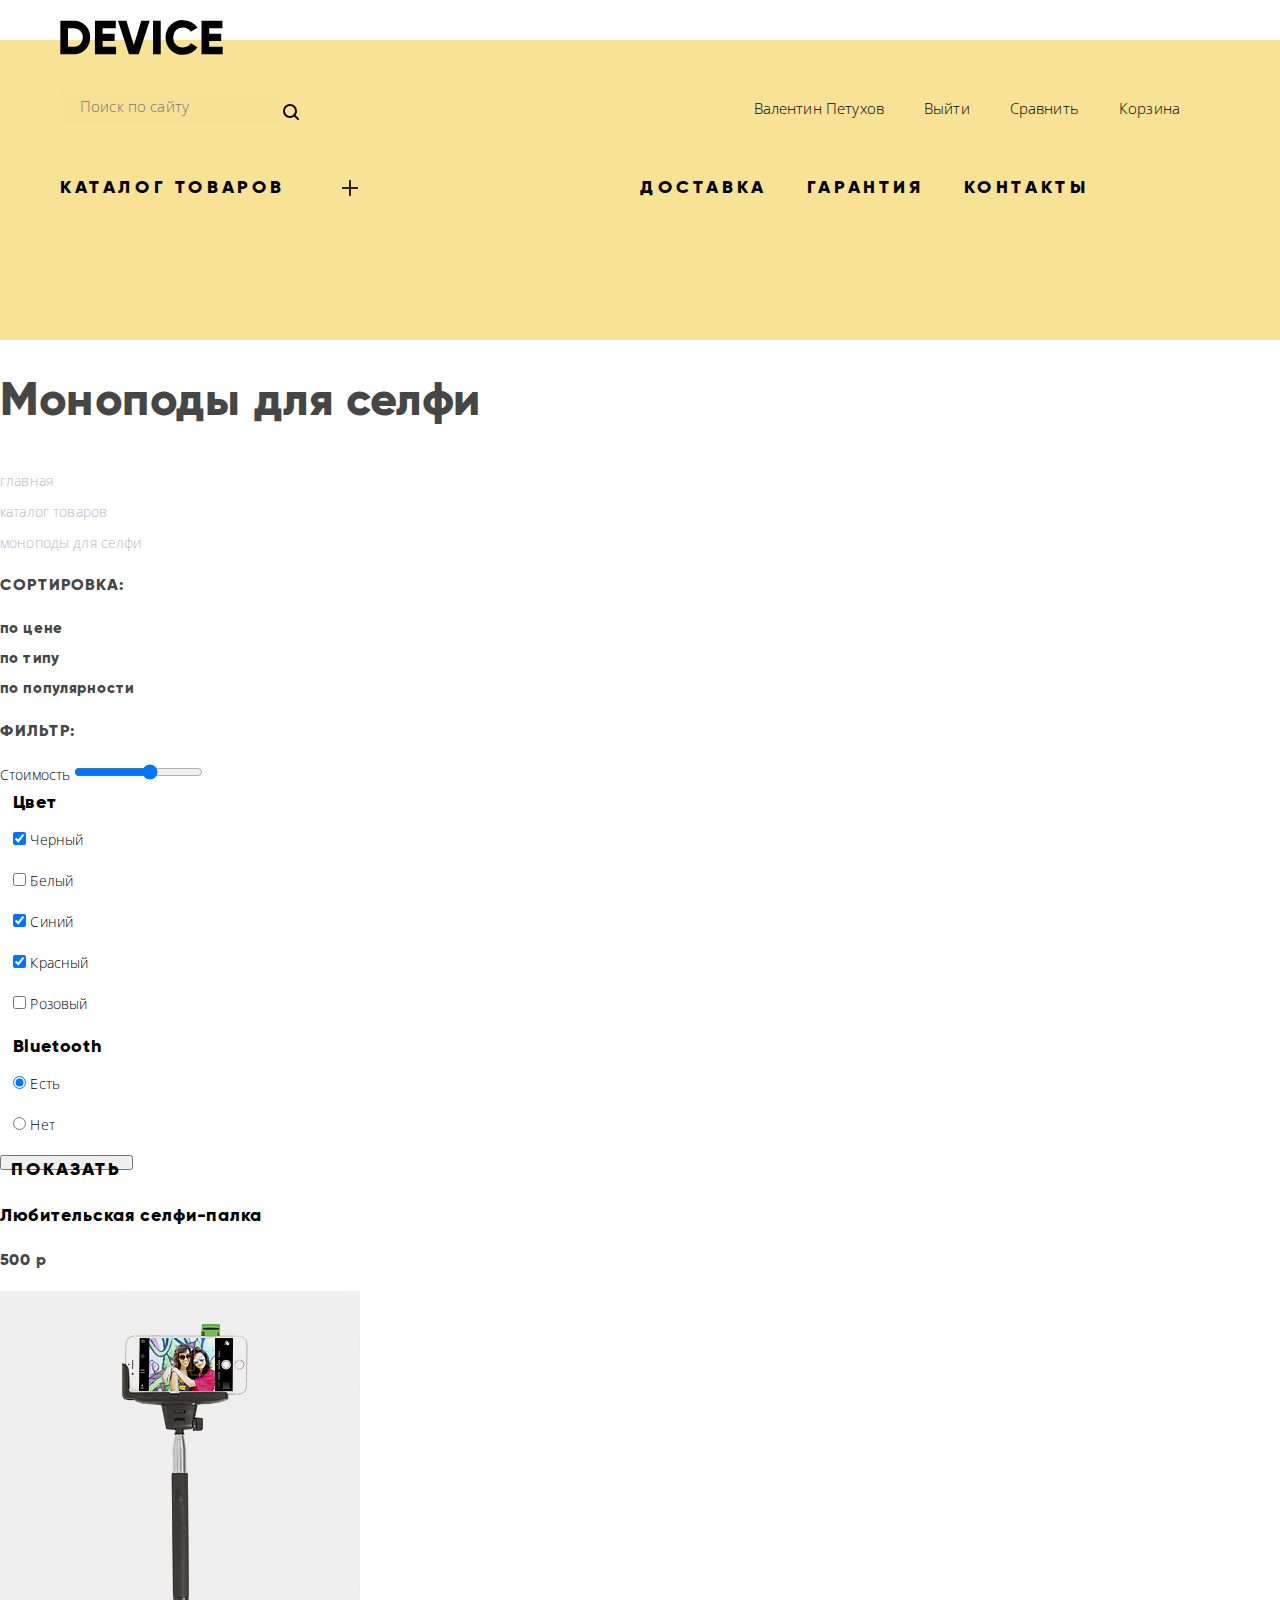
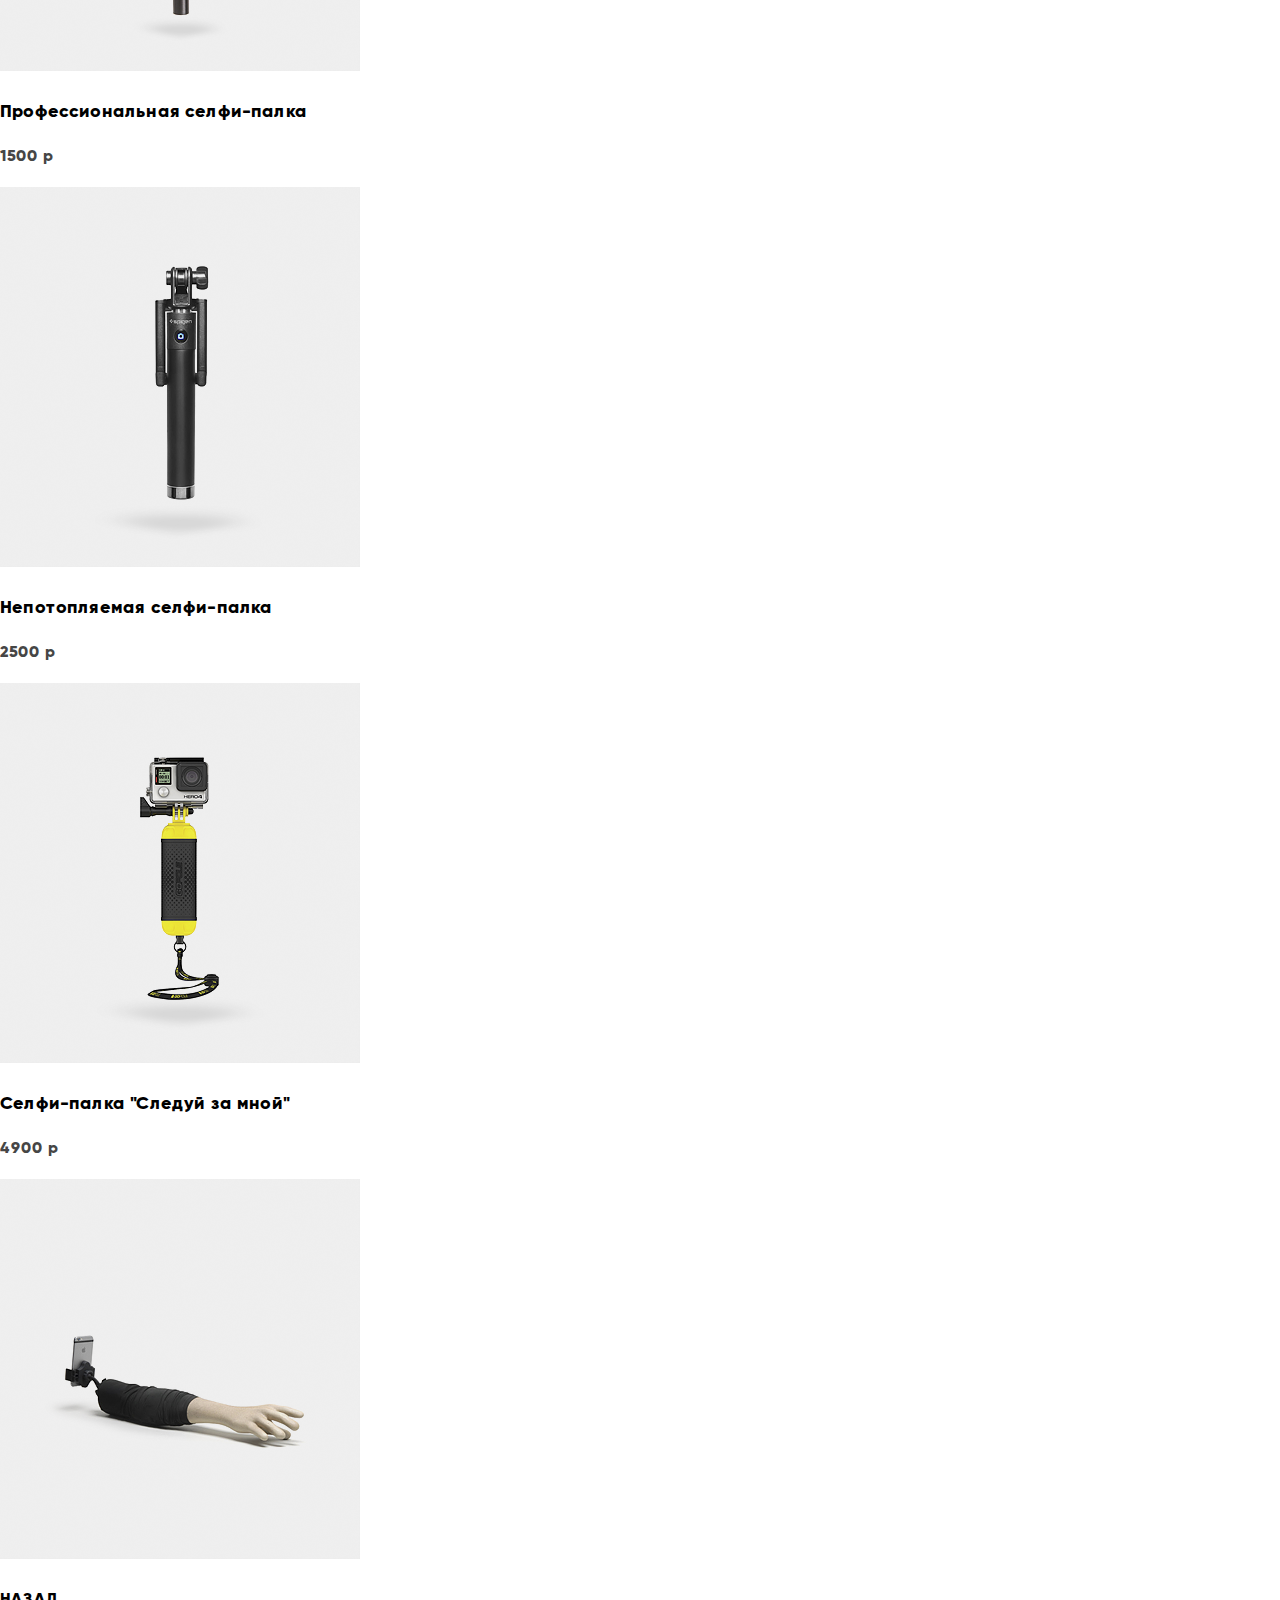
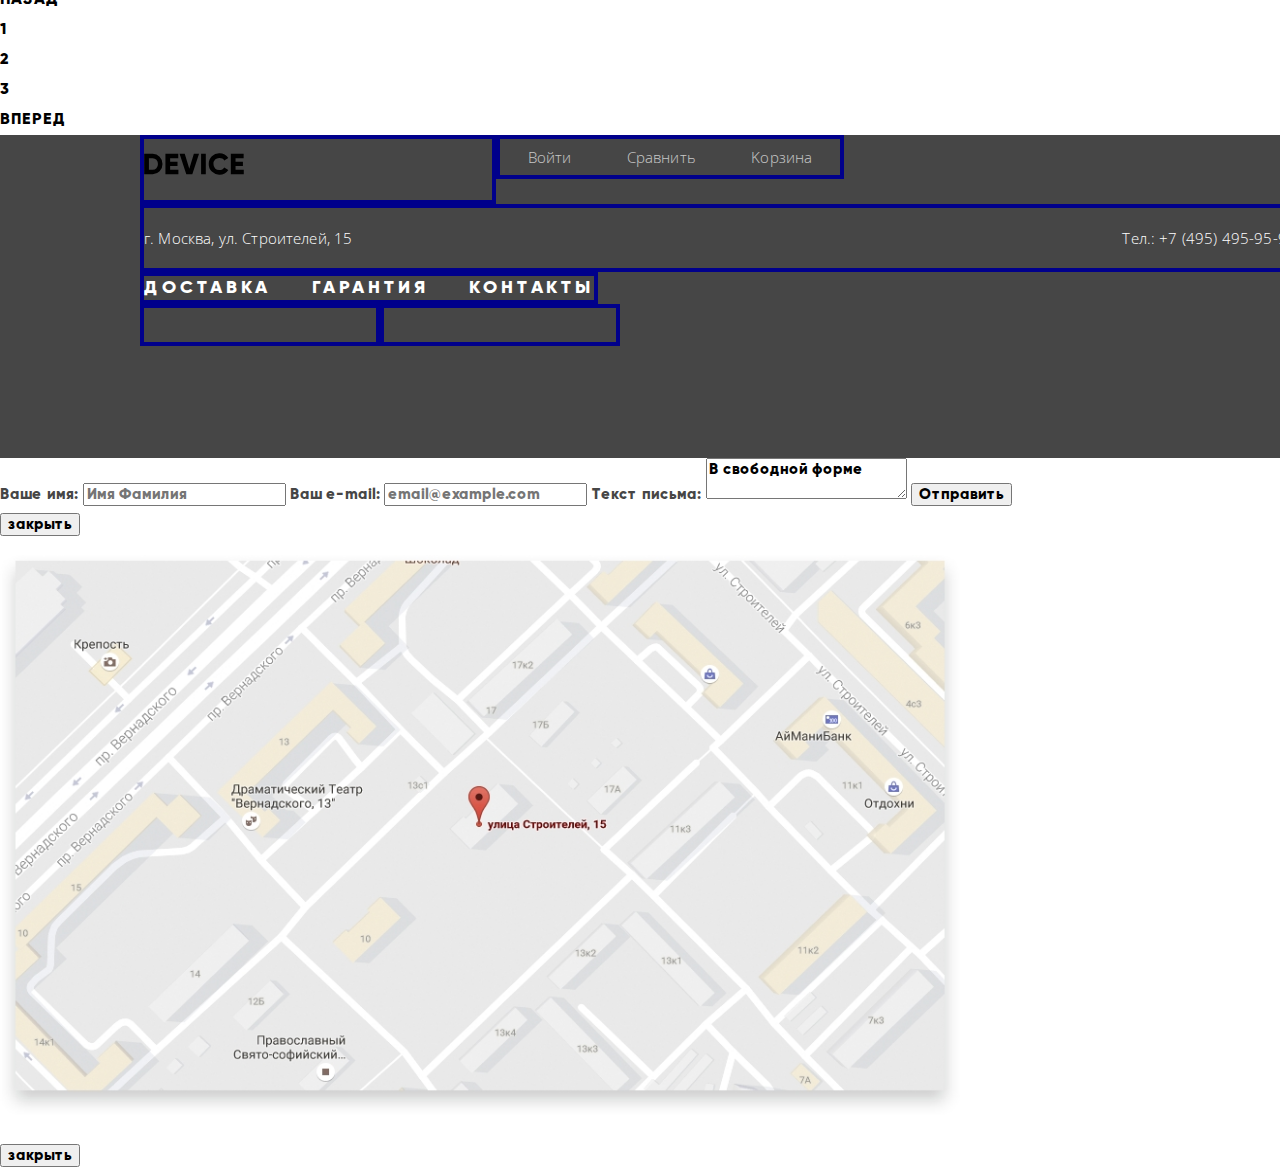
==== commit 562a8806: "подключение нормолайз" ====
--- a/catalog.html
+++ b/catalog.html
@@ -5,6 +5,7 @@
     <title>Интернет магазине</title>
     <link href="css/style.css" rel="stylesheet">
     <link href="https://fonts.googleapis.com/css?family=Open+Sans&display=swap" rel="stylesheet">
+    <link rel="stylesheet" type="text/css" href="css/normalize.css" />
 </head>
 
 <body>
--- a/css/style.css
+++ b/css/style.css
@@ -19,14 +19,18 @@
 }
 .visually-hidden {
     position: absolute;
+    padding: 0;
+    margin: 0;
+
+    clip: rect(0 0 0 0);
     overflow: hidden;
-    clip: rect(0 0 0 0);
+
     width: 1px;
     height: 1px;
+
     border: 0;
-    padding: 0;
-    margin: 0;
-}
+}
+
 a {
     text-decoration: none;
 }
@@ -35,8 +39,8 @@
 }
 
 ol, ul {
-  margin: 0;
-  padding: 0;
+    margin: 0;
+    padding: 0;
 }
 
 .container {
@@ -50,19 +54,19 @@
 /* MAIN HEADER */
 
 .main-header {
-  position: relative;
-  margin-left: auto;
-  margin-right: auto;
-  margin-top: 40px;
-
-  display: flex;
-  flex-direction: row;
-
-  height: 300px;
-  padding-left: 60px;
-  padding-right: 60px;
-
-  background-color: rgba(240, 197, 46, 0.5);
+    position: relative;
+    margin-left: auto;
+    margin-right: auto;
+    margin-top: 40px;
+
+    display: flex;
+    flex-direction: row;
+
+    height: 300px;
+    padding-left: 60px;
+    padding-right: 60px;
+
+    background-color: rgba(240, 197, 46, 0.5);
 }
 
 .main-logo {
@@ -193,6 +197,69 @@
 }
 
 /* BLOCK PROMO */
+.promo-block input {
+    display: none;
+}
+
+.promo-list {
+    position: relative;
+
+}
+
+.promo-item {
+    position: absolute;
+
+    opacity: 0;
+
+    transition:
+            opacity .3s,
+            transform 5s;
+}
+
+#promo-slider-item--1:checked ~ .promo-list .promo-slider-item--1,
+#promo-slider-item--2:checked ~ .promo-list .promo-slider-item--2,
+#promo-slider-item--3:checked ~ .promo-list .promo-slider-item--3 {
+    opacity: 1;
+}
+
+.slider-controls {
+    display: flex;
+    font-size: 0;
+
+    position: absolute;
+    left: 1130px;
+    top: 300px;
+}
+
+.slider-controls li {
+    display: block;
+
+    width: 30px;
+    height: 30px;
+}
+
+.slider-controls li label{
+    display: inline-block;
+
+    width: inherit;
+    height: inherit;
+
+    background-image: url("../img/svg-device/slider-button-empty.svg");
+    background-repeat: no-repeat;
+}
+
+#promo-slider-item--1:checked ~ .slider-controls .promo-slider-button--1,
+#promo-slider-item--2:checked ~ .slider-controls .promo-slider-button--2,
+#promo-slider-item--3:checked ~ .slider-controls .promo-slider-button--3 {
+    display: inline-block;
+
+    width: 30px;
+    height: 30px;
+
+    background-image: url("../img/svg-device/slider-button.svg");
+    background-repeat: no-repeat;
+}
+
 
 .promo {
     display: flex;
@@ -204,16 +271,17 @@
 
 .promo-block {
     position: absolute;
-    top: -100px;
-}
-
-.promo-list {
+    top: -115px;
+    margin-left: -150px;
+}
+
+.promo-item {
     display: flex;
     justify-content: space-between;
     padding-left: 90px;
     padding-right: auto;
 
-    width: 1010px;
+    width: 1130px;
     height: 486px;
 }
 
@@ -228,6 +296,18 @@
     height: 7px;
 
     background: #ffffff;
+}
+
+.promo-description {
+    display: flex;
+    flex-direction: column;
+
+    margin-left: 125px;
+}
+
+.promo-description div:nth-of-type(4) {
+    order: 1;
+
 }
 
 .promo-number-block {
@@ -237,10 +317,10 @@
 
 .promo-number {
     width: 166px;
-    height: 131px;
-
-    font-family: "gilroy", sans-serif;
-    font-size: 179px;
+    height: 130px;
+
+    font-family: "gilroy", sans-serif;
+    font-size: 180px;
     font-weight: 400;
     line-height: 179.2px;
     letter-spacing: 0.36px;
@@ -248,8 +328,9 @@
 }
 
 .promo-title {
-    width: 394px;
-    height: 98px;
+    width: 395px;
+    height: 100px;
+    margin-top: -45px;
 
     font-family: "gilroy", sans-serif;
     font-size: 47px;
@@ -259,8 +340,11 @@
 }
 
 .promo-text {
-    width: 479px;
-    height: 46px;
+    margin-top: -20px;
+    margin-bottom: 70px;
+
+    width: inherit;
+    height: auto;
 
     font-family: "Open Sans", sans-serif;
     font-size: 15px;
@@ -268,6 +352,8 @@
     line-height: 30px;
     letter-spacing: 0.15px;
     color: #464646;
+
+    border: 1px solid black;
 }
 
 .button {
@@ -283,7 +369,10 @@
 }
 
 .info-table {
-    margin-top: 75px;
+    margin-top: 70px;
+
+    width: 100%;
+    border: 1px solid black;
 
     font-family: "Open Sans", sans-serif;
     font-size: 13px;
@@ -293,6 +382,24 @@
     color: #464646;
 }
 
+.info-table tbody {
+    display: flex;
+}
+
+.info-table tbody tr{
+    display: flex;
+    flex-direction: column-reverse;
+    justify-content: space-between;
+
+    padding-right: 80px;
+
+    border: 1px solid green;
+}
+
+.info-table tr {
+
+}
+
 .info-table__big {
     font-family: "gilroy", sans-serif;
     font-size: 36px;
@@ -410,7 +517,11 @@
 
 /* BLOCK ADVANTAGES */
 
-.advantages {
+.advantages-slader input {
+    display: none;
+}
+
+.advantages-slader {
     display: block;
     position: relative;
     margin-left: auto;
@@ -425,82 +536,128 @@
 }
 
 .advantages-wrap {
-    display: flex;
+    display:flex;
     position: absolute;
     margin-left: 140px;
     margin-right: 140px;
     top: -84px;
-}
-
-.advantages-navigation {
+
+    width: 1200px;
+    height: inherit;
+
+    border:1px solid green;
+}
+
+.advantages-slider-buttons {
+    display: block;
+
     padding-top: 30px;
-
-    height: 320px;
-    width: 278px;
-
-    border-right: 7px solid #000000;
-}
-
-.advantages-content {
-    display: block;
-    margin-left: 116px;
-}
-
-.advantages-lists {
-    font-family: "gilroy",sans-serif;
+    padding-bottom: auto;
+    width: 280px;
+    height: auto;
+
+    font-family: "gilroy", sans-serif;
     font-size: 18px;
     font-weight: 400;
     line-height: 24px;
     text-transform: uppercase;
     letter-spacing: 2.15px;
-}
-
-.advantages-list {
-    display: block;
-
-    width: 278px;
+    color: #000000;
+
+    border-right: 7px solid #000000;
+}
+
+.advantages-slider-buttons li label{
+    display: inline-block;
+    margin-top: 25px;
+    vertical-align: middle;
+
     height: 40px;
-}
-
-.advantages-list--activ {
+
+    background-color: #f0c52e;
+}
+
+#advantages-slider-item--1:checked ~ .advantages-slider-buttons .advantages-slider-button--1,
+#advantages-slider-item--2:checked ~ .advantages-slider-buttons .advantages-slider-button--2,
+#advantages-slider-item--3:checked ~ .advantages-slider-buttons .advantages-slider-button--3 {
+    background-color: #000000;
     color: #f7e184;
-    background-color: #000000;
-}
-.advantages-content {
-    width: 426px;
-    height: 157px;
+    height: 40px;
+}
+
+.advantages-slider-list {
     position: relative;
-}
-.advantages-title {
-    font-family: "gilroy",sans-serif;
+
+    height: inherit;
+    width: 80%;
+
+    border: 1px solid red;
+}
+
+.advantages-slider-item {
+    position: absolute;
+    padding-left: 115px;
+
+    height: 150px;
+    width: inherit;
+
+
+    opacity: 0;
+
+    transition:
+      opacity .3s,
+      transform 5s;
+}
+
+.advantages-icon--delivery {
+    background-image: url("../img/svg-device/delivery.svg");
+    background-repeat: no-repeat;
+    background-position: right;
+}
+
+.advantages-icon--credit {
+    background-image: url("../img/svg-device/credit.svg");
+    background-repeat: no-repeat;
+    background-position: right;
+}
+
+.advantages-icon--warranty {
+    background-image: url("../img/svg-device/warranty.svg");
+    background-repeat: no-repeat;
+    background-position: right;
+}
+
+.advantages-slider-item h3 {
+    font-family: "gilroy", sans-serif;
     font-size: 47px;
     font-weight: 400;
     line-height: 48px;
     letter-spacing: 0.21px;
-}
-.advantages-text {
-    color: #464646;
-
-    font-family: "Open Sans",sans-serif;
+    color: #000000;
+}
+
+.advantages-slider-item p {
+    width: 450px;
+
+    font-family: "Open Sans", sans-serif;
     font-size: 15px;
     font-weight: 300;
     line-height: 30px;
     letter-spacing: 0.15px;
-}
-.advantages-icon {
-    display: block;
-    position: absolute;
-    left: 534px;
-    top: -10px;
-
-    width: 200px;
-    height: 200px;
-
-    background-position: center;
-    background-repeat: no-repeat;
-}
-.advantages-icon--delivery {
-    background-image: url("../img/svg-device/delivery.svg");
+    color: #464646;
+}
+
+
+#advantages-slider-item--1:checked ~ .advantages-slider-list .advantages-slider-item--1,
+#advantages-slider-item--2:checked ~ .advantages-slider-list .advantages-slider-item--2,
+#advantages-slider-item--3:checked ~ .advantages-slider-list .advantages-slider-item--3 {
+    opacity: 1;
+}
+
+#advantages-slider-item--1:checked ~ .advantages-slider-buttons .advantages-slider-button--1,
+#advantages-slider-item--2:checked ~ .advantages-slider-buttons .advantages-slider-button--2,
+#advantages-slider-item--3:checked ~ .advantages-slider-buttons .advantages-slider-button--3 {
+    font-weight: bold;
 }
 
 /* BLOCK ABOUTUS */
@@ -751,4 +908,3 @@
 .pagination-item a:active {
     opacity: 0.08;
 }
-
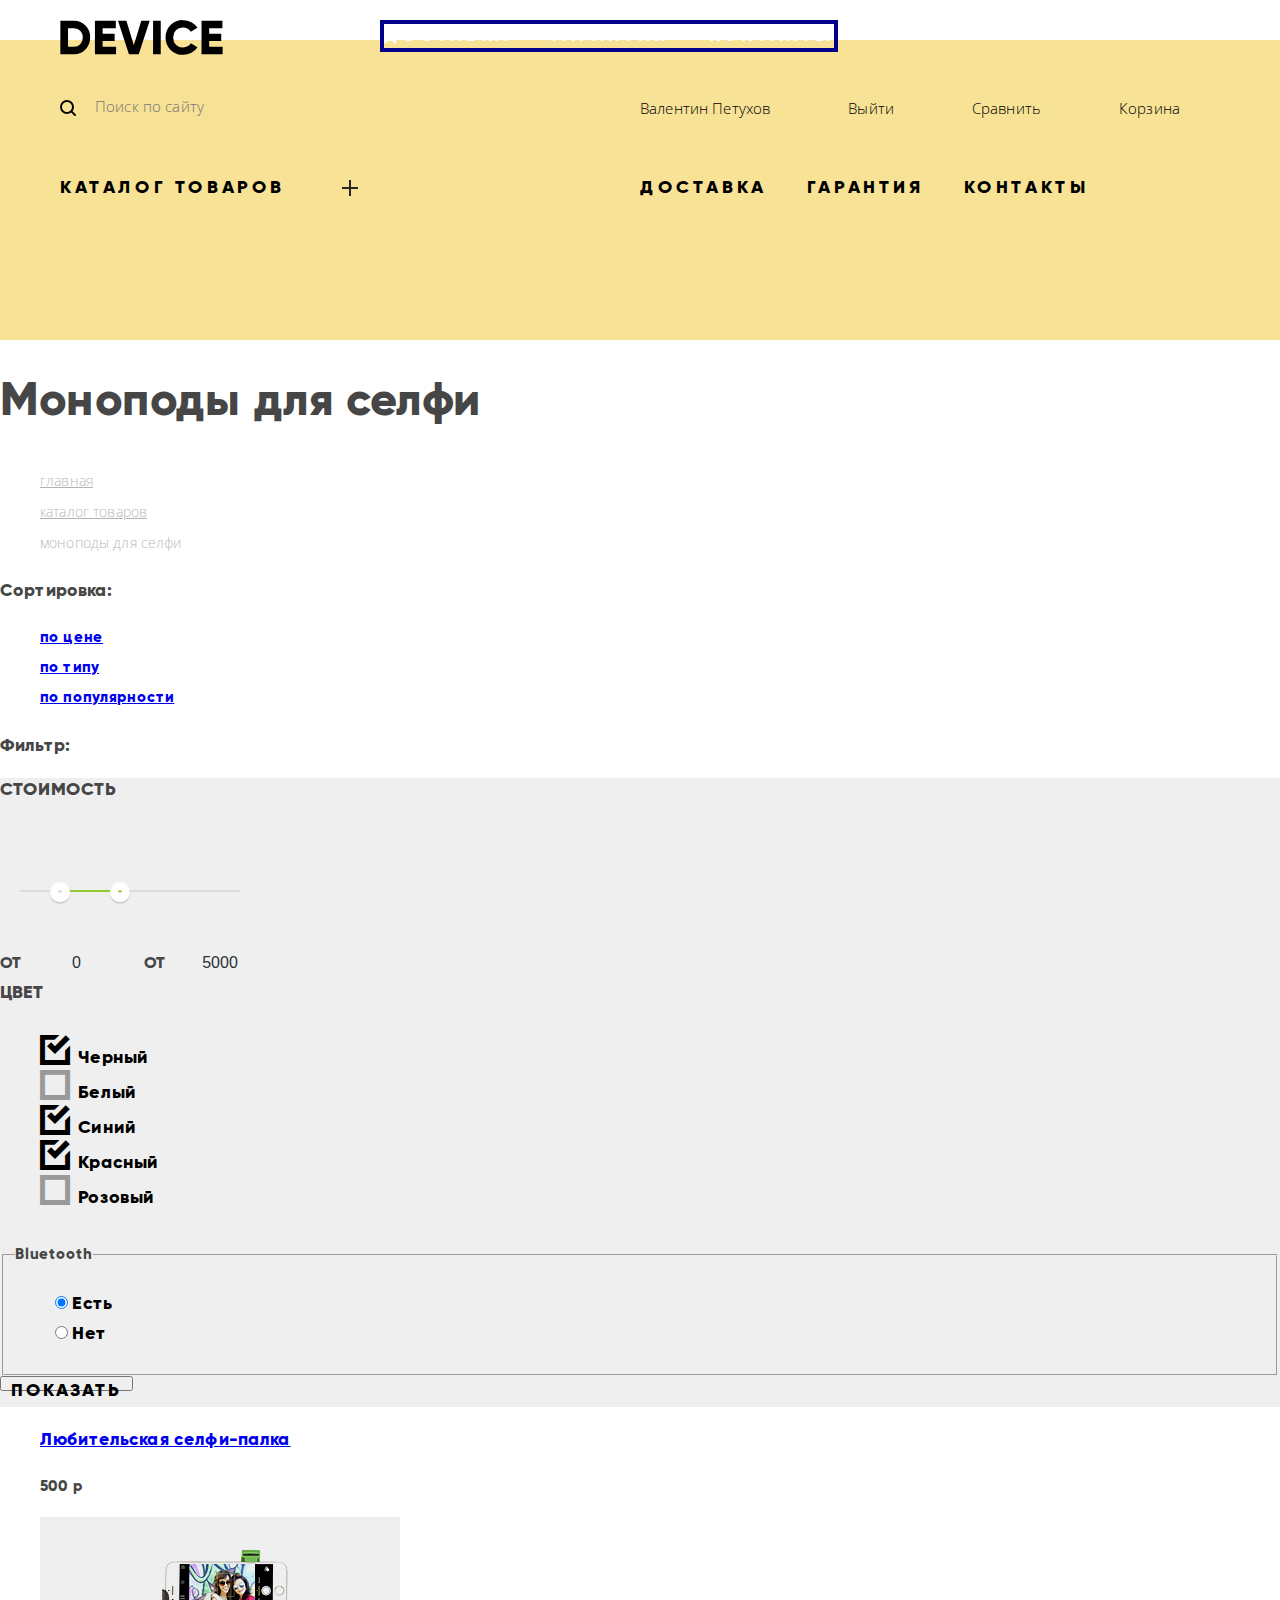
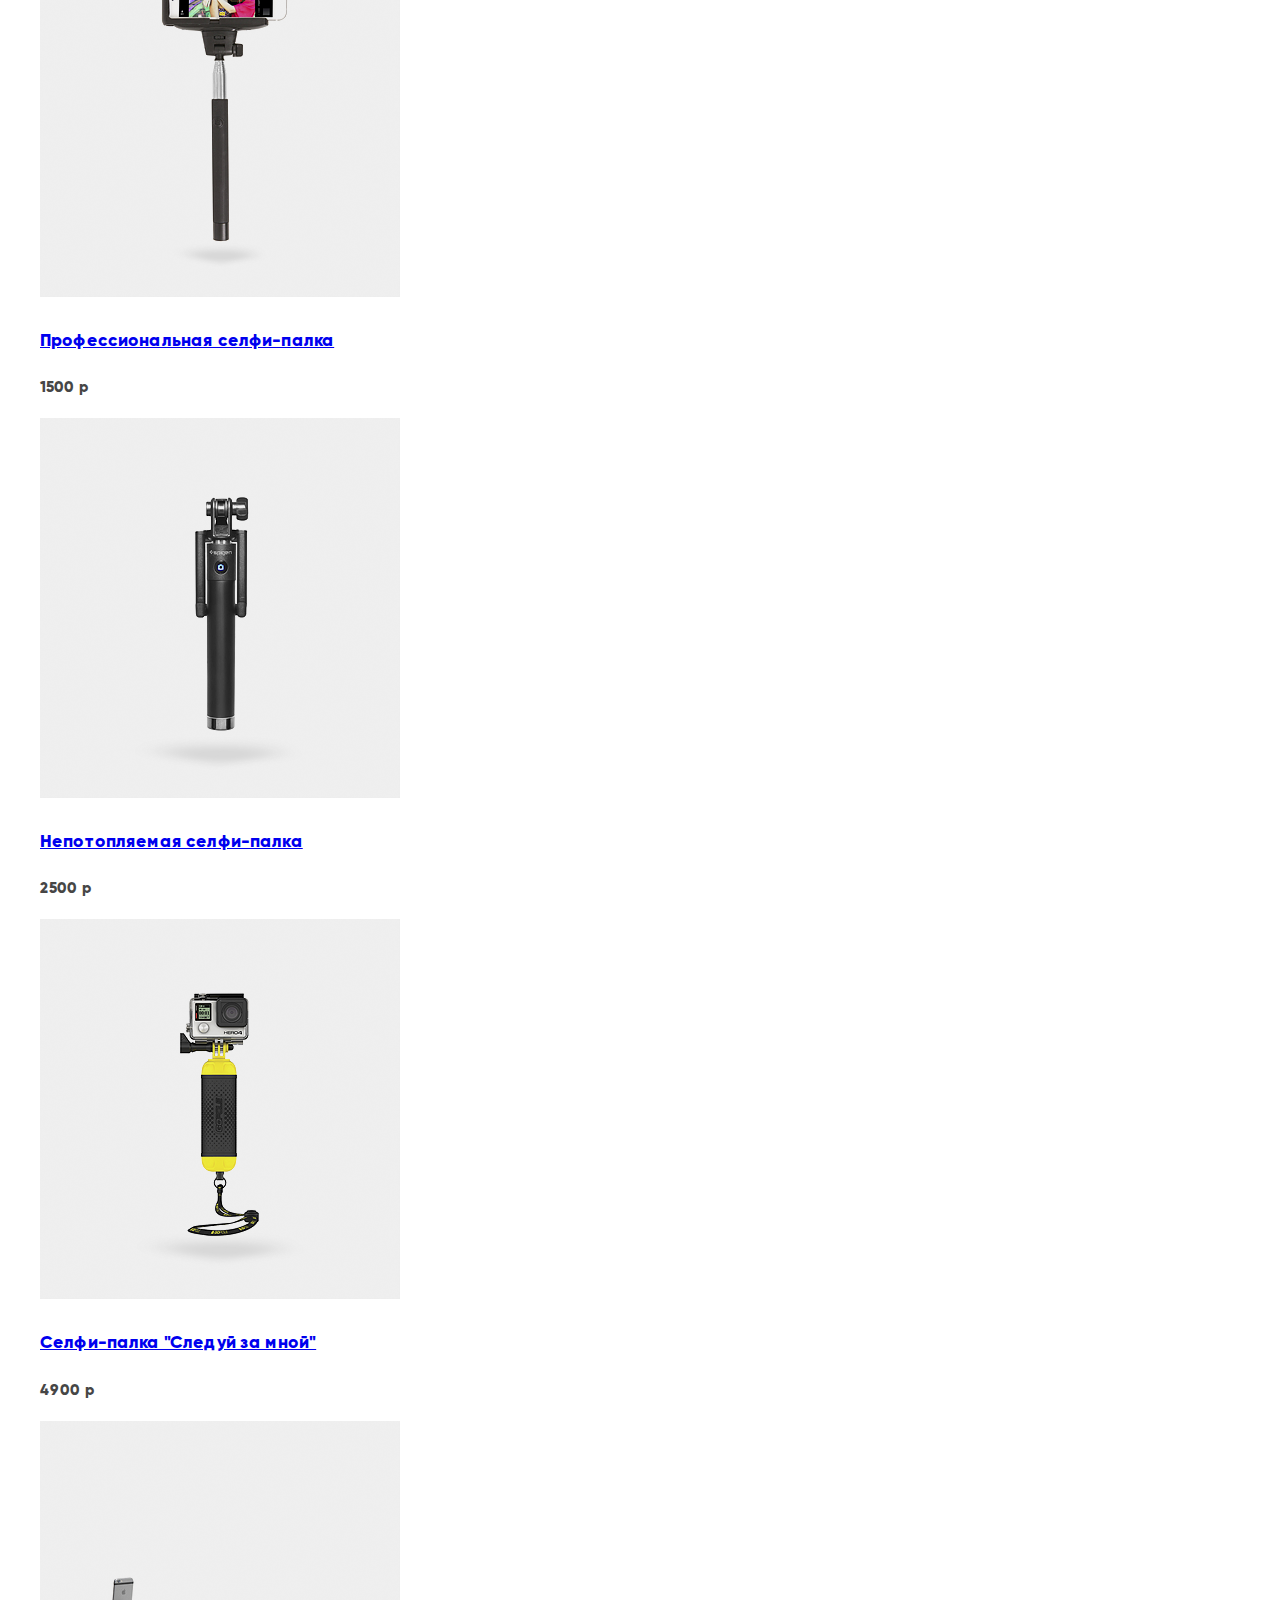
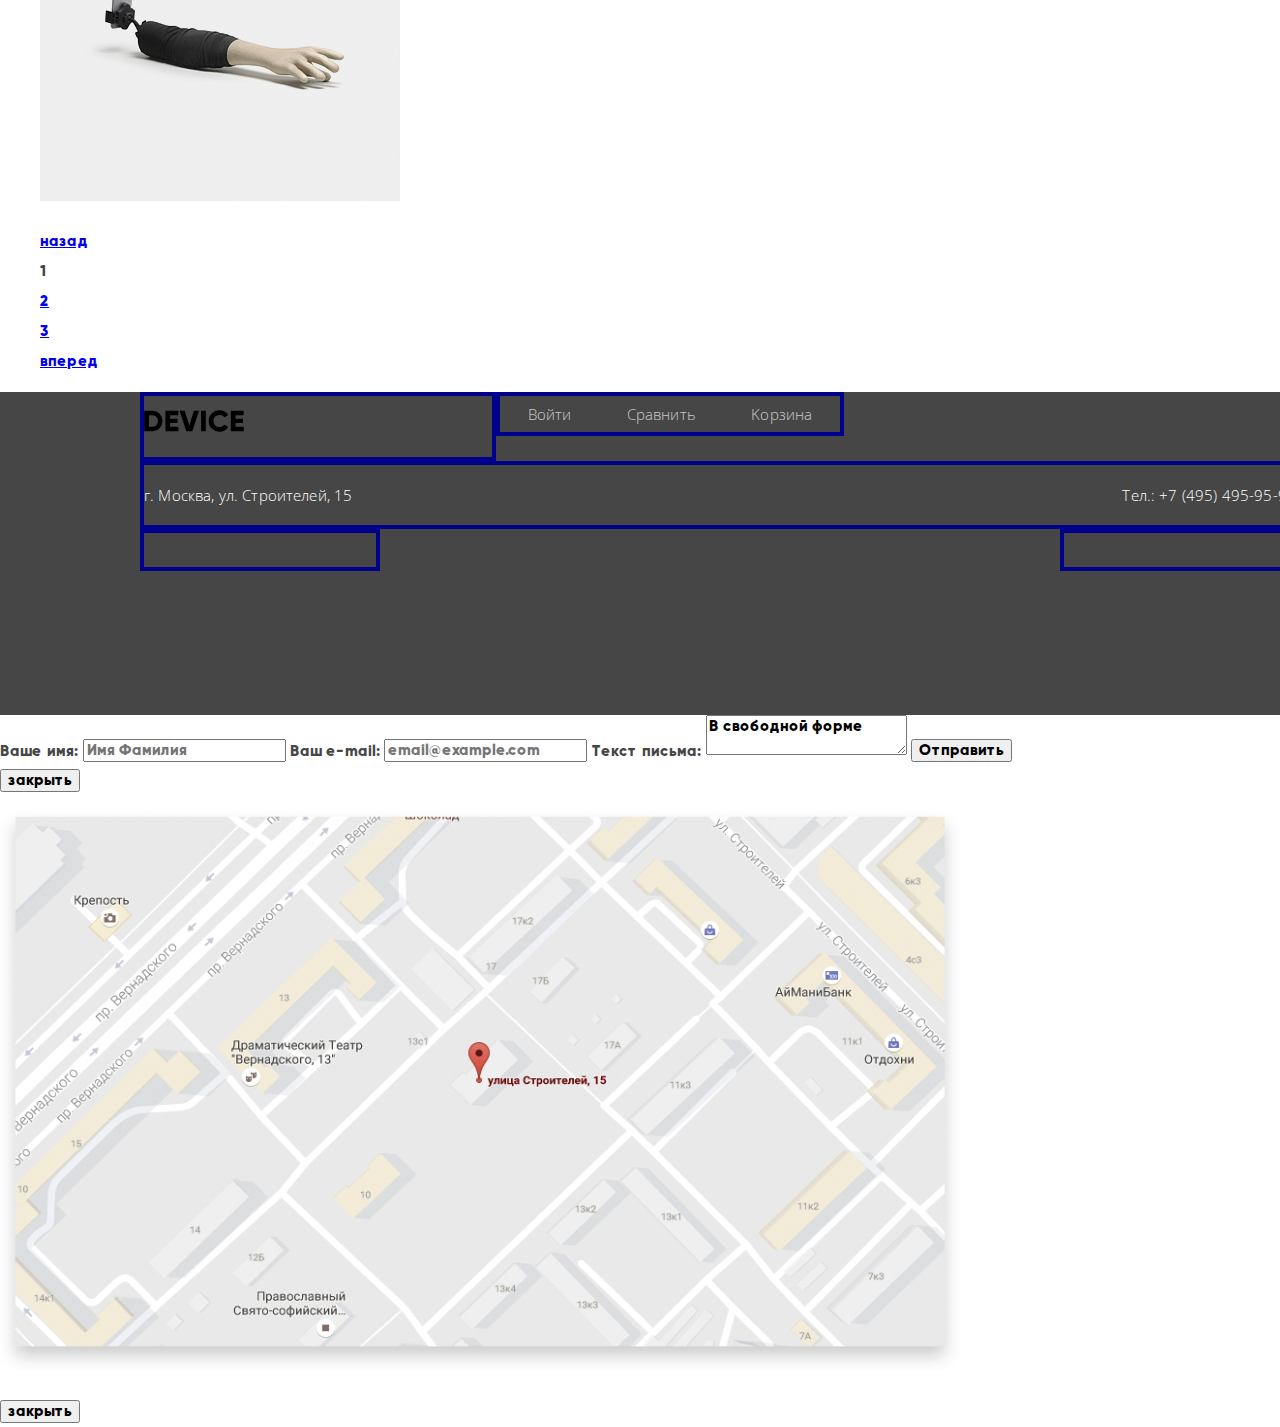
==== commit 956c2c91: "стилизация фильтра каталога" ====
--- a/catalog.html
+++ b/catalog.html
@@ -2,10 +2,10 @@
 <html lang="ru">
 <head>
     <meta charset="UTF-8">
-    <title>Интернет магазине</title>
-    <link href="css/style.css" rel="stylesheet">
+    <title>Device | Интернет- магазин электронных товаров</title>
+    <link rel="stylesheet" type="text/css" href="css/normalize.css">
+    <link rel="stylesheet" type="text/css" href="css/style.css">
     <link href="https://fonts.googleapis.com/css?family=Open+Sans&display=swap" rel="stylesheet">
-    <link rel="stylesheet" type="text/css" href="css/normalize.css" />
 </head>
 
 <body>
@@ -110,13 +110,12 @@
 
             <h2 class="visually-hidden">Фильтр товаров</h2>
             <h3 class="filter-titles">Сортировка:</h3>
-        <!-- TODO:  -->
             <form class="form-sorting" action="index.html" method="get">
 
                 <ul class="catalog-links">
-                    <li>по цене</li>
-                    <li>по типу</li>
-                    <li>по популярности</li>
+                    <li><a href="#">по цене</a></li>
+                    <li><a href="#">по типу</a></li>
+                    <li><a href="#">по популярности</a></li>
                 </ul>
 
             </form>
@@ -124,35 +123,60 @@
             <h3 class="filter-titles">Фильтр:</h3>
             <form class="form-filter" method="get" action="#">
 
-                <label for="price">Стоимость</label>
-                <input id="price" type="range" min="0" max="5000" step="1000">
-
-                <fieldset>
+                <fieldset class="filter-item">
+                    <legend>Стоимость</legend>
+                    <div class="range-filter">
+                        <div class="range-controls">
+                            <div class="scale">
+                                <div class="bar" style="margin-left: 20%; width: 30%"></div>
+                            </div>
+                            <div class="toggle toggle-min"></div>
+                            <div class="toggle toggle-max"></div>
+                        </div>
+                        <div class="price-controls">
+                            <label class="min-price"> от <input name="min-price" type="text" value="0"></label>
+                            <label class="max-price"> от <input name="max-price" type="text" value="5000"></label>
+                        </div>
+
+                    </div>
 
                     <legend>Цвет</legend>
 
-                    <ul class="catalog-links">
-                        <li>
-                            <input id="check" type="checkbox" name="black" checked>
-                            <label for="check">Черный</label>
-                        </li>
-                        <li>
-                            <input id="colorWhite" type="checkbox" name="white">
-                            <label for="colorWhite">Белый</label>
-                        </li>
-                        <li>
-                            <input id="colorBlue" type="checkbox" name="blue" checked>
-                            <label for="colorBlue">Синий</label>
-                        </li>
-                        <li>
-                            <input id="colorRed" type="checkbox" name="red" checked>
-                            <label for="colorRed">Красный</label>
-                        </li>
-                        <li>
-                            <input id="colorPink" type="checkbox" name="pink">
-                            <label for="colorPink">Розовый</label>
-                        </li>
-                    </ul>
+                    <div class="checkbox-two">
+                        <label class="checkbox">
+
+                            <ul class="catalog-links">
+                                <li>
+                                    <input class="visually-hidden" id="check" type="checkbox" name="black" checked>
+                                    <span class="checkbox__icon"></span>
+                                    <label for="check">Черный</label>
+                                </li>
+                                <li>
+                                    <input class="visually-hidden" id="colorWhite" type="checkbox" name="white">
+                                    <span class="checkbox__icon"></span>
+                                    <label for="colorWhite">Белый</label>
+                                </li>
+                                <li>
+                                    <input class="visually-hidden" id="colorBlue" type="checkbox" name="blue" checked>
+                                    <span class="checkbox__icon"></span>
+                                    <label for="colorBlue">Синий</label>
+                                </li>
+                                <li>
+                                    <input class="visually-hidden" id="colorRed" type="checkbox" name="red" checked>
+                                    <span class="checkbox__icon"></span>
+                                    <label for="colorRed">Красный</label>
+                                </li>
+                                <li>
+                                    <input class="visually-hidden" id="colorPink" type="checkbox" name="pink">
+                                    <span class="checkbox__icon"></span>
+                                    <label for="colorPink">Розовый</label>
+                                </li>
+                            </ul>
+
+                        </label>
+
+                    </div>
+
                 </fieldset>
 
                 <fieldset>
--- a/css/style.css
+++ b/css/style.css
@@ -5,6 +5,7 @@
             url("../fonts/Gilroy-Extrabold.woff") format("woff");
     font-weight: 800;
 }
+
 body {
     margin: 0;
 
@@ -17,6 +18,9 @@
     letter-spacing: 0.15px;
     color: #464646;
 }
+
+/* BASIC CLASS*/
+
 .visually-hidden {
     position: absolute;
     padding: 0;
@@ -31,22 +35,24 @@
     border: 0;
 }
 
-a {
-    text-decoration: none;
-}
-ol , li {
-    list-style: none;
-}
-
-ol, ul {
-    margin: 0;
-    padding: 0;
+.button {
+    width: 133px;
+    height: 15px;
+
+    font-family: "gilroy", sans-serif;
+    font-size: 18px;
+    font-weight: 400;
+    line-height: 24px;
+    text-transform: uppercase;
+    letter-spacing: 2.15px;
 }
 
 .container {
-    width: 1160px;
     margin-left: auto;
     margin-right: auto;
+
+    width: 1160px;
+
     padding-left: 20px;
     padding-right: 20px;
 }
@@ -70,20 +76,20 @@
 }
 
 .main-logo {
-  position: absolute;
-  top: -20px;
-
-  display: block;
-  width: 163px;
-  height: 35px;
+    position: absolute;
+    top: -20px;
+
+    display: block;
+    width: 163px;
+    height: 35px;
 }
 
 .main-logo:hover {
-  opacity: 0.6;
+    opacity: 0.6;
 }
 
 .main-logo:active {
-  opacity: 0.3;
+    opacity: 0.3;
 }
 
 /* MAIN NAVIGATION */
@@ -93,6 +99,20 @@
     flex-direction: column;
 
     width: 1160px;
+}
+
+.main-navigation a {
+    text-decoration: none;
+}
+
+.main-navigation ol , li {
+    list-style: none;
+}
+
+.main-navigation ol,
+.main-navigation ul {
+    margin: 0;
+    padding: 0;
 }
 
 .row {
@@ -107,9 +127,14 @@
 
 }
 
+.form-search {
+    position: relative;
+}
+
 .form-search button{
-    top: 51px;
-    left: 63px;
+    position: absolute;
+    top: 10px;
+    left: 0px;
 
     width: 16px;
     height: 16px;
@@ -120,7 +145,7 @@
 }
 
 .form-search input {
-    padding-left: 20px;
+    padding-left: 35px;
 
     font-family: "Open Sans", sans-serif;
     font-size: 15px;
@@ -135,7 +160,11 @@
 
 .user-navigation {
     display: flex;
-    justify-content: flex-end;
+    justify-content: space-between;
+}
+
+.user-navigation li:first-child {
+
 }
 
 .user-navigation a {
@@ -197,17 +226,76 @@
 }
 
 /* BLOCK PROMO */
-.promo-block input {
+
+
+.promo {
+    margin-top: -130px;
+    margin-bottom: 100px;
+}
+
+.promo a {
+    text-decoration: none;
+}
+
+.promo .container {
+    position: relative; /*для выравнивания promo-toggles */
+}
+
+.promo .container .promo-toggles {
+    position: absolute;
+    top: 350px;
+    right: 0;
+}
+.promo input {
     display: none;
+}
+
+.promo-toggles {
+    display: flex;
+    font-size: 0;
+
+    width: 150px;
+}
+
+
+.promo-toggles label{
+    display: inline-block;
+
+    width: 30px;
+    height: 30px;
+
+    background-image: url("../img/svg-device/slider-button-empty.svg");
+    background-repeat: no-repeat;
+}
+
+#promo-item--1:checked ~ .promo-toggles .promo-toggle--1,
+#promo-item--2:checked ~ .promo-toggles .promo-toggle--2,
+#promo-item--3:checked ~ .promo-toggles .promo-toggle--3 {
+    background-image: url("../img/svg-device/slider-button.svg");
 }
 
 .promo-list {
     position: relative;
 
+    padding: 0;
+    padding-left: 20px;
+    padding-right: 20px;
+    padding-bottom: 100px;
+    margin: 0;
+
+    height: 485px;
 }
 
 .promo-item {
     position: absolute;
+
+    display: flex;
+    justify-content: space-between;
+
+
+
+    width: 1130px;
+    height: 486px;
 
     opacity: 0;
 
@@ -216,107 +304,39 @@
             transform 5s;
 }
 
-#promo-slider-item--1:checked ~ .promo-list .promo-slider-item--1,
-#promo-slider-item--2:checked ~ .promo-list .promo-slider-item--2,
-#promo-slider-item--3:checked ~ .promo-list .promo-slider-item--3 {
+#promo-item--1:checked ~ .promo-list .promo-item--1,
+#promo-item--2:checked ~ .promo-list .promo-item--2,
+#promo-item--3:checked ~ .promo-list .promo-item--3 {
     opacity: 1;
 }
 
-.slider-controls {
-    display: flex;
-    font-size: 0;
-
+.promo-picture {
+    width: 500px;
+    margin-top: 50px;
+}
+
+.promo-picture--3 {
+    margin-top: 95px;
+}
+
+.promo-description {
+    position: relative;
+
+    display: flex;
+    flex-direction: column;
+
+
+    width: 560px;
+}
+
+.promo-order {
     position: absolute;
-    left: 1130px;
-    top: 300px;
-}
-
-.slider-controls li {
-    display: block;
-
-    width: 30px;
-    height: 30px;
-}
-
-.slider-controls li label{
-    display: inline-block;
-
-    width: inherit;
-    height: inherit;
-
-    background-image: url("../img/svg-device/slider-button-empty.svg");
-    background-repeat: no-repeat;
-}
-
-#promo-slider-item--1:checked ~ .slider-controls .promo-slider-button--1,
-#promo-slider-item--2:checked ~ .slider-controls .promo-slider-button--2,
-#promo-slider-item--3:checked ~ .slider-controls .promo-slider-button--3 {
-    display: inline-block;
-
-    width: 30px;
-    height: 30px;
-
-    background-image: url("../img/svg-device/slider-button.svg");
-    background-repeat: no-repeat;
-}
-
-
-.promo {
-    display: flex;
-    justify-content: center;
-    position: relative;
-
-    height: 486px;
-}
-
-.promo-block {
-    position: absolute;
-    top: -115px;
-    margin-left: -150px;
-}
-
-.promo-item {
-    display: flex;
-    justify-content: space-between;
-    padding-left: 90px;
-    padding-right: auto;
-
-    width: 1130px;
-    height: 486px;
-}
-
-.promo-block {
-    display: flex;
-}
-
-.promo-line {
-    margin-top: 40px;
-
-    width: 100px;
-    height: 7px;
-
-    background: #ffffff;
-}
-
-.promo-description {
-    display: flex;
-    flex-direction: column;
-
-    margin-left: 125px;
-}
-
-.promo-description div:nth-of-type(4) {
-    order: 1;
-
-}
-
-.promo-number-block {
-   display: flex;
-   justify-content: space-between;
-}
-
-.promo-number {
-    width: 166px;
+
+    top: 15px;
+    right: 0;
+    z-index: 1;
+
+    width: 100%;
     height: 130px;
 
     font-family: "gilroy", sans-serif;
@@ -325,12 +345,17 @@
     line-height: 179.2px;
     letter-spacing: 0.36px;
     color: #ffffff;
+
+    text-align: right;
 }
 
 .promo-title {
-    width: 395px;
-    height: 100px;
-    margin-top: -45px;
+    order: 1;
+
+    margin: 0;
+    margin-top: 100px;
+    margin-bottom: 30px;
+    z-index: 2;
 
     font-family: "gilroy", sans-serif;
     font-size: 47px;
@@ -340,8 +365,11 @@
 }
 
 .promo-text {
-    margin-top: -20px;
-    margin-bottom: 70px;
+    order: 2;
+
+    padding-top: -20px;
+    margin: 0;
+    margin-bottom: 60px;
 
     width: inherit;
     height: auto;
@@ -352,27 +380,12 @@
     line-height: 30px;
     letter-spacing: 0.15px;
     color: #464646;
-
-    border: 1px solid black;
-}
-
-.button {
-    width: 133px;
-    height: 15px;
-
-    font-family: "gilroy", sans-serif;
-    font-size: 18px;
-    font-weight: 400;
-    line-height: 24px;
-    text-transform: uppercase;
-    letter-spacing: 2.15px;
-}
+}
+
 
 .info-table {
-    margin-top: 70px;
-
+    order: 4;
     width: 100%;
-    border: 1px solid black;
 
     font-family: "Open Sans", sans-serif;
     font-size: 13px;
@@ -384,23 +397,17 @@
 
 .info-table tbody {
     display: flex;
+    flex-direction: row;
+    justify-content: space-between;
 }
 
 .info-table tbody tr{
     display: flex;
     flex-direction: column-reverse;
-    justify-content: space-between;
-
-    padding-right: 80px;
-
-    border: 1px solid green;
-}
-
-.info-table tr {
-
-}
-
-.info-table__big {
+
+}
+
+.info-table .value {
     font-family: "gilroy", sans-serif;
     font-size: 36px;
     font-weight: 300;
@@ -408,6 +415,11 @@
     letter-spacing: 0.36px;
 }
 
+.promo-button {
+    order: 3;
+    margin-bottom: 70px;
+}
+
 /* BLOCK CATEGORY */
 
 .category {
@@ -415,10 +427,13 @@
     justify-content: center;
 }
 
+.category a {
+    text-decoration: none;
+}
+
 .category-items {
     display: flex;
     justify-content: space-between;
-    padding: 100px 0 0 0;
 }
 
 .category-list {
@@ -480,15 +495,24 @@
 .partners {
     display: flex;
     justify-content: center;
-}
+    margin-bottom: 190px;
+}
+
+.partners ul {
+    margin: 0;
+    padding: 0;
+}
+
 .partners-items {
     display: flex;
     justify-content: space-between;
     padding: 94px 0 0 0;
 }
+
 .partners-list {
     font-size: 0;
 }
+
 .partners-icon {
     display: block;
 
@@ -517,22 +541,33 @@
 
 /* BLOCK ADVANTAGES */
 
-.advantages-slader input {
+.advantages-slider input {
     display: none;
 }
 
-.advantages-slader {
+.advantages-slider {
     display: block;
     position: relative;
     margin-left: auto;
     margin-right: auto;
     margin-top: 180px;
+    margin-bottom: 90px;
 
     width: 1445px;
     height: 288px;
 
     background-color: #e5e5e5;
     background-position: center;
+}
+
+.advantages-slider ul li {
+    list-style: none;
+}
+
+.advantages-slider ul,
+.advantages-slider ol{
+    margin: 0;
+    padding: 0;
 }
 
 .advantages-wrap {
@@ -665,17 +700,48 @@
 .aboutUs-wrap {
     display: flex;
     justify-content: space-between;
-    margin-left: auto;
-    margin-right: auto;
-    margin-top: 93px;
-}
+    padding-bottom: 90px;
+}
+
+.aboutUs-wrap a {
+    text-decoration: none;
+}
+
+.aboutUs {
+    width: 40%;
+}
+
 .aboutUs-title {
+    font-size: 0;
+}
+
+.aboutUs-title--1::before {
+    padding-top: 50px;
+
     font-family: "gilroy",sans-serif;
-    font-size: 47px;
     font-weight: 400;
     line-height: 48px;
     letter-spacing: 0.21px;
-}
+    content: "О нас";
+    font-size: 47px;
+
+    border-top: 7px solid black;
+}
+
+.aboutUs-title--2::before {
+    padding-top: 50px;
+
+
+    font-family: "gilroy",sans-serif;
+    font-weight: 400;
+    line-height: 48px;
+    letter-spacing: 0.21px;
+    content: "Контакты";
+    font-size: 47px;
+
+    border-top: 7px solid black;
+}
+
 .aboutUs-text {
     color: #464646;
     font-size: 15px;
@@ -683,6 +749,7 @@
     font-family: "Open Sans - Light",sans-serif;
     line-height: 30px;
 }
+
 .button {
     color: #000000;
     font-family: "gilroy",sans-serif;
@@ -691,6 +758,10 @@
     line-height: 24px;
     text-transform: uppercase;
     letter-spacing: 2.15px;
+}
+
+.contacts {
+    width: 50%;
 }
 
 /* BLOCK FOOTER */
@@ -700,6 +771,20 @@
     height: 323px;
 
     background-color: #464646;
+}
+
+footer a {
+    text-decoration: none;
+}
+
+footer ul {
+    margin: 0;
+    padding: 0;
+}
+
+.footer-header {
+    justify-content: space-between;
+    padding-bottom: 40px;
 }
 
 .footer-logo {
@@ -736,6 +821,17 @@
     opacity: 0.3;
 }
 
+.footer-info {
+    position: relative;
+    padding-bottom: 60px;
+}
+
+.sale-info {
+    position: absolute;
+    top: 20px;
+    left: 380px;
+}
+
 .shop-contacts {
     justify-content: space-between;
 
@@ -772,8 +868,12 @@
 
 .social {
     display: flex;
-}
-
+    justify-content: space-between;
+}
+.footer-line {
+    width: 20%;
+    border:  4px solid darkblue;
+}
 .social-block {
     width: 20%;
 
@@ -830,7 +930,11 @@
     opacity: 0.1;
 }
 
-.filter-titles {
+.form-filter {
+    background-color: #efefef;
+}
+
+/*.filter-titles {
     font-family: "gilroy", sans-serif;
     font-size: 16px;
     font-weight: 400;
@@ -908,3 +1012,152 @@
 .pagination-item a:active {
     opacity: 0.08;
 }
+*/
+/* CATALOG FILTERS*/
+
+.filter-item {
+    margin: 0;
+    padding: 0;
+
+    border: none;
+}
+
+.range-filter {
+    width: 260px;
+    margin-top: 49px;
+}
+
+.filter-item legend {
+    font-size: 18px;
+    line-height: 24px;
+    text-transform: uppercase;
+    font-weight: 700;
+}
+
+.range-controls {
+    position: relative;
+
+    height: 41px;
+    margin-bottom: 15px;
+    padding-top: 39px;
+    padding-right: 20px;
+    padding-left: 20px;
+
+
+
+    border-radius: 5px;
+}
+
+.range-controls .scale {
+    height: 2px;
+
+    background: #d7dcde;
+}
+
+.range-controls .bar {
+    width: 70%;
+    height: 2px;
+
+    background-color: #91c92f;
+}
+
+.range-controls .toggle {
+    position: absolute;
+    top: 31px;
+    left: 0;
+
+    width: 4px;
+    height: 4px;
+    padding: 0;
+
+    border: 8px solid #ffffff;
+    box-shadow: 0 2px 1px 0 #cfcfcf;
+    border-radius: 50%;
+    cursor: pointer;
+}
+
+.range-controls .toggle-min {
+    left: 50px;
+}
+
+.range-controls .toggle-max {
+    left: 110px;
+}
+
+.price-controls {
+    display: flex;
+    font-size: 0;
+}
+
+.price-controls label {
+    display: inline-block;
+    width: 50%;
+
+    font-size: 16px;
+    text-transform: uppercase;
+}
+
+.price-controls input {
+    width: 60px;
+    padding: 8px 10px;
+    margin-left: 10px;
+
+    font-family: Roboto, Arial, sans-serif;
+    font-size: 16px;
+    text-align: center;
+    color: #283136;
+
+    border: none;
+    border-radius: 5px;
+    background: #efefef;
+}
+
+.max-price {
+    text-align: right;
+}
+
+/*CHECKBOX*/
+
+
+.checkbox__icon {
+    display:inline-block;
+    color:#999
+}
+input[type="checkbox"]:checked ~ .checkbox__icon {
+    color:black;
+}
+
+.checkbox__icon::before {
+    font-family:"icons", sans-serif;
+    speak:none;
+    font-style:normal;
+    font-weight:400;
+    font-variant:normal;
+    text-transform:none;
+
+}
+.icon--check:before,input[type="checkbox"]:checked ~ .checkbox__icon:before{
+    content:"\e601"
+}
+.icon--check-empty:before,
+.checkbox__icon:before {
+    content:"\e600"
+}
+@font-face {
+    font-family:"icons";
+    font-weight:400;
+    font-style:normal;
+    src:url([data-uri]) format("woff")
+}
+.checkbox-two {
+    font-size: 30px;
+}
+
+.catalog-links label {
+    color: #000000;
+    font-family: "gilroy", sans-serif;
+    font-size: 18px;
+    font-weight: 400;
+    line-height: 24px;
+    letter-spacing: 0.18px;
+}
